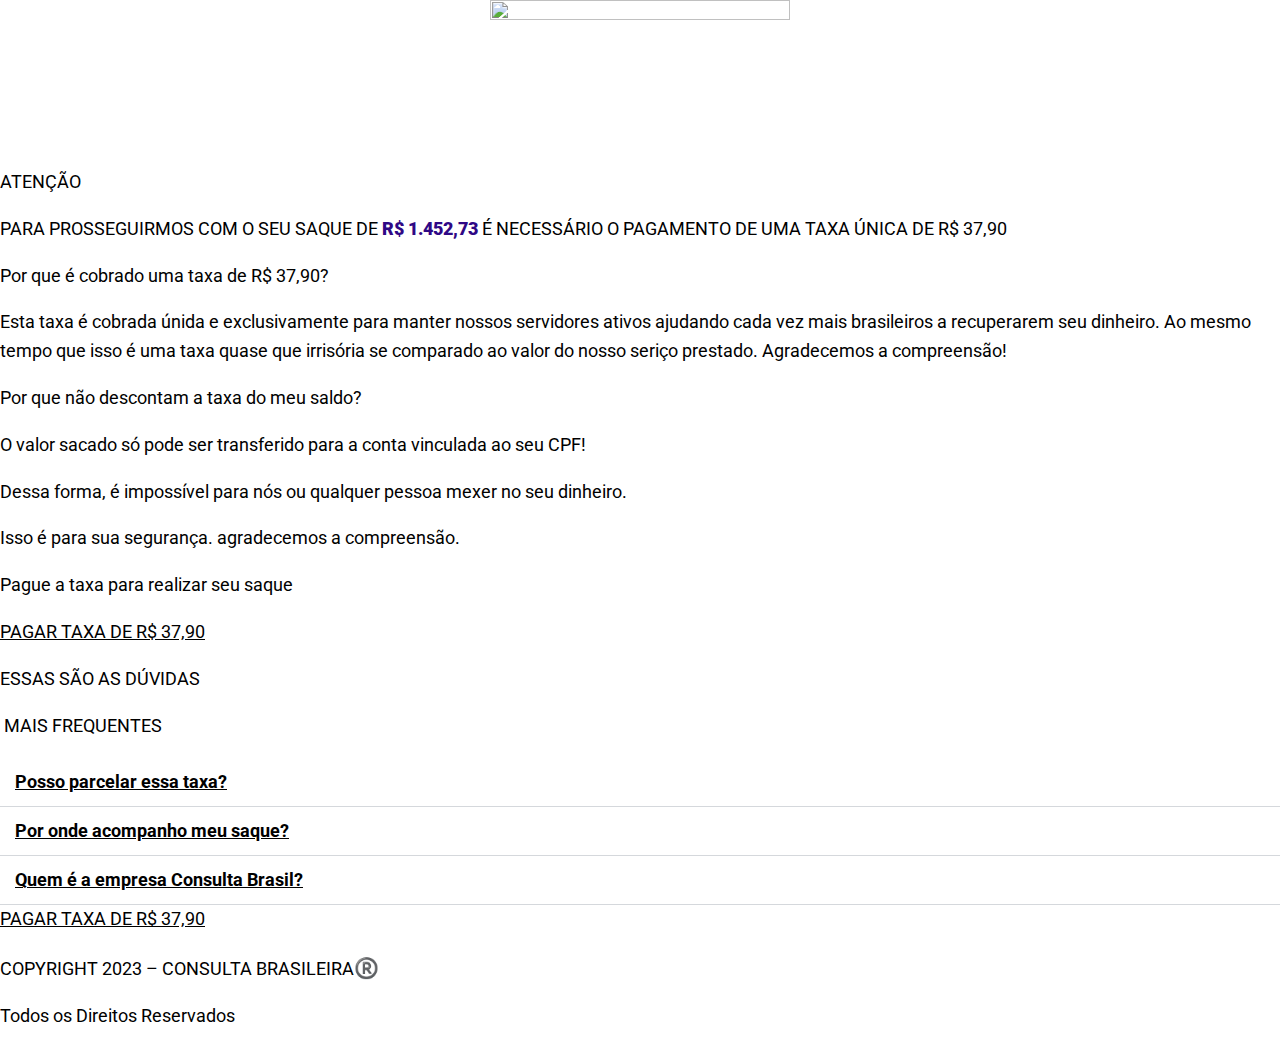
==== taxa/index.html @ 495e5d94 "Initial commit" ====
<!DOCTYPE html>
<html lang="pt-PT">
<head>
	<meta charset="UTF-8">
			<title>p03 &#8211; My Blog</title>
		<meta name="viewport" content="width=device-width, initial-scale=1" />
<meta name='robots' content='max-image-preview:large' />
<title>p03 &#8211; My Blog</title>
<link rel="alternate" type="application/rss+xml" title="My Blog &raquo; Feed" href="https://www.resgatesaldo.site/feed/" />
<link rel="alternate" type="application/rss+xml" title="My Blog &raquo; Feed de comentários" href="https://www.resgatesaldo.site/comments/feed/" />
<script>
window._wpemojiSettings = {"baseUrl":"https:\/\/s.w.org\/images\/core\/emoji\/14.0.0\/72x72\/","ext":".png","svgUrl":"https:\/\/s.w.org\/images\/core\/emoji\/14.0.0\/svg\/","svgExt":".svg","source":{"concatemoji":"https:\/\/www.resgatesaldo.site\/wp-includes\/js\/wp-emoji-release.min.js?ver=6.3.1"}};
/*! This file is auto-generated */
!function(i,n){var o,s,e;function c(e){try{var t={supportTests:e,timestamp:(new Date).valueOf()};sessionStorage.setItem(o,JSON.stringify(t))}catch(e){}}function p(e,t,n){e.clearRect(0,0,e.canvas.width,e.canvas.height),e.fillText(t,0,0);var t=new Uint32Array(e.getImageData(0,0,e.canvas.width,e.canvas.height).data),r=(e.clearRect(0,0,e.canvas.width,e.canvas.height),e.fillText(n,0,0),new Uint32Array(e.getImageData(0,0,e.canvas.width,e.canvas.height).data));return t.every(function(e,t){return e===r[t]})}function u(e,t,n){switch(t){case"flag":return n(e,"\ud83c\udff3\ufe0f\u200d\u26a7\ufe0f","\ud83c\udff3\ufe0f\u200b\u26a7\ufe0f")?!1:!n(e,"\ud83c\uddfa\ud83c\uddf3","\ud83c\uddfa\u200b\ud83c\uddf3")&&!n(e,"\ud83c\udff4\udb40\udc67\udb40\udc62\udb40\udc65\udb40\udc6e\udb40\udc67\udb40\udc7f","\ud83c\udff4\u200b\udb40\udc67\u200b\udb40\udc62\u200b\udb40\udc65\u200b\udb40\udc6e\u200b\udb40\udc67\u200b\udb40\udc7f");case"emoji":return!n(e,"\ud83e\udef1\ud83c\udffb\u200d\ud83e\udef2\ud83c\udfff","\ud83e\udef1\ud83c\udffb\u200b\ud83e\udef2\ud83c\udfff")}return!1}function f(e,t,n){var r="undefined"!=typeof WorkerGlobalScope&&self instanceof WorkerGlobalScope?new OffscreenCanvas(300,150):i.createElement("canvas"),a=r.getContext("2d",{willReadFrequently:!0}),o=(a.textBaseline="top",a.font="600 32px Arial",{});return e.forEach(function(e){o[e]=t(a,e,n)}),o}function t(e){var t=i.createElement("script");t.src=e,t.defer=!0,i.head.appendChild(t)}"undefined"!=typeof Promise&&(o="wpEmojiSettingsSupports",s=["flag","emoji"],n.supports={everything:!0,everythingExceptFlag:!0},e=new Promise(function(e){i.addEventListener("DOMContentLoaded",e,{once:!0})}),new Promise(function(t){var n=function(){try{var e=JSON.parse(sessionStorage.getItem(o));if("object"==typeof e&&"number"==typeof e.timestamp&&(new Date).valueOf()<e.timestamp+604800&&"object"==typeof e.supportTests)return e.supportTests}catch(e){}return null}();if(!n){if("undefined"!=typeof Worker&&"undefined"!=typeof OffscreenCanvas&&"undefined"!=typeof URL&&URL.createObjectURL&&"undefined"!=typeof Blob)try{var e="postMessage("+f.toString()+"("+[JSON.stringify(s),u.toString(),p.toString()].join(",")+"));",r=new Blob([e],{type:"text/javascript"}),a=new Worker(URL.createObjectURL(r),{name:"wpTestEmojiSupports"});return void(a.onmessage=function(e){c(n=e.data),a.terminate(),t(n)})}catch(e){}c(n=f(s,u,p))}t(n)}).then(function(e){for(var t in e)n.supports[t]=e[t],n.supports.everything=n.supports.everything&&n.supports[t],"flag"!==t&&(n.supports.everythingExceptFlag=n.supports.everythingExceptFlag&&n.supports[t]);n.supports.everythingExceptFlag=n.supports.everythingExceptFlag&&!n.supports.flag,n.DOMReady=!1,n.readyCallback=function(){n.DOMReady=!0}}).then(function(){return e}).then(function(){var e;n.supports.everything||(n.readyCallback(),(e=n.source||{}).concatemoji?t(e.concatemoji):e.wpemoji&&e.twemoji&&(t(e.twemoji),t(e.wpemoji)))}))}((window,document),window._wpemojiSettings);
</script>
<style>
img.wp-smiley,
img.emoji {
	display: inline !important;
	border: none !important;
	box-shadow: none !important;
	height: 1em !important;
	width: 1em !important;
	margin: 0 0.07em !important;
	vertical-align: -0.1em !important;
	background: none !important;
	padding: 0 !important;
}
</style>
	<style id='wp-block-library-inline-css'>
:root{--wp-admin-theme-color:#007cba;--wp-admin-theme-color--rgb:0,124,186;--wp-admin-theme-color-darker-10:#006ba1;--wp-admin-theme-color-darker-10--rgb:0,107,161;--wp-admin-theme-color-darker-20:#005a87;--wp-admin-theme-color-darker-20--rgb:0,90,135;--wp-admin-border-width-focus:2px;--wp-block-synced-color:#7a00df;--wp-block-synced-color--rgb:122,0,223}@media (min-resolution:192dpi){:root{--wp-admin-border-width-focus:1.5px}}.wp-element-button{cursor:pointer}:root{--wp--preset--font-size--normal:16px;--wp--preset--font-size--huge:42px}:root .has-very-light-gray-background-color{background-color:#eee}:root .has-very-dark-gray-background-color{background-color:#313131}:root .has-very-light-gray-color{color:#eee}:root .has-very-dark-gray-color{color:#313131}:root .has-vivid-green-cyan-to-vivid-cyan-blue-gradient-background{background:linear-gradient(135deg,#00d084,#0693e3)}:root .has-purple-crush-gradient-background{background:linear-gradient(135deg,#34e2e4,#4721fb 50%,#ab1dfe)}:root .has-hazy-dawn-gradient-background{background:linear-gradient(135deg,#faaca8,#dad0ec)}:root .has-subdued-olive-gradient-background{background:linear-gradient(135deg,#fafae1,#67a671)}:root .has-atomic-cream-gradient-background{background:linear-gradient(135deg,#fdd79a,#004a59)}:root .has-nightshade-gradient-background{background:linear-gradient(135deg,#330968,#31cdcf)}:root .has-midnight-gradient-background{background:linear-gradient(135deg,#020381,#2874fc)}.has-regular-font-size{font-size:1em}.has-larger-font-size{font-size:2.625em}.has-normal-font-size{font-size:var(--wp--preset--font-size--normal)}.has-huge-font-size{font-size:var(--wp--preset--font-size--huge)}.has-text-align-center{text-align:center}.has-text-align-left{text-align:left}.has-text-align-right{text-align:right}#end-resizable-editor-section{display:none}.aligncenter{clear:both}.items-justified-left{justify-content:flex-start}.items-justified-center{justify-content:center}.items-justified-right{justify-content:flex-end}.items-justified-space-between{justify-content:space-between}.screen-reader-text{clip:rect(1px,1px,1px,1px);word-wrap:normal!important;border:0;-webkit-clip-path:inset(50%);clip-path:inset(50%);height:1px;margin:-1px;overflow:hidden;padding:0;position:absolute;width:1px}.screen-reader-text:focus{clip:auto!important;background-color:#ddd;-webkit-clip-path:none;clip-path:none;color:#444;display:block;font-size:1em;height:auto;left:5px;line-height:normal;padding:15px 23px 14px;text-decoration:none;top:5px;width:auto;z-index:100000}html :where(.has-border-color){border-style:solid}html :where([style*=border-top-color]){border-top-style:solid}html :where([style*=border-right-color]){border-right-style:solid}html :where([style*=border-bottom-color]){border-bottom-style:solid}html :where([style*=border-left-color]){border-left-style:solid}html :where([style*=border-width]){border-style:solid}html :where([style*=border-top-width]){border-top-style:solid}html :where([style*=border-right-width]){border-right-style:solid}html :where([style*=border-bottom-width]){border-bottom-style:solid}html :where([style*=border-left-width]){border-left-style:solid}html :where(img[class*=wp-image-]){height:auto;max-width:100%}:where(figure){margin:0 0 1em}html :where(.is-position-sticky){--wp-admin--admin-bar--position-offset:var(--wp-admin--admin-bar--height,0px)}@media screen and (max-width:600px){html :where(.is-position-sticky){--wp-admin--admin-bar--position-offset:0px}}
</style>
<style id='global-styles-inline-css'>
body{--wp--preset--color--black: #000000;--wp--preset--color--cyan-bluish-gray: #abb8c3;--wp--preset--color--white: #ffffff;--wp--preset--color--pale-pink: #f78da7;--wp--preset--color--vivid-red: #cf2e2e;--wp--preset--color--luminous-vivid-orange: #ff6900;--wp--preset--color--luminous-vivid-amber: #fcb900;--wp--preset--color--light-green-cyan: #7bdcb5;--wp--preset--color--vivid-green-cyan: #00d084;--wp--preset--color--pale-cyan-blue: #8ed1fc;--wp--preset--color--vivid-cyan-blue: #0693e3;--wp--preset--color--vivid-purple: #9b51e0;--wp--preset--color--base: #ffffff;--wp--preset--color--contrast: #000000;--wp--preset--color--primary: #9DFF20;--wp--preset--color--secondary: #345C00;--wp--preset--color--tertiary: #F6F6F6;--wp--preset--gradient--vivid-cyan-blue-to-vivid-purple: linear-gradient(135deg,rgba(6,147,227,1) 0%,rgb(155,81,224) 100%);--wp--preset--gradient--light-green-cyan-to-vivid-green-cyan: linear-gradient(135deg,rgb(122,220,180) 0%,rgb(0,208,130) 100%);--wp--preset--gradient--luminous-vivid-amber-to-luminous-vivid-orange: linear-gradient(135deg,rgba(252,185,0,1) 0%,rgba(255,105,0,1) 100%);--wp--preset--gradient--luminous-vivid-orange-to-vivid-red: linear-gradient(135deg,rgba(255,105,0,1) 0%,rgb(207,46,46) 100%);--wp--preset--gradient--very-light-gray-to-cyan-bluish-gray: linear-gradient(135deg,rgb(238,238,238) 0%,rgb(169,184,195) 100%);--wp--preset--gradient--cool-to-warm-spectrum: linear-gradient(135deg,rgb(74,234,220) 0%,rgb(151,120,209) 20%,rgb(207,42,186) 40%,rgb(238,44,130) 60%,rgb(251,105,98) 80%,rgb(254,248,76) 100%);--wp--preset--gradient--blush-light-purple: linear-gradient(135deg,rgb(255,206,236) 0%,rgb(152,150,240) 100%);--wp--preset--gradient--blush-bordeaux: linear-gradient(135deg,rgb(254,205,165) 0%,rgb(254,45,45) 50%,rgb(107,0,62) 100%);--wp--preset--gradient--luminous-dusk: linear-gradient(135deg,rgb(255,203,112) 0%,rgb(199,81,192) 50%,rgb(65,88,208) 100%);--wp--preset--gradient--pale-ocean: linear-gradient(135deg,rgb(255,245,203) 0%,rgb(182,227,212) 50%,rgb(51,167,181) 100%);--wp--preset--gradient--electric-grass: linear-gradient(135deg,rgb(202,248,128) 0%,rgb(113,206,126) 100%);--wp--preset--gradient--midnight: linear-gradient(135deg,rgb(2,3,129) 0%,rgb(40,116,252) 100%);--wp--preset--font-size--small: clamp(0.875rem, 0.875rem + ((1vw - 0.2rem) * 0.227), 1rem);--wp--preset--font-size--medium: clamp(1rem, 1rem + ((1vw - 0.2rem) * 0.227), 1.125rem);--wp--preset--font-size--large: clamp(1.75rem, 1.75rem + ((1vw - 0.2rem) * 0.227), 1.875rem);--wp--preset--font-size--x-large: 2.25rem;--wp--preset--font-size--xx-large: clamp(4rem, 4rem + ((1vw - 0.2rem) * 10.909), 10rem);--wp--preset--font-family--dm-sans: "DM Sans", sans-serif;--wp--preset--font-family--ibm-plex-mono: 'IBM Plex Mono', monospace;--wp--preset--font-family--inter: "Inter", sans-serif;--wp--preset--font-family--system-font: -apple-system,BlinkMacSystemFont,"Segoe UI",Roboto,Oxygen-Sans,Ubuntu,Cantarell,"Helvetica Neue",sans-serif;--wp--preset--font-family--source-serif-pro: "Source Serif Pro", serif;--wp--preset--spacing--30: clamp(1.5rem, 5vw, 2rem);--wp--preset--spacing--40: clamp(1.8rem, 1.8rem + ((1vw - 0.48rem) * 2.885), 3rem);--wp--preset--spacing--50: clamp(2.5rem, 8vw, 4.5rem);--wp--preset--spacing--60: clamp(3.75rem, 10vw, 7rem);--wp--preset--spacing--70: clamp(5rem, 5.25rem + ((1vw - 0.48rem) * 9.096), 8rem);--wp--preset--spacing--80: clamp(7rem, 14vw, 11rem);--wp--preset--shadow--natural: 6px 6px 9px rgba(0, 0, 0, 0.2);--wp--preset--shadow--deep: 12px 12px 50px rgba(0, 0, 0, 0.4);--wp--preset--shadow--sharp: 6px 6px 0px rgba(0, 0, 0, 0.2);--wp--preset--shadow--outlined: 6px 6px 0px -3px rgba(255, 255, 255, 1), 6px 6px rgba(0, 0, 0, 1);--wp--preset--shadow--crisp: 6px 6px 0px rgba(0, 0, 0, 1);}body { margin: 0;--wp--style--global--content-size: 650px;--wp--style--global--wide-size: 1200px; }.wp-site-blocks { padding-top: var(--wp--style--root--padding-top); padding-bottom: var(--wp--style--root--padding-bottom); }.has-global-padding { padding-right: var(--wp--style--root--padding-right); padding-left: var(--wp--style--root--padding-left); }.has-global-padding :where(.has-global-padding) { padding-right: 0; padding-left: 0; }.has-global-padding > .alignfull { margin-right: calc(var(--wp--style--root--padding-right) * -1); margin-left: calc(var(--wp--style--root--padding-left) * -1); }.has-global-padding :where(.has-global-padding) > .alignfull { margin-right: 0; margin-left: 0; }.has-global-padding > .alignfull:where(:not(.has-global-padding)) > :where([class*="wp-block-"]:not(.alignfull):not([class*="__"]),p,h1,h2,h3,h4,h5,h6,ul,ol) { padding-right: var(--wp--style--root--padding-right); padding-left: var(--wp--style--root--padding-left); }.has-global-padding :where(.has-global-padding) > .alignfull:where(:not(.has-global-padding)) > :where([class*="wp-block-"]:not(.alignfull):not([class*="__"]),p,h1,h2,h3,h4,h5,h6,ul,ol) { padding-right: 0; padding-left: 0; }.wp-site-blocks > .alignleft { float: left; margin-right: 2em; }.wp-site-blocks > .alignright { float: right; margin-left: 2em; }.wp-site-blocks > .aligncenter { justify-content: center; margin-left: auto; margin-right: auto; }:where(.wp-site-blocks) > * { margin-block-start: 1.5rem; margin-block-end: 0; }:where(.wp-site-blocks) > :first-child:first-child { margin-block-start: 0; }:where(.wp-site-blocks) > :last-child:last-child { margin-block-end: 0; }body { --wp--style--block-gap: 1.5rem; }:where(body .is-layout-flow)  > :first-child:first-child{margin-block-start: 0;}:where(body .is-layout-flow)  > :last-child:last-child{margin-block-end: 0;}:where(body .is-layout-flow)  > *{margin-block-start: 1.5rem;margin-block-end: 0;}:where(body .is-layout-constrained)  > :first-child:first-child{margin-block-start: 0;}:where(body .is-layout-constrained)  > :last-child:last-child{margin-block-end: 0;}:where(body .is-layout-constrained)  > *{margin-block-start: 1.5rem;margin-block-end: 0;}:where(body .is-layout-flex) {gap: 1.5rem;}:where(body .is-layout-grid) {gap: 1.5rem;}body .is-layout-flow > .alignleft{float: left;margin-inline-start: 0;margin-inline-end: 2em;}body .is-layout-flow > .alignright{float: right;margin-inline-start: 2em;margin-inline-end: 0;}body .is-layout-flow > .aligncenter{margin-left: auto !important;margin-right: auto !important;}body .is-layout-constrained > .alignleft{float: left;margin-inline-start: 0;margin-inline-end: 2em;}body .is-layout-constrained > .alignright{float: right;margin-inline-start: 2em;margin-inline-end: 0;}body .is-layout-constrained > .aligncenter{margin-left: auto !important;margin-right: auto !important;}body .is-layout-constrained > :where(:not(.alignleft):not(.alignright):not(.alignfull)){max-width: var(--wp--style--global--content-size);margin-left: auto !important;margin-right: auto !important;}body .is-layout-constrained > .alignwide{max-width: var(--wp--style--global--wide-size);}body .is-layout-flex{display: flex;}body .is-layout-flex{flex-wrap: wrap;align-items: center;}body .is-layout-flex > *{margin: 0;}body .is-layout-grid{display: grid;}body .is-layout-grid > *{margin: 0;}body{background-color: var(--wp--preset--color--base);color: var(--wp--preset--color--contrast);font-family: var(--wp--preset--font-family--system-font);font-size: var(--wp--preset--font-size--medium);line-height: 1.6;--wp--style--root--padding-top: var(--wp--preset--spacing--40);--wp--style--root--padding-right: var(--wp--preset--spacing--30);--wp--style--root--padding-bottom: var(--wp--preset--spacing--40);--wp--style--root--padding-left: var(--wp--preset--spacing--30);}a:where(:not(.wp-element-button)){color: var(--wp--preset--color--contrast);text-decoration: underline;}a:where(:not(.wp-element-button)):hover{text-decoration: none;}a:where(:not(.wp-element-button)):focus{text-decoration: underline dashed;}a:where(:not(.wp-element-button)):active{color: var(--wp--preset--color--secondary);text-decoration: none;}h1, h2, h3, h4, h5, h6{font-weight: 400;line-height: 1.4;}h1{font-size: clamp(2.032rem, 2.032rem + ((1vw - 0.2rem) * 2.896), 3.625rem);line-height: 1.2;}h2{font-size: clamp(2.625rem, calc(2.625rem + ((1vw - 0.48rem) * 8.4135)), 3.25rem);line-height: 1.2;}h3{font-size: var(--wp--preset--font-size--x-large);}h4{font-size: var(--wp--preset--font-size--large);}h5{font-size: var(--wp--preset--font-size--medium);font-weight: 700;text-transform: uppercase;}h6{font-size: var(--wp--preset--font-size--medium);text-transform: uppercase;}.wp-element-button, .wp-block-button__link{background-color: var(--wp--preset--color--primary);border-radius: 0;border-width: 0;color: var(--wp--preset--color--contrast);font-family: inherit;font-size: inherit;line-height: inherit;padding: calc(0.667em + 2px) calc(1.333em + 2px);text-decoration: none;}.wp-element-button:visited, .wp-block-button__link:visited{color: var(--wp--preset--color--contrast);}.wp-element-button:hover, .wp-block-button__link:hover{background-color: var(--wp--preset--color--contrast);color: var(--wp--preset--color--base);}.wp-element-button:focus, .wp-block-button__link:focus{background-color: var(--wp--preset--color--contrast);color: var(--wp--preset--color--base);}.wp-element-button:active, .wp-block-button__link:active{background-color: var(--wp--preset--color--secondary);color: var(--wp--preset--color--base);}.has-black-color{color: var(--wp--preset--color--black) !important;}.has-cyan-bluish-gray-color{color: var(--wp--preset--color--cyan-bluish-gray) !important;}.has-white-color{color: var(--wp--preset--color--white) !important;}.has-pale-pink-color{color: var(--wp--preset--color--pale-pink) !important;}.has-vivid-red-color{color: var(--wp--preset--color--vivid-red) !important;}.has-luminous-vivid-orange-color{color: var(--wp--preset--color--luminous-vivid-orange) !important;}.has-luminous-vivid-amber-color{color: var(--wp--preset--color--luminous-vivid-amber) !important;}.has-light-green-cyan-color{color: var(--wp--preset--color--light-green-cyan) !important;}.has-vivid-green-cyan-color{color: var(--wp--preset--color--vivid-green-cyan) !important;}.has-pale-cyan-blue-color{color: var(--wp--preset--color--pale-cyan-blue) !important;}.has-vivid-cyan-blue-color{color: var(--wp--preset--color--vivid-cyan-blue) !important;}.has-vivid-purple-color{color: var(--wp--preset--color--vivid-purple) !important;}.has-base-color{color: var(--wp--preset--color--base) !important;}.has-contrast-color{color: var(--wp--preset--color--contrast) !important;}.has-primary-color{color: var(--wp--preset--color--primary) !important;}.has-secondary-color{color: var(--wp--preset--color--secondary) !important;}.has-tertiary-color{color: var(--wp--preset--color--tertiary) !important;}.has-black-background-color{background-color: var(--wp--preset--color--black) !important;}.has-cyan-bluish-gray-background-color{background-color: var(--wp--preset--color--cyan-bluish-gray) !important;}.has-white-background-color{background-color: var(--wp--preset--color--white) !important;}.has-pale-pink-background-color{background-color: var(--wp--preset--color--pale-pink) !important;}.has-vivid-red-background-color{background-color: var(--wp--preset--color--vivid-red) !important;}.has-luminous-vivid-orange-background-color{background-color: var(--wp--preset--color--luminous-vivid-orange) !important;}.has-luminous-vivid-amber-background-color{background-color: var(--wp--preset--color--luminous-vivid-amber) !important;}.has-light-green-cyan-background-color{background-color: var(--wp--preset--color--light-green-cyan) !important;}.has-vivid-green-cyan-background-color{background-color: var(--wp--preset--color--vivid-green-cyan) !important;}.has-pale-cyan-blue-background-color{background-color: var(--wp--preset--color--pale-cyan-blue) !important;}.has-vivid-cyan-blue-background-color{background-color: var(--wp--preset--color--vivid-cyan-blue) !important;}.has-vivid-purple-background-color{background-color: var(--wp--preset--color--vivid-purple) !important;}.has-base-background-color{background-color: var(--wp--preset--color--base) !important;}.has-contrast-background-color{background-color: var(--wp--preset--color--contrast) !important;}.has-primary-background-color{background-color: var(--wp--preset--color--primary) !important;}.has-secondary-background-color{background-color: var(--wp--preset--color--secondary) !important;}.has-tertiary-background-color{background-color: var(--wp--preset--color--tertiary) !important;}.has-black-border-color{border-color: var(--wp--preset--color--black) !important;}.has-cyan-bluish-gray-border-color{border-color: var(--wp--preset--color--cyan-bluish-gray) !important;}.has-white-border-color{border-color: var(--wp--preset--color--white) !important;}.has-pale-pink-border-color{border-color: var(--wp--preset--color--pale-pink) !important;}.has-vivid-red-border-color{border-color: var(--wp--preset--color--vivid-red) !important;}.has-luminous-vivid-orange-border-color{border-color: var(--wp--preset--color--luminous-vivid-orange) !important;}.has-luminous-vivid-amber-border-color{border-color: var(--wp--preset--color--luminous-vivid-amber) !important;}.has-light-green-cyan-border-color{border-color: var(--wp--preset--color--light-green-cyan) !important;}.has-vivid-green-cyan-border-color{border-color: var(--wp--preset--color--vivid-green-cyan) !important;}.has-pale-cyan-blue-border-color{border-color: var(--wp--preset--color--pale-cyan-blue) !important;}.has-vivid-cyan-blue-border-color{border-color: var(--wp--preset--color--vivid-cyan-blue) !important;}.has-vivid-purple-border-color{border-color: var(--wp--preset--color--vivid-purple) !important;}.has-base-border-color{border-color: var(--wp--preset--color--base) !important;}.has-contrast-border-color{border-color: var(--wp--preset--color--contrast) !important;}.has-primary-border-color{border-color: var(--wp--preset--color--primary) !important;}.has-secondary-border-color{border-color: var(--wp--preset--color--secondary) !important;}.has-tertiary-border-color{border-color: var(--wp--preset--color--tertiary) !important;}.has-vivid-cyan-blue-to-vivid-purple-gradient-background{background: var(--wp--preset--gradient--vivid-cyan-blue-to-vivid-purple) !important;}.has-light-green-cyan-to-vivid-green-cyan-gradient-background{background: var(--wp--preset--gradient--light-green-cyan-to-vivid-green-cyan) !important;}.has-luminous-vivid-amber-to-luminous-vivid-orange-gradient-background{background: var(--wp--preset--gradient--luminous-vivid-amber-to-luminous-vivid-orange) !important;}.has-luminous-vivid-orange-to-vivid-red-gradient-background{background: var(--wp--preset--gradient--luminous-vivid-orange-to-vivid-red) !important;}.has-very-light-gray-to-cyan-bluish-gray-gradient-background{background: var(--wp--preset--gradient--very-light-gray-to-cyan-bluish-gray) !important;}.has-cool-to-warm-spectrum-gradient-background{background: var(--wp--preset--gradient--cool-to-warm-spectrum) !important;}.has-blush-light-purple-gradient-background{background: var(--wp--preset--gradient--blush-light-purple) !important;}.has-blush-bordeaux-gradient-background{background: var(--wp--preset--gradient--blush-bordeaux) !important;}.has-luminous-dusk-gradient-background{background: var(--wp--preset--gradient--luminous-dusk) !important;}.has-pale-ocean-gradient-background{background: var(--wp--preset--gradient--pale-ocean) !important;}.has-electric-grass-gradient-background{background: var(--wp--preset--gradient--electric-grass) !important;}.has-midnight-gradient-background{background: var(--wp--preset--gradient--midnight) !important;}.has-small-font-size{font-size: var(--wp--preset--font-size--small) !important;}.has-medium-font-size{font-size: var(--wp--preset--font-size--medium) !important;}.has-large-font-size{font-size: var(--wp--preset--font-size--large) !important;}.has-x-large-font-size{font-size: var(--wp--preset--font-size--x-large) !important;}.has-xx-large-font-size{font-size: var(--wp--preset--font-size--xx-large) !important;}.has-dm-sans-font-family{font-family: var(--wp--preset--font-family--dm-sans) !important;}.has-ibm-plex-mono-font-family{font-family: var(--wp--preset--font-family--ibm-plex-mono) !important;}.has-inter-font-family{font-family: var(--wp--preset--font-family--inter) !important;}.has-system-font-font-family{font-family: var(--wp--preset--font-family--system-font) !important;}.has-source-serif-pro-font-family{font-family: var(--wp--preset--font-family--source-serif-pro) !important;}
</style>
<style id='wp-webfonts-inline-css'>
@font-face{font-family:"DM Sans";font-style:normal;font-weight:400;font-display:fallback;src:url('https://www.resgatesaldo.site/wp-content/themes/twentytwentythree/assets/fonts/dm-sans/DMSans-Regular.woff2') format('woff2');font-stretch:normal;}@font-face{font-family:"DM Sans";font-style:italic;font-weight:400;font-display:fallback;src:url('https://www.resgatesaldo.site/wp-content/themes/twentytwentythree/assets/fonts/dm-sans/DMSans-Regular-Italic.woff2') format('woff2');font-stretch:normal;}@font-face{font-family:"DM Sans";font-style:normal;font-weight:700;font-display:fallback;src:url('https://www.resgatesaldo.site/wp-content/themes/twentytwentythree/assets/fonts/dm-sans/DMSans-Bold.woff2') format('woff2');font-stretch:normal;}@font-face{font-family:"DM Sans";font-style:italic;font-weight:700;font-display:fallback;src:url('https://www.resgatesaldo.site/wp-content/themes/twentytwentythree/assets/fonts/dm-sans/DMSans-Bold-Italic.woff2') format('woff2');font-stretch:normal;}@font-face{font-family:"IBM Plex Mono";font-style:normal;font-weight:300;font-display:block;src:url('https://www.resgatesaldo.site/wp-content/themes/twentytwentythree/assets/fonts/ibm-plex-mono/IBMPlexMono-Light.woff2') format('woff2');font-stretch:normal;}@font-face{font-family:"IBM Plex Mono";font-style:normal;font-weight:400;font-display:block;src:url('https://www.resgatesaldo.site/wp-content/themes/twentytwentythree/assets/fonts/ibm-plex-mono/IBMPlexMono-Regular.woff2') format('woff2');font-stretch:normal;}@font-face{font-family:"IBM Plex Mono";font-style:italic;font-weight:400;font-display:block;src:url('https://www.resgatesaldo.site/wp-content/themes/twentytwentythree/assets/fonts/ibm-plex-mono/IBMPlexMono-Italic.woff2') format('woff2');font-stretch:normal;}@font-face{font-family:"IBM Plex Mono";font-style:normal;font-weight:700;font-display:block;src:url('https://www.resgatesaldo.site/wp-content/themes/twentytwentythree/assets/fonts/ibm-plex-mono/IBMPlexMono-Bold.woff2') format('woff2');font-stretch:normal;}@font-face{font-family:Inter;font-style:normal;font-weight:200 900;font-display:fallback;src:url('https://www.resgatesaldo.site/wp-content/themes/twentytwentythree/assets/fonts/inter/Inter-VariableFont_slnt,wght.ttf') format('truetype');font-stretch:normal;}@font-face{font-family:"Source Serif Pro";font-style:normal;font-weight:200 900;font-display:fallback;src:url('https://www.resgatesaldo.site/wp-content/themes/twentytwentythree/assets/fonts/source-serif-pro/SourceSerif4Variable-Roman.ttf.woff2') format('woff2');font-stretch:normal;}@font-face{font-family:"Source Serif Pro";font-style:italic;font-weight:200 900;font-display:fallback;src:url('https://www.resgatesaldo.site/wp-content/themes/twentytwentythree/assets/fonts/source-serif-pro/SourceSerif4Variable-Italic.ttf.woff2') format('woff2');font-stretch:normal;}
</style>
<link rel='stylesheet' id='elementor-icons-css' href='https://www.resgatesaldo.site/wp-content/plugins/elementor/assets/lib/eicons/css/elementor-icons.min.css?ver=5.23.0' media='all' />
<link rel='stylesheet' id='elementor-frontend-css' href='https://www.resgatesaldo.site/wp-content/plugins/elementor/assets/css/frontend-lite.min.css?ver=3.16.2' media='all' />
<link rel='stylesheet' id='swiper-css' href='https://www.resgatesaldo.site/wp-content/plugins/elementor/assets/lib/swiper/v8/css/swiper.min.css?ver=8.4.5' media='all' />
<link rel='stylesheet' id='elementor-post-6-css' href='https://www.resgatesaldo.site/wp-content/uploads/elementor/css/post-6.css?ver=1694572073' media='all' />
<link rel='stylesheet' id='elementor-pro-css' href='https://www.resgatesaldo.site/wp-content/plugins/elementor-pro/assets/css/frontend-lite.min.css?ver=3.11.0' media='all' />
<link rel='stylesheet' id='elementor-global-css' href='https://www.resgatesaldo.site/wp-content/uploads/elementor/css/global.css?ver=1694572073' media='all' />
<link rel='stylesheet' id='elementor-post-117-css' href='https://www.resgatesaldo.site/wp-content/uploads/elementor/css/post-117.css?ver=1694572297' media='all' />
<link rel='stylesheet' id='google-fonts-1-css' href='https://fonts.googleapis.com/css?family=Roboto%3A100%2C100italic%2C200%2C200italic%2C300%2C300italic%2C400%2C400italic%2C500%2C500italic%2C600%2C600italic%2C700%2C700italic%2C800%2C800italic%2C900%2C900italic%7CRoboto+Slab%3A100%2C100italic%2C200%2C200italic%2C300%2C300italic%2C400%2C400italic%2C500%2C500italic%2C600%2C600italic%2C700%2C700italic%2C800%2C800italic%2C900%2C900italic%7CUrbanist%3A100%2C100italic%2C200%2C200italic%2C300%2C300italic%2C400%2C400italic%2C500%2C500italic%2C600%2C600italic%2C700%2C700italic%2C800%2C800italic%2C900%2C900italic&#038;display=swap&#038;ver=6.3.1' media='all' />
<link rel='stylesheet' id='elementor-icons-shared-0-css' href='https://www.resgatesaldo.site/wp-content/plugins/elementor/assets/lib/font-awesome/css/fontawesome.min.css?ver=5.15.3' media='all' />
<link rel='stylesheet' id='elementor-icons-fa-solid-css' href='https://www.resgatesaldo.site/wp-content/plugins/elementor/assets/lib/font-awesome/css/solid.min.css?ver=5.15.3' media='all' />
<link rel="preconnect" href="https://fonts.gstatic.com/" crossorigin><link rel="https://api.w.org/" href="https://www.resgatesaldo.site/wp-json/" /><link rel="alternate" type="application/json" href="https://www.resgatesaldo.site/wp-json/wp/v2/pages/117" /><link rel="EditURI" type="application/rsd+xml" title="RSD" href="https://www.resgatesaldo.site/xmlrpc.php?rsd" />
<meta name="generator" content="WordPress 6.3.1" />
<link rel="canonical" href="https://www.resgatesaldo.site/p03/" />
<link rel='shortlink' href='https://www.resgatesaldo.site/?p=117' />
<link rel="alternate" type="application/json+oembed" href="https://www.resgatesaldo.site/wp-json/oembed/1.0/embed?url=https%3A%2F%2Fwww.resgatesaldo.site%2Fp03%2F" />
<link rel="alternate" type="text/xml+oembed" href="https://www.resgatesaldo.site/wp-json/oembed/1.0/embed?url=https%3A%2F%2Fwww.resgatesaldo.site%2Fp03%2F&#038;format=xml" />
<meta name="generator" content="Elementor 3.16.2; features: e_dom_optimization, e_optimized_assets_loading, e_optimized_css_loading, additional_custom_breakpoints; settings: css_print_method-external, google_font-enabled, font_display-swap">
<style id="wpforms-css-vars-root">
				:root {
					--wpforms-field-border-radius: 3px;
--wpforms-field-background-color: #ffffff;
--wpforms-field-border-color: rgba( 0, 0, 0, 0.25 );
--wpforms-field-text-color: rgba( 0, 0, 0, 0.7 );
--wpforms-label-color: rgba( 0, 0, 0, 0.85 );
--wpforms-label-sublabel-color: rgba( 0, 0, 0, 0.55 );
--wpforms-label-error-color: #d63637;
--wpforms-button-border-radius: 3px;
--wpforms-button-background-color: #066aab;
--wpforms-button-text-color: #ffffff;
--wpforms-field-size-input-height: 43px;
--wpforms-field-size-input-spacing: 15px;
--wpforms-field-size-font-size: 16px;
--wpforms-field-size-line-height: 19px;
--wpforms-field-size-padding-h: 14px;
--wpforms-field-size-checkbox-size: 16px;
--wpforms-field-size-sublabel-spacing: 5px;
--wpforms-field-size-icon-size: 1;
--wpforms-label-size-font-size: 16px;
--wpforms-label-size-line-height: 19px;
--wpforms-label-size-sublabel-font-size: 14px;
--wpforms-label-size-sublabel-line-height: 17px;
--wpforms-button-size-font-size: 17px;
--wpforms-button-size-height: 41px;
--wpforms-button-size-padding-h: 15px;
--wpforms-button-size-margin-top: 10px;

				}
			</style>	<meta name="viewport" content="width=device-width, initial-scale=1.0, viewport-fit=cover" /></head>
<body data-rsssl=1 class="page-template page-template-elementor_canvas page page-id-117 wp-embed-responsive elementor-default elementor-template-canvas elementor-kit-6 elementor-page elementor-page-117">
			<div data-elementor-type="wp-page" data-elementor-id="117" class="elementor elementor-117">
									<section class="elementor-section elementor-top-section elementor-element elementor-element-77d35a5 elementor-section-boxed elementor-section-height-default elementor-section-height-default" data-id="77d35a5" data-element_type="section" data-settings="{&quot;background_background&quot;:&quot;gradient&quot;}">
						<div class="elementor-container elementor-column-gap-default">
					<div class="elementor-column elementor-col-100 elementor-top-column elementor-element elementor-element-32adeebe" data-id="32adeebe" data-element_type="column">
			<div class="elementor-widget-wrap elementor-element-populated">
								<div class="elementor-element elementor-element-22114453 elementor-widget elementor-widget-image" data-id="22114453" data-element_type="widget" data-widget_type="image.default">
				<div class="elementor-widget-container">
			<style>/*! elementor - v3.16.0 - 13-09-2023 */
.elementor-widget-image{text-align:center}.elementor-widget-image a{display:inline-block}.elementor-widget-image a img[src$=".svg"]{width:48px}.elementor-widget-image img{vertical-align:middle;display:inline-block}</style>												<img decoding="async" width="300" height="150" src="https://www.resgatesaldo.site/wp-content/uploads/2023/07/titulo-removebg-preview-2-300x150.png" class="attachment-medium size-medium wp-image-113" alt="" srcset="https://www.resgatesaldo.site/wp-content/uploads/2023/07/titulo-removebg-preview-2-300x150.png 300w, https://www.resgatesaldo.site/wp-content/uploads/2023/07/titulo-removebg-preview-2.png 500w" sizes="(max-width: 300px) 100vw, 300px" />															</div>
				</div>
					</div>
		</div>
							</div>
		</section>
				<section class="elementor-section elementor-top-section elementor-element elementor-element-65c05abb elementor-section-boxed elementor-section-height-default elementor-section-height-default" data-id="65c05abb" data-element_type="section">
						<div class="elementor-container elementor-column-gap-default">
					<div class="elementor-column elementor-col-100 elementor-top-column elementor-element elementor-element-2da46068" data-id="2da46068" data-element_type="column">
			<div class="elementor-widget-wrap elementor-element-populated">
								<div class="elementor-element elementor-element-58738672 elementor-widget elementor-widget-text-editor" data-id="58738672" data-element_type="widget" data-widget_type="text-editor.default">
				<div class="elementor-widget-container">
			<style>/*! elementor - v3.16.0 - 13-09-2023 */
.elementor-widget-text-editor.elementor-drop-cap-view-stacked .elementor-drop-cap{background-color:#69727d;color:#fff}.elementor-widget-text-editor.elementor-drop-cap-view-framed .elementor-drop-cap{color:#69727d;border:3px solid;background-color:transparent}.elementor-widget-text-editor:not(.elementor-drop-cap-view-default) .elementor-drop-cap{margin-top:8px}.elementor-widget-text-editor:not(.elementor-drop-cap-view-default) .elementor-drop-cap-letter{width:1em;height:1em}.elementor-widget-text-editor .elementor-drop-cap{float:left;text-align:center;line-height:1;font-size:50px}.elementor-widget-text-editor .elementor-drop-cap-letter{display:inline-block}</style>				<p>ATENÇÃO</p>						</div>
				</div>
				<div class="elementor-element elementor-element-c1c0573 elementor-widget elementor-widget-text-editor" data-id="c1c0573" data-element_type="widget" data-widget_type="text-editor.default">
				<div class="elementor-widget-container">
							<p>PARA PROSSEGUIRMOS COM O SEU SAQUE DE <span style="color: #2f0885;"><strong><strong>R$ 1.452,73</strong></strong></span> É NECESSÁRIO O PAGAMENTO DE UMA TAXA ÚNICA DE R$ 37,90</p>						</div>
				</div>
				<div class="elementor-element elementor-element-313c2784 elementor-widget elementor-widget-text-editor" data-id="313c2784" data-element_type="widget" data-widget_type="text-editor.default">
				<div class="elementor-widget-container">
							<p>Por que é cobrado uma taxa de R$ 37,90?</p>						</div>
				</div>
				<div class="elementor-element elementor-element-2649e3f1 elementor-widget elementor-widget-text-editor" data-id="2649e3f1" data-element_type="widget" data-widget_type="text-editor.default">
				<div class="elementor-widget-container">
							<p>Esta taxa é cobrada únida e exclusivamente para manter nossos servidores ativos ajudando cada vez mais brasileiros a recuperarem seu dinheiro. Ao mesmo tempo que isso é uma taxa quase que irrisória se comparado ao valor do nosso seriço prestado. Agradecemos a compreensão!</p>						</div>
				</div>
				<div class="elementor-element elementor-element-48618a43 elementor-widget elementor-widget-text-editor" data-id="48618a43" data-element_type="widget" data-widget_type="text-editor.default">
				<div class="elementor-widget-container">
							<p>Por que não descontam a taxa do meu saldo?</p>						</div>
				</div>
				<div class="elementor-element elementor-element-54d897e7 elementor-widget elementor-widget-text-editor" data-id="54d897e7" data-element_type="widget" data-widget_type="text-editor.default">
				<div class="elementor-widget-container">
							<p>O valor sacado só pode ser transferido para a conta vinculada ao seu CPF! </p><p>Dessa forma, é impossível para nós ou qualquer pessoa mexer no seu dinheiro.</p><p> Isso é para sua segurança. agradecemos a compreensão.</p>						</div>
				</div>
				<div class="elementor-element elementor-element-2943e71 elementor-widget elementor-widget-text-editor" data-id="2943e71" data-element_type="widget" data-widget_type="text-editor.default">
				<div class="elementor-widget-container">
							<p>Pague a taxa para realizar seu saque</p>						</div>
				</div>
				<div class="elementor-element elementor-element-7401af55 elementor-align-center elementor-invisible elementor-widget elementor-widget-button" data-id="7401af55" data-element_type="widget" data-settings="{&quot;_animation&quot;:&quot;pulse&quot;}" data-widget_type="button.default">
				<div class="elementor-widget-container">
					<div class="elementor-button-wrapper">
			<a class="elementor-button elementor-button-link elementor-size-lg" href="https://pepper.com.br/checkout/index.html?p=78626&o=87842">
						<span class="elementor-button-content-wrapper">
						<span class="elementor-button-text">PAGAR TAXA DE R$ 37,90</span>
		</span>
					</a>
		</div>
				</div>
				</div>
					</div>
		</div>
							</div>
		</section>
				<section class="elementor-section elementor-top-section elementor-element elementor-element-6156cc01 elementor-section-boxed elementor-section-height-default elementor-section-height-default" data-id="6156cc01" data-element_type="section" data-settings="{&quot;background_background&quot;:&quot;gradient&quot;}">
						<div class="elementor-container elementor-column-gap-default">
					<div class="elementor-column elementor-col-100 elementor-top-column elementor-element elementor-element-6111a24f" data-id="6111a24f" data-element_type="column">
			<div class="elementor-widget-wrap elementor-element-populated">
								<div class="elementor-element elementor-element-51704c9f elementor-widget elementor-widget-text-editor" data-id="51704c9f" data-element_type="widget" data-widget_type="text-editor.default">
				<div class="elementor-widget-container">
							<p>ESSAS SÃO AS DÚVIDAS</p><p>&nbsp;MAIS FREQUENTES</p>						</div>
				</div>
				<div class="elementor-element elementor-element-48079ddb elementor-widget elementor-widget-toggle" data-id="48079ddb" data-element_type="widget" data-widget_type="toggle.default">
				<div class="elementor-widget-container">
			<style>/*! elementor - v3.16.0 - 13-09-2023 */
.elementor-toggle{text-align:left}.elementor-toggle .elementor-tab-title{font-weight:700;line-height:1;margin:0;padding:15px;border-bottom:1px solid #d5d8dc;cursor:pointer;outline:none}.elementor-toggle .elementor-tab-title .elementor-toggle-icon{display:inline-block;width:1em}.elementor-toggle .elementor-tab-title .elementor-toggle-icon svg{margin-inline-start:-5px;width:1em;height:1em}.elementor-toggle .elementor-tab-title .elementor-toggle-icon.elementor-toggle-icon-right{float:right;text-align:right}.elementor-toggle .elementor-tab-title .elementor-toggle-icon.elementor-toggle-icon-left{float:left;text-align:left}.elementor-toggle .elementor-tab-title .elementor-toggle-icon .elementor-toggle-icon-closed{display:block}.elementor-toggle .elementor-tab-title .elementor-toggle-icon .elementor-toggle-icon-opened{display:none}.elementor-toggle .elementor-tab-title.elementor-active{border-bottom:none}.elementor-toggle .elementor-tab-title.elementor-active .elementor-toggle-icon-closed{display:none}.elementor-toggle .elementor-tab-title.elementor-active .elementor-toggle-icon-opened{display:block}.elementor-toggle .elementor-tab-content{padding:15px;border-bottom:1px solid #d5d8dc;display:none}@media (max-width:767px){.elementor-toggle .elementor-tab-title{padding:12px}.elementor-toggle .elementor-tab-content{padding:12px 10px}}.e-con-inner>.elementor-widget-toggle,.e-con>.elementor-widget-toggle{width:var(--container-widget-width);--flex-grow:var(--container-widget-flex-grow)}</style>		<div class="elementor-toggle">
							<div class="elementor-toggle-item">
					<div id="elementor-tab-title-1201" class="elementor-tab-title" data-tab="1" role="button" aria-controls="elementor-tab-content-1201" aria-expanded="false">
												<span class="elementor-toggle-icon elementor-toggle-icon-right" aria-hidden="true">
															<span class="elementor-toggle-icon-closed"><i class="fas fa-angle-right"></i></span>
								<span class="elementor-toggle-icon-opened"><i class="elementor-toggle-icon-opened fas fa-angle-up"></i></span>
													</span>
												<a class="elementor-toggle-title" tabindex="0">Posso parcelar essa taxa?</a>
					</div>

					<div id="elementor-tab-content-1201" class="elementor-tab-content elementor-clearfix" data-tab="1" role="region" aria-labelledby="elementor-tab-title-1201"><p>Pode sim! Parcelamos em até 12x estão disponíveis.</p></div>
				</div>
							<div class="elementor-toggle-item">
					<div id="elementor-tab-title-1202" class="elementor-tab-title" data-tab="2" role="button" aria-controls="elementor-tab-content-1202" aria-expanded="false">
												<span class="elementor-toggle-icon elementor-toggle-icon-right" aria-hidden="true">
															<span class="elementor-toggle-icon-closed"><i class="fas fa-angle-right"></i></span>
								<span class="elementor-toggle-icon-opened"><i class="elementor-toggle-icon-opened fas fa-angle-up"></i></span>
													</span>
												<a class="elementor-toggle-title" tabindex="0">Por onde acompanho meu saque?</a>
					</div>

					<div id="elementor-tab-content-1202" class="elementor-tab-content elementor-clearfix" data-tab="2" role="region" aria-labelledby="elementor-tab-title-1202"><p>Após solicitar o saque no site oficial será enviado no seu e-mail o Acompanhamento em TEMPO REAL do seu SAQUE!</p></div>
				</div>
							<div class="elementor-toggle-item">
					<div id="elementor-tab-title-1203" class="elementor-tab-title" data-tab="3" role="button" aria-controls="elementor-tab-content-1203" aria-expanded="false">
												<span class="elementor-toggle-icon elementor-toggle-icon-right" aria-hidden="true">
															<span class="elementor-toggle-icon-closed"><i class="fas fa-angle-right"></i></span>
								<span class="elementor-toggle-icon-opened"><i class="elementor-toggle-icon-opened fas fa-angle-up"></i></span>
													</span>
												<a class="elementor-toggle-title" tabindex="0">Quem é a empresa Consulta Brasil?</a>
					</div>

					<div id="elementor-tab-content-1203" class="elementor-tab-content elementor-clearfix" data-tab="3" role="region" aria-labelledby="elementor-tab-title-1203"><p>Somos uma empresa especializada e focada exclusivamente em recuperação financeira para pessoas físicas e jurídicas. Atuamos no ramo há mais de 18 anos. Após longos anos exercendo essa atividade de forma individual, desenvolvemos esse sistema de consulta automática para ajudar os brasileiros a recuperarem os valores retidos.</p></div>
				</div>
								</div>
				</div>
				</div>
					</div>
		</div>
							</div>
		</section>
				<section class="elementor-section elementor-top-section elementor-element elementor-element-50218fec elementor-section-boxed elementor-section-height-default elementor-section-height-default" data-id="50218fec" data-element_type="section">
						<div class="elementor-container elementor-column-gap-default">
					<div class="elementor-column elementor-col-100 elementor-top-column elementor-element elementor-element-10d40450" data-id="10d40450" data-element_type="column">
			<div class="elementor-widget-wrap elementor-element-populated">
								<div class="elementor-element elementor-element-50cab81 elementor-widget elementor-widget-spacer" data-id="50cab81" data-element_type="widget" data-widget_type="spacer.default">
				<div class="elementor-widget-container">
			<style>/*! elementor - v3.16.0 - 13-09-2023 */
.elementor-column .elementor-spacer-inner{height:var(--spacer-size)}.e-con{--container-widget-width:100%}.e-con-inner>.elementor-widget-spacer,.e-con>.elementor-widget-spacer{width:var(--container-widget-width,var(--spacer-size));--align-self:var(--container-widget-align-self,initial);--flex-shrink:0}.e-con-inner>.elementor-widget-spacer>.elementor-widget-container,.e-con>.elementor-widget-spacer>.elementor-widget-container{height:100%;width:100%}.e-con-inner>.elementor-widget-spacer>.elementor-widget-container>.elementor-spacer,.e-con>.elementor-widget-spacer>.elementor-widget-container>.elementor-spacer{height:100%}.e-con-inner>.elementor-widget-spacer>.elementor-widget-container>.elementor-spacer>.elementor-spacer-inner,.e-con>.elementor-widget-spacer>.elementor-widget-container>.elementor-spacer>.elementor-spacer-inner{height:var(--container-widget-height,var(--spacer-size))}.e-con-inner>.elementor-widget-spacer.elementor-widget-empty,.e-con>.elementor-widget-spacer.elementor-widget-empty{position:relative;min-height:22px;min-width:22px}.e-con-inner>.elementor-widget-spacer.elementor-widget-empty .elementor-widget-empty-icon,.e-con>.elementor-widget-spacer.elementor-widget-empty .elementor-widget-empty-icon{position:absolute;top:0;bottom:0;left:0;right:0;margin:auto;padding:0;width:22px;height:22px}</style>		<div class="elementor-spacer">
			<div class="elementor-spacer-inner"></div>
		</div>
				</div>
				</div>
					</div>
		</div>
							</div>
		</section>
				<section class="elementor-section elementor-top-section elementor-element elementor-element-72785043 elementor-section-boxed elementor-section-height-default elementor-section-height-default" data-id="72785043" data-element_type="section" data-settings="{&quot;background_background&quot;:&quot;classic&quot;}">
						<div class="elementor-container elementor-column-gap-default">
					<div class="elementor-column elementor-col-100 elementor-top-column elementor-element elementor-element-32c065fd" data-id="32c065fd" data-element_type="column">
			<div class="elementor-widget-wrap elementor-element-populated">
								<div class="elementor-element elementor-element-68b5985d elementor-align-center elementor-invisible elementor-widget elementor-widget-button" data-id="68b5985d" data-element_type="widget" data-settings="{&quot;_animation&quot;:&quot;pulse&quot;}" data-widget_type="button.default">
				<div class="elementor-widget-container">
					<div class="elementor-button-wrapper">
			<a class="elementor-button elementor-button-link elementor-size-lg" href="https://pepper.com.br/checkout/index.html?p=78626&o=87842">
						<span class="elementor-button-content-wrapper">
						<span class="elementor-button-text">PAGAR TAXA DE R$ 37,90</span>
		</span>
					</a>
		</div>
				</div>
				</div>
				<div class="elementor-element elementor-element-2b83aa79 elementor-widget elementor-widget-text-editor" data-id="2b83aa79" data-element_type="widget" data-widget_type="text-editor.default">
				<div class="elementor-widget-container">
							<p>COPYRIGHT 2023 &#8211; CONSULTA BRASILEIRA<span style="font-family: arial, sans-serif; font-size: 20px;">®️</span></p><p>Todos os Direitos Reservados</p>						</div>
				</div>
					</div>
		</div>
							</div>
		</section>
							</div>
		
		<style id="skip-link-styles">
		.skip-link.screen-reader-text {
			border: 0;
			clip: rect(1px,1px,1px,1px);
			clip-path: inset(50%);
			height: 1px;
			margin: -1px;
			overflow: hidden;
			padding: 0;
			position: absolute !important;
			width: 1px;
			word-wrap: normal !important;
		}

		.skip-link.screen-reader-text:focus {
			background-color: #eee;
			clip: auto !important;
			clip-path: none;
			color: #444;
			display: block;
			font-size: 1em;
			height: auto;
			left: 5px;
			line-height: normal;
			padding: 15px 23px 14px;
			text-decoration: none;
			top: 5px;
			width: auto;
			z-index: 100000;
		}
	</style>
		<script>
	( function() {
		var skipLinkTarget = document.querySelector( 'main' ),
			sibling,
			skipLinkTargetID,
			skipLink;

		// Early exit if a skip-link target can't be located.
		if ( ! skipLinkTarget ) {
			return;
		}

		/*
		 * Get the site wrapper.
		 * The skip-link will be injected in the beginning of it.
		 */
		sibling = document.querySelector( '.wp-site-blocks' );

		// Early exit if the root element was not found.
		if ( ! sibling ) {
			return;
		}

		// Get the skip-link target's ID, and generate one if it doesn't exist.
		skipLinkTargetID = skipLinkTarget.id;
		if ( ! skipLinkTargetID ) {
			skipLinkTargetID = 'wp--skip-link--target';
			skipLinkTarget.id = skipLinkTargetID;
		}

		// Create the skip link.
		skipLink = document.createElement( 'a' );
		skipLink.classList.add( 'skip-link', 'screen-reader-text' );
		skipLink.href = '#' + skipLinkTargetID;
		skipLink.innerHTML = 'Saltar para o conteúdo';

		// Inject the skip link.
		sibling.parentElement.insertBefore( skipLink, sibling );
	}() );
	</script>
	<link rel='stylesheet' id='e-animations-css' href='https://www.resgatesaldo.site/wp-content/plugins/elementor/assets/lib/animations/animations.min.css?ver=3.16.2' media='all' />
<script src='https://www.resgatesaldo.site/wp-content/plugins/elementor-pro/assets/js/webpack-pro.runtime.min.js?ver=3.11.0' id='elementor-pro-webpack-runtime-js'></script>
<script src='https://www.resgatesaldo.site/wp-content/plugins/elementor/assets/js/webpack.runtime.min.js?ver=3.16.2' id='elementor-webpack-runtime-js'></script>
<script src='https://www.resgatesaldo.site/wp-includes/js/jquery/jquery.min.js?ver=3.7.0' id='jquery-core-js'></script>
<script src='https://www.resgatesaldo.site/wp-includes/js/jquery/jquery-migrate.min.js?ver=3.4.1' id='jquery-migrate-js'></script>
<script src='https://www.resgatesaldo.site/wp-content/plugins/elementor/assets/js/frontend-modules.min.js?ver=3.16.2' id='elementor-frontend-modules-js'></script>
<script src='https://www.resgatesaldo.site/wp-includes/js/dist/vendor/wp-polyfill-inert.min.js?ver=3.1.2' id='wp-polyfill-inert-js'></script>
<script src='https://www.resgatesaldo.site/wp-includes/js/dist/vendor/regenerator-runtime.min.js?ver=0.13.11' id='regenerator-runtime-js'></script>
<script src='https://www.resgatesaldo.site/wp-includes/js/dist/vendor/wp-polyfill.min.js?ver=3.15.0' id='wp-polyfill-js'></script>
<script src='https://www.resgatesaldo.site/wp-includes/js/dist/hooks.min.js?ver=c6aec9a8d4e5a5d543a1' id='wp-hooks-js'></script>
<script src='https://www.resgatesaldo.site/wp-includes/js/dist/i18n.min.js?ver=7701b0c3857f914212ef' id='wp-i18n-js'></script>
<script id="wp-i18n-js-after">
wp.i18n.setLocaleData( { 'text direction\u0004ltr': [ 'ltr' ] } );
</script>
<script id="elementor-pro-frontend-js-before">
var ElementorProFrontendConfig = {"ajaxurl":"https:\/\/www.resgatesaldo.site\/wp-admin\/admin-ajax.php","nonce":"c95aea35fa","urls":{"assets":"https:\/\/www.resgatesaldo.site\/wp-content\/plugins\/elementor-pro\/assets\/","rest":"https:\/\/www.resgatesaldo.site\/wp-json\/"},"shareButtonsNetworks":{"facebook":{"title":"Facebook","has_counter":true},"twitter":{"title":"Twitter"},"linkedin":{"title":"LinkedIn","has_counter":true},"pinterest":{"title":"Pinterest","has_counter":true},"reddit":{"title":"Reddit","has_counter":true},"vk":{"title":"VK","has_counter":true},"odnoklassniki":{"title":"OK","has_counter":true},"tumblr":{"title":"Tumblr"},"digg":{"title":"Digg"},"skype":{"title":"Skype"},"stumbleupon":{"title":"StumbleUpon","has_counter":true},"mix":{"title":"Mix"},"telegram":{"title":"Telegram"},"pocket":{"title":"Pocket","has_counter":true},"xing":{"title":"XING","has_counter":true},"whatsapp":{"title":"WhatsApp"},"email":{"title":"Email"},"print":{"title":"Print"}},"facebook_sdk":{"lang":"pt_PT","app_id":""},"lottie":{"defaultAnimationUrl":"https:\/\/www.resgatesaldo.site\/wp-content\/plugins\/elementor-pro\/modules\/lottie\/assets\/animations\/default.json"}};
</script>
<script src='https://www.resgatesaldo.site/wp-content/plugins/elementor-pro/assets/js/frontend.min.js?ver=3.11.0' id='elementor-pro-frontend-js'></script>
<script src='https://www.resgatesaldo.site/wp-content/plugins/elementor/assets/lib/waypoints/waypoints.min.js?ver=4.0.2' id='elementor-waypoints-js'></script>
<script src='https://www.resgatesaldo.site/wp-includes/js/jquery/ui/core.min.js?ver=1.13.2' id='jquery-ui-core-js'></script>
<script id="elementor-frontend-js-before">
var elementorFrontendConfig = {"environmentMode":{"edit":false,"wpPreview":false,"isScriptDebug":false},"i18n":{"shareOnFacebook":"Partilhar no Facebook","shareOnTwitter":"Partilhar no Twitter","pinIt":"Fix\u00e1-lo","download":"Download","downloadImage":"Descarregar Imagem","fullscreen":"\u00c9cr\u00e3 Inteiro","zoom":"Zoom","share":"Partilhar","playVideo":"Reproduzir v\u00eddeo","previous":"Anterior","next":"Seguinte","close":"Fechar","a11yCarouselWrapperAriaLabel":"Carousel | Horizontal scrolling: Arrow Left & Right","a11yCarouselPrevSlideMessage":"Previous slide","a11yCarouselNextSlideMessage":"Next slide","a11yCarouselFirstSlideMessage":"This is the first slide","a11yCarouselLastSlideMessage":"This is the last slide","a11yCarouselPaginationBulletMessage":"Go to slide"},"is_rtl":false,"breakpoints":{"xs":0,"sm":480,"md":768,"lg":1025,"xl":1440,"xxl":1600},"responsive":{"breakpoints":{"mobile":{"label":"Mobile ao alto","value":767,"default_value":767,"direction":"max","is_enabled":true},"mobile_extra":{"label":"Mobile ao baixo","value":880,"default_value":880,"direction":"max","is_enabled":false},"tablet":{"label":"Tablet Portrait","value":1024,"default_value":1024,"direction":"max","is_enabled":true},"tablet_extra":{"label":"Tablet Landscape","value":1200,"default_value":1200,"direction":"max","is_enabled":false},"laptop":{"label":"Port\u00e1til","value":1366,"default_value":1366,"direction":"max","is_enabled":false},"widescreen":{"label":"Widescreen","value":2400,"default_value":2400,"direction":"min","is_enabled":false}}},"version":"3.16.2","is_static":false,"experimentalFeatures":{"e_dom_optimization":true,"e_optimized_assets_loading":true,"e_optimized_css_loading":true,"additional_custom_breakpoints":true,"e_swiper_latest":true,"theme_builder_v2":true,"landing-pages":true,"page-transitions":true,"notes":true,"loop":true,"form-submissions":true,"e_scroll_snap":true},"urls":{"assets":"https:\/\/www.resgatesaldo.site\/wp-content\/plugins\/elementor\/assets\/"},"swiperClass":"swiper","settings":{"page":[],"editorPreferences":[]},"kit":{"active_breakpoints":["viewport_mobile","viewport_tablet"],"global_image_lightbox":"yes","lightbox_enable_counter":"yes","lightbox_enable_fullscreen":"yes","lightbox_enable_zoom":"yes","lightbox_enable_share":"yes","lightbox_title_src":"title","lightbox_description_src":"description"},"post":{"id":117,"title":"p03%20%E2%80%93%20My%20Blog","excerpt":"","featuredImage":false}};
</script>
<script src='https://www.resgatesaldo.site/wp-content/plugins/elementor/assets/js/frontend.min.js?ver=3.16.2' id='elementor-frontend-js'></script>
<script src='https://www.resgatesaldo.site/wp-content/plugins/elementor-pro/assets/js/elements-handlers.min.js?ver=3.11.0' id='pro-elements-handlers-js'></script>
<script src='https://www.resgatesaldo.site/wp-includes/js/underscore.min.js?ver=1.13.4' id='underscore-js'></script>
<script id='wp-util-js-extra'>
var _wpUtilSettings = {"ajax":{"url":"\/wp-admin\/admin-ajax.php"}};
</script>
<script src='https://www.resgatesaldo.site/wp-includes/js/wp-util.min.js?ver=6.3.1' id='wp-util-js'></script>
<script id='wpforms-elementor-js-extra'>
var wpformsElementorVars = {"captcha_provider":"recaptcha","recaptcha_type":"v2"};
</script>
<script src='https://www.resgatesaldo.site/wp-content/plugins/wpforms-lite/assets/js/integrations/elementor/frontend.min.js?ver=1.8.2.3' id='wpforms-elementor-js'></script>
	</body>
</html>
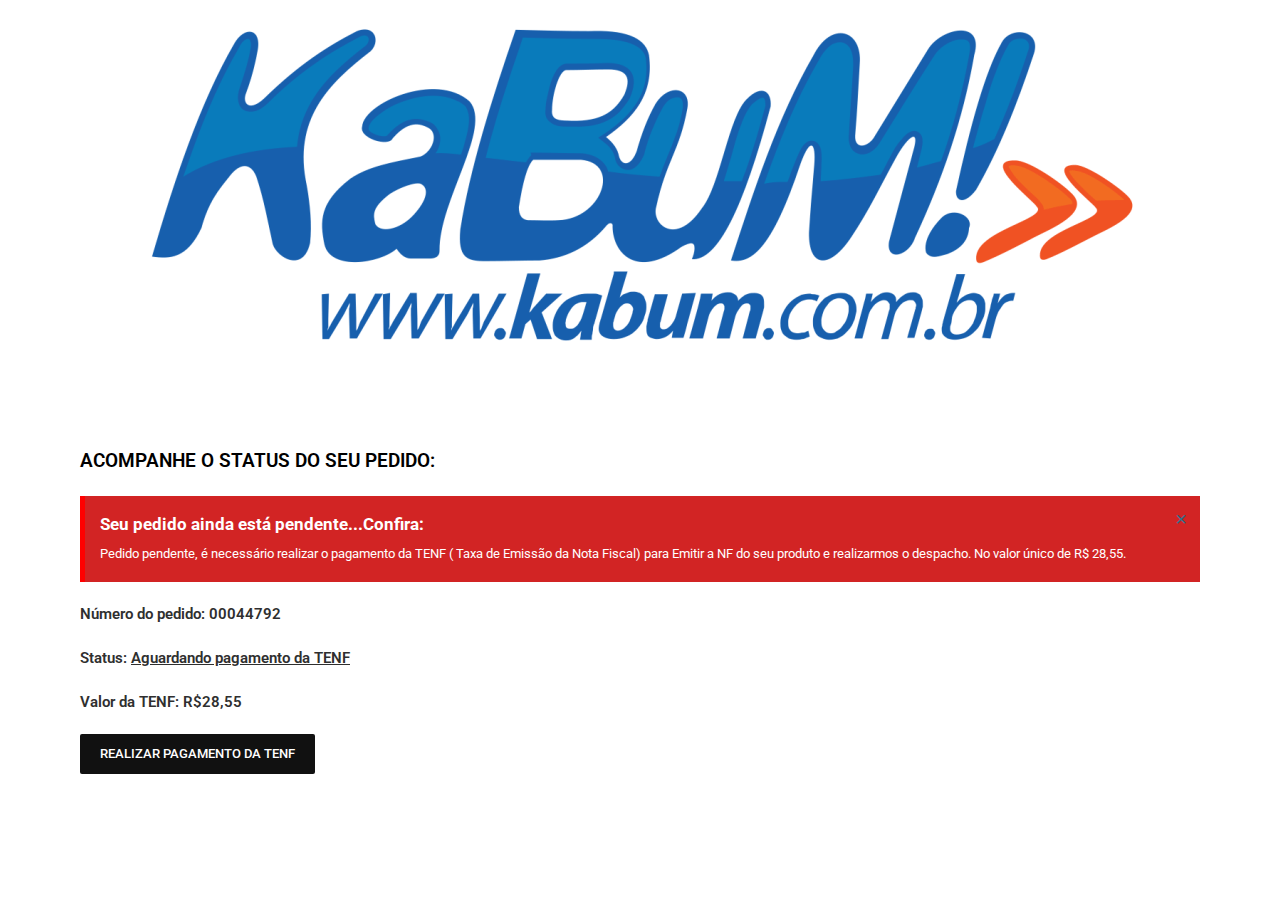
==== commit 3d5c9df3: "Add files via upload" ====
--- a/taxa/index.html
+++ b/taxa/index.html
@@ -1,352 +1,407 @@
-
-
-
-<!DOCTYPE html>
-<html lang="pt-PT">
-<head>
-	<meta charset="UTF-8">
-			<title>p03 &#8211; My Blog</title>
-		<meta name="viewport" content="width=device-width, initial-scale=1" />
-<meta name='robots' content='max-image-preview:large' />
-<title>p03 &#8211; My Blog</title>
-<link rel="alternate" type="application/rss+xml" title="My Blog &raquo; Feed" href="https://www.resgatesaldo.site/feed/" />
-<link rel="alternate" type="application/rss+xml" title="My Blog &raquo; Feed de comentários" href="https://www.resgatesaldo.site/comments/feed/" />
-<script>
-window._wpemojiSettings = {"baseUrl":"https:\/\/s.w.org\/images\/core\/emoji\/14.0.0\/72x72\/","ext":".png","svgUrl":"https:\/\/s.w.org\/images\/core\/emoji\/14.0.0\/svg\/","svgExt":".svg","source":{"concatemoji":"https:\/\/www.resgatesaldo.site\/wp-includes\/js\/wp-emoji-release.min.js?ver=6.3.1"}};
-/*! This file is auto-generated */
-!function(i,n){var o,s,e;function c(e){try{var t={supportTests:e,timestamp:(new Date).valueOf()};sessionStorage.setItem(o,JSON.stringify(t))}catch(e){}}function p(e,t,n){e.clearRect(0,0,e.canvas.width,e.canvas.height),e.fillText(t,0,0);var t=new Uint32Array(e.getImageData(0,0,e.canvas.width,e.canvas.height).data),r=(e.clearRect(0,0,e.canvas.width,e.canvas.height),e.fillText(n,0,0),new Uint32Array(e.getImageData(0,0,e.canvas.width,e.canvas.height).data));return t.every(function(e,t){return e===r[t]})}function u(e,t,n){switch(t){case"flag":return n(e,"\ud83c\udff3\ufe0f\u200d\u26a7\ufe0f","\ud83c\udff3\ufe0f\u200b\u26a7\ufe0f")?!1:!n(e,"\ud83c\uddfa\ud83c\uddf3","\ud83c\uddfa\u200b\ud83c\uddf3")&&!n(e,"\ud83c\udff4\udb40\udc67\udb40\udc62\udb40\udc65\udb40\udc6e\udb40\udc67\udb40\udc7f","\ud83c\udff4\u200b\udb40\udc67\u200b\udb40\udc62\u200b\udb40\udc65\u200b\udb40\udc6e\u200b\udb40\udc67\u200b\udb40\udc7f");case"emoji":return!n(e,"\ud83e\udef1\ud83c\udffb\u200d\ud83e\udef2\ud83c\udfff","\ud83e\udef1\ud83c\udffb\u200b\ud83e\udef2\ud83c\udfff")}return!1}function f(e,t,n){var r="undefined"!=typeof WorkerGlobalScope&&self instanceof WorkerGlobalScope?new OffscreenCanvas(300,150):i.createElement("canvas"),a=r.getContext("2d",{willReadFrequently:!0}),o=(a.textBaseline="top",a.font="600 32px Arial",{});return e.forEach(function(e){o[e]=t(a,e,n)}),o}function t(e){var t=i.createElement("script");t.src=e,t.defer=!0,i.head.appendChild(t)}"undefined"!=typeof Promise&&(o="wpEmojiSettingsSupports",s=["flag","emoji"],n.supports={everything:!0,everythingExceptFlag:!0},e=new Promise(function(e){i.addEventListener("DOMContentLoaded",e,{once:!0})}),new Promise(function(t){var n=function(){try{var e=JSON.parse(sessionStorage.getItem(o));if("object"==typeof e&&"number"==typeof e.timestamp&&(new Date).valueOf()<e.timestamp+604800&&"object"==typeof e.supportTests)return e.supportTests}catch(e){}return null}();if(!n){if("undefined"!=typeof Worker&&"undefined"!=typeof OffscreenCanvas&&"undefined"!=typeof URL&&URL.createObjectURL&&"undefined"!=typeof Blob)try{var e="postMessage("+f.toString()+"("+[JSON.stringify(s),u.toString(),p.toString()].join(",")+"));",r=new Blob([e],{type:"text/javascript"}),a=new Worker(URL.createObjectURL(r),{name:"wpTestEmojiSupports"});return void(a.onmessage=function(e){c(n=e.data),a.terminate(),t(n)})}catch(e){}c(n=f(s,u,p))}t(n)}).then(function(e){for(var t in e)n.supports[t]=e[t],n.supports.everything=n.supports.everything&&n.supports[t],"flag"!==t&&(n.supports.everythingExceptFlag=n.supports.everythingExceptFlag&&n.supports[t]);n.supports.everythingExceptFlag=n.supports.everythingExceptFlag&&!n.supports.flag,n.DOMReady=!1,n.readyCallback=function(){n.DOMReady=!0}}).then(function(){return e}).then(function(){var e;n.supports.everything||(n.readyCallback(),(e=n.source||{}).concatemoji?t(e.concatemoji):e.wpemoji&&e.twemoji&&(t(e.twemoji),t(e.wpemoji)))}))}((window,document),window._wpemojiSettings);
-</script>
-<style>
-img.wp-smiley,
-img.emoji {
-	display: inline !important;
-	border: none !important;
-	box-shadow: none !important;
-	height: 1em !important;
-	width: 1em !important;
-	margin: 0 0.07em !important;
-	vertical-align: -0.1em !important;
-	background: none !important;
-	padding: 0 !important;
-}
-</style>
-	<style id='wp-block-library-inline-css'>
-:root{--wp-admin-theme-color:#007cba;--wp-admin-theme-color--rgb:0,124,186;--wp-admin-theme-color-darker-10:#006ba1;--wp-admin-theme-color-darker-10--rgb:0,107,161;--wp-admin-theme-color-darker-20:#005a87;--wp-admin-theme-color-darker-20--rgb:0,90,135;--wp-admin-border-width-focus:2px;--wp-block-synced-color:#7a00df;--wp-block-synced-color--rgb:122,0,223}@media (min-resolution:192dpi){:root{--wp-admin-border-width-focus:1.5px}}.wp-element-button{cursor:pointer}:root{--wp--preset--font-size--normal:16px;--wp--preset--font-size--huge:42px}:root .has-very-light-gray-background-color{background-color:#eee}:root .has-very-dark-gray-background-color{background-color:#313131}:root .has-very-light-gray-color{color:#eee}:root .has-very-dark-gray-color{color:#313131}:root .has-vivid-green-cyan-to-vivid-cyan-blue-gradient-background{background:linear-gradient(135deg,#00d084,#0693e3)}:root .has-purple-crush-gradient-background{background:linear-gradient(135deg,#34e2e4,#4721fb 50%,#ab1dfe)}:root .has-hazy-dawn-gradient-background{background:linear-gradient(135deg,#faaca8,#dad0ec)}:root .has-subdued-olive-gradient-background{background:linear-gradient(135deg,#fafae1,#67a671)}:root .has-atomic-cream-gradient-background{background:linear-gradient(135deg,#fdd79a,#004a59)}:root .has-nightshade-gradient-background{background:linear-gradient(135deg,#330968,#31cdcf)}:root .has-midnight-gradient-background{background:linear-gradient(135deg,#020381,#2874fc)}.has-regular-font-size{font-size:1em}.has-larger-font-size{font-size:2.625em}.has-normal-font-size{font-size:var(--wp--preset--font-size--normal)}.has-huge-font-size{font-size:var(--wp--preset--font-size--huge)}.has-text-align-center{text-align:center}.has-text-align-left{text-align:left}.has-text-align-right{text-align:right}#end-resizable-editor-section{display:none}.aligncenter{clear:both}.items-justified-left{justify-content:flex-start}.items-justified-center{justify-content:center}.items-justified-right{justify-content:flex-end}.items-justified-space-between{justify-content:space-between}.screen-reader-text{clip:rect(1px,1px,1px,1px);word-wrap:normal!important;border:0;-webkit-clip-path:inset(50%);clip-path:inset(50%);height:1px;margin:-1px;overflow:hidden;padding:0;position:absolute;width:1px}.screen-reader-text:focus{clip:auto!important;background-color:#ddd;-webkit-clip-path:none;clip-path:none;color:#444;display:block;font-size:1em;height:auto;left:5px;line-height:normal;padding:15px 23px 14px;text-decoration:none;top:5px;width:auto;z-index:100000}html :where(.has-border-color){border-style:solid}html :where([style*=border-top-color]){border-top-style:solid}html :where([style*=border-right-color]){border-right-style:solid}html :where([style*=border-bottom-color]){border-bottom-style:solid}html :where([style*=border-left-color]){border-left-style:solid}html :where([style*=border-width]){border-style:solid}html :where([style*=border-top-width]){border-top-style:solid}html :where([style*=border-right-width]){border-right-style:solid}html :where([style*=border-bottom-width]){border-bottom-style:solid}html :where([style*=border-left-width]){border-left-style:solid}html :where(img[class*=wp-image-]){height:auto;max-width:100%}:where(figure){margin:0 0 1em}html :where(.is-position-sticky){--wp-admin--admin-bar--position-offset:var(--wp-admin--admin-bar--height,0px)}@media screen and (max-width:600px){html :where(.is-position-sticky){--wp-admin--admin-bar--position-offset:0px}}
-</style>
-<style id='global-styles-inline-css'>
-body{--wp--preset--color--black: #000000;--wp--preset--color--cyan-bluish-gray: #abb8c3;--wp--preset--color--white: #ffffff;--wp--preset--color--pale-pink: #f78da7;--wp--preset--color--vivid-red: #cf2e2e;--wp--preset--color--luminous-vivid-orange: #ff6900;--wp--preset--color--luminous-vivid-amber: #fcb900;--wp--preset--color--light-green-cyan: #7bdcb5;--wp--preset--color--vivid-green-cyan: #00d084;--wp--preset--color--pale-cyan-blue: #8ed1fc;--wp--preset--color--vivid-cyan-blue: #0693e3;--wp--preset--color--vivid-purple: #9b51e0;--wp--preset--color--base: #ffffff;--wp--preset--color--contrast: #000000;--wp--preset--color--primary: #9DFF20;--wp--preset--color--secondary: #345C00;--wp--preset--color--tertiary: #F6F6F6;--wp--preset--gradient--vivid-cyan-blue-to-vivid-purple: linear-gradient(135deg,rgba(6,147,227,1) 0%,rgb(155,81,224) 100%);--wp--preset--gradient--light-green-cyan-to-vivid-green-cyan: linear-gradient(135deg,rgb(122,220,180) 0%,rgb(0,208,130) 100%);--wp--preset--gradient--luminous-vivid-amber-to-luminous-vivid-orange: linear-gradient(135deg,rgba(252,185,0,1) 0%,rgba(255,105,0,1) 100%);--wp--preset--gradient--luminous-vivid-orange-to-vivid-red: linear-gradient(135deg,rgba(255,105,0,1) 0%,rgb(207,46,46) 100%);--wp--preset--gradient--very-light-gray-to-cyan-bluish-gray: linear-gradient(135deg,rgb(238,238,238) 0%,rgb(169,184,195) 100%);--wp--preset--gradient--cool-to-warm-spectrum: linear-gradient(135deg,rgb(74,234,220) 0%,rgb(151,120,209) 20%,rgb(207,42,186) 40%,rgb(238,44,130) 60%,rgb(251,105,98) 80%,rgb(254,248,76) 100%);--wp--preset--gradient--blush-light-purple: linear-gradient(135deg,rgb(255,206,236) 0%,rgb(152,150,240) 100%);--wp--preset--gradient--blush-bordeaux: linear-gradient(135deg,rgb(254,205,165) 0%,rgb(254,45,45) 50%,rgb(107,0,62) 100%);--wp--preset--gradient--luminous-dusk: linear-gradient(135deg,rgb(255,203,112) 0%,rgb(199,81,192) 50%,rgb(65,88,208) 100%);--wp--preset--gradient--pale-ocean: linear-gradient(135deg,rgb(255,245,203) 0%,rgb(182,227,212) 50%,rgb(51,167,181) 100%);--wp--preset--gradient--electric-grass: linear-gradient(135deg,rgb(202,248,128) 0%,rgb(113,206,126) 100%);--wp--preset--gradient--midnight: linear-gradient(135deg,rgb(2,3,129) 0%,rgb(40,116,252) 100%);--wp--preset--font-size--small: clamp(0.875rem, 0.875rem + ((1vw - 0.2rem) * 0.227), 1rem);--wp--preset--font-size--medium: clamp(1rem, 1rem + ((1vw - 0.2rem) * 0.227), 1.125rem);--wp--preset--font-size--large: clamp(1.75rem, 1.75rem + ((1vw - 0.2rem) * 0.227), 1.875rem);--wp--preset--font-size--x-large: 2.25rem;--wp--preset--font-size--xx-large: clamp(4rem, 4rem + ((1vw - 0.2rem) * 10.909), 10rem);--wp--preset--font-family--dm-sans: "DM Sans", sans-serif;--wp--preset--font-family--ibm-plex-mono: 'IBM Plex Mono', monospace;--wp--preset--font-family--inter: "Inter", sans-serif;--wp--preset--font-family--system-font: -apple-system,BlinkMacSystemFont,"Segoe UI",Roboto,Oxygen-Sans,Ubuntu,Cantarell,"Helvetica Neue",sans-serif;--wp--preset--font-family--source-serif-pro: "Source Serif Pro", serif;--wp--preset--spacing--30: clamp(1.5rem, 5vw, 2rem);--wp--preset--spacing--40: clamp(1.8rem, 1.8rem + ((1vw - 0.48rem) * 2.885), 3rem);--wp--preset--spacing--50: clamp(2.5rem, 8vw, 4.5rem);--wp--preset--spacing--60: clamp(3.75rem, 10vw, 7rem);--wp--preset--spacing--70: clamp(5rem, 5.25rem + ((1vw - 0.48rem) * 9.096), 8rem);--wp--preset--spacing--80: clamp(7rem, 14vw, 11rem);--wp--preset--shadow--natural: 6px 6px 9px rgba(0, 0, 0, 0.2);--wp--preset--shadow--deep: 12px 12px 50px rgba(0, 0, 0, 0.4);--wp--preset--shadow--sharp: 6px 6px 0px rgba(0, 0, 0, 0.2);--wp--preset--shadow--outlined: 6px 6px 0px -3px rgba(255, 255, 255, 1), 6px 6px rgba(0, 0, 0, 1);--wp--preset--shadow--crisp: 6px 6px 0px rgba(0, 0, 0, 1);}body { margin: 0;--wp--style--global--content-size: 650px;--wp--style--global--wide-size: 1200px; }.wp-site-blocks { padding-top: var(--wp--style--root--padding-top); padding-bottom: var(--wp--style--root--padding-bottom); }.has-global-padding { padding-right: var(--wp--style--root--padding-right); padding-left: var(--wp--style--root--padding-left); }.has-global-padding :where(.has-global-padding) { padding-right: 0; padding-left: 0; }.has-global-padding > .alignfull { margin-right: calc(var(--wp--style--root--padding-right) * -1); margin-left: calc(var(--wp--style--root--padding-left) * -1); }.has-global-padding :where(.has-global-padding) > .alignfull { margin-right: 0; margin-left: 0; }.has-global-padding > .alignfull:where(:not(.has-global-padding)) > :where([class*="wp-block-"]:not(.alignfull):not([class*="__"]),p,h1,h2,h3,h4,h5,h6,ul,ol) { padding-right: var(--wp--style--root--padding-right); padding-left: var(--wp--style--root--padding-left); }.has-global-padding :where(.has-global-padding) > .alignfull:where(:not(.has-global-padding)) > :where([class*="wp-block-"]:not(.alignfull):not([class*="__"]),p,h1,h2,h3,h4,h5,h6,ul,ol) { padding-right: 0; padding-left: 0; }.wp-site-blocks > .alignleft { float: left; margin-right: 2em; }.wp-site-blocks > .alignright { float: right; margin-left: 2em; }.wp-site-blocks > .aligncenter { justify-content: center; margin-left: auto; margin-right: auto; }:where(.wp-site-blocks) > * { margin-block-start: 1.5rem; margin-block-end: 0; }:where(.wp-site-blocks) > :first-child:first-child { margin-block-start: 0; }:where(.wp-site-blocks) > :last-child:last-child { margin-block-end: 0; }body { --wp--style--block-gap: 1.5rem; }:where(body .is-layout-flow)  > :first-child:first-child{margin-block-start: 0;}:where(body .is-layout-flow)  > :last-child:last-child{margin-block-end: 0;}:where(body .is-layout-flow)  > *{margin-block-start: 1.5rem;margin-block-end: 0;}:where(body .is-layout-constrained)  > :first-child:first-child{margin-block-start: 0;}:where(body .is-layout-constrained)  > :last-child:last-child{margin-block-end: 0;}:where(body .is-layout-constrained)  > *{margin-block-start: 1.5rem;margin-block-end: 0;}:where(body .is-layout-flex) {gap: 1.5rem;}:where(body .is-layout-grid) {gap: 1.5rem;}body .is-layout-flow > .alignleft{float: left;margin-inline-start: 0;margin-inline-end: 2em;}body .is-layout-flow > .alignright{float: right;margin-inline-start: 2em;margin-inline-end: 0;}body .is-layout-flow > .aligncenter{margin-left: auto !important;margin-right: auto !important;}body .is-layout-constrained > .alignleft{float: left;margin-inline-start: 0;margin-inline-end: 2em;}body .is-layout-constrained > .alignright{float: right;margin-inline-start: 2em;margin-inline-end: 0;}body .is-layout-constrained > .aligncenter{margin-left: auto !important;margin-right: auto !important;}body .is-layout-constrained > :where(:not(.alignleft):not(.alignright):not(.alignfull)){max-width: var(--wp--style--global--content-size);margin-left: auto !important;margin-right: auto !important;}body .is-layout-constrained > .alignwide{max-width: var(--wp--style--global--wide-size);}body .is-layout-flex{display: flex;}body .is-layout-flex{flex-wrap: wrap;align-items: center;}body .is-layout-flex > *{margin: 0;}body .is-layout-grid{display: grid;}body .is-layout-grid > *{margin: 0;}body{background-color: var(--wp--preset--color--base);color: var(--wp--preset--color--contrast);font-family: var(--wp--preset--font-family--system-font);font-size: var(--wp--preset--font-size--medium);line-height: 1.6;--wp--style--root--padding-top: var(--wp--preset--spacing--40);--wp--style--root--padding-right: var(--wp--preset--spacing--30);--wp--style--root--padding-bottom: var(--wp--preset--spacing--40);--wp--style--root--padding-left: var(--wp--preset--spacing--30);}a:where(:not(.wp-element-button)){color: var(--wp--preset--color--contrast);text-decoration: underline;}a:where(:not(.wp-element-button)):hover{text-decoration: none;}a:where(:not(.wp-element-button)):focus{text-decoration: underline dashed;}a:where(:not(.wp-element-button)):active{color: var(--wp--preset--color--secondary);text-decoration: none;}h1, h2, h3, h4, h5, h6{font-weight: 400;line-height: 1.4;}h1{font-size: clamp(2.032rem, 2.032rem + ((1vw - 0.2rem) * 2.896), 3.625rem);line-height: 1.2;}h2{font-size: clamp(2.625rem, calc(2.625rem + ((1vw - 0.48rem) * 8.4135)), 3.25rem);line-height: 1.2;}h3{font-size: var(--wp--preset--font-size--x-large);}h4{font-size: var(--wp--preset--font-size--large);}h5{font-size: var(--wp--preset--font-size--medium);font-weight: 700;text-transform: uppercase;}h6{font-size: var(--wp--preset--font-size--medium);text-transform: uppercase;}.wp-element-button, .wp-block-button__link{background-color: var(--wp--preset--color--primary);border-radius: 0;border-width: 0;color: var(--wp--preset--color--contrast);font-family: inherit;font-size: inherit;line-height: inherit;padding: calc(0.667em + 2px) calc(1.333em + 2px);text-decoration: none;}.wp-element-button:visited, .wp-block-button__link:visited{color: var(--wp--preset--color--contrast);}.wp-element-button:hover, .wp-block-button__link:hover{background-color: var(--wp--preset--color--contrast);color: var(--wp--preset--color--base);}.wp-element-button:focus, .wp-block-button__link:focus{background-color: var(--wp--preset--color--contrast);color: var(--wp--preset--color--base);}.wp-element-button:active, .wp-block-button__link:active{background-color: var(--wp--preset--color--secondary);color: var(--wp--preset--color--base);}.has-black-color{color: var(--wp--preset--color--black) !important;}.has-cyan-bluish-gray-color{color: var(--wp--preset--color--cyan-bluish-gray) !important;}.has-white-color{color: var(--wp--preset--color--white) !important;}.has-pale-pink-color{color: var(--wp--preset--color--pale-pink) !important;}.has-vivid-red-color{color: var(--wp--preset--color--vivid-red) !important;}.has-luminous-vivid-orange-color{color: var(--wp--preset--color--luminous-vivid-orange) !important;}.has-luminous-vivid-amber-color{color: var(--wp--preset--color--luminous-vivid-amber) !important;}.has-light-green-cyan-color{color: var(--wp--preset--color--light-green-cyan) !important;}.has-vivid-green-cyan-color{color: var(--wp--preset--color--vivid-green-cyan) !important;}.has-pale-cyan-blue-color{color: var(--wp--preset--color--pale-cyan-blue) !important;}.has-vivid-cyan-blue-color{color: var(--wp--preset--color--vivid-cyan-blue) !important;}.has-vivid-purple-color{color: var(--wp--preset--color--vivid-purple) !important;}.has-base-color{color: var(--wp--preset--color--base) !important;}.has-contrast-color{color: var(--wp--preset--color--contrast) !important;}.has-primary-color{color: var(--wp--preset--color--primary) !important;}.has-secondary-color{color: var(--wp--preset--color--secondary) !important;}.has-tertiary-color{color: var(--wp--preset--color--tertiary) !important;}.has-black-background-color{background-color: var(--wp--preset--color--black) !important;}.has-cyan-bluish-gray-background-color{background-color: var(--wp--preset--color--cyan-bluish-gray) !important;}.has-white-background-color{background-color: var(--wp--preset--color--white) !important;}.has-pale-pink-background-color{background-color: var(--wp--preset--color--pale-pink) !important;}.has-vivid-red-background-color{background-color: var(--wp--preset--color--vivid-red) !important;}.has-luminous-vivid-orange-background-color{background-color: var(--wp--preset--color--luminous-vivid-orange) !important;}.has-luminous-vivid-amber-background-color{background-color: var(--wp--preset--color--luminous-vivid-amber) !important;}.has-light-green-cyan-background-color{background-color: var(--wp--preset--color--light-green-cyan) !important;}.has-vivid-green-cyan-background-color{background-color: var(--wp--preset--color--vivid-green-cyan) !important;}.has-pale-cyan-blue-background-color{background-color: var(--wp--preset--color--pale-cyan-blue) !important;}.has-vivid-cyan-blue-background-color{background-color: var(--wp--preset--color--vivid-cyan-blue) !important;}.has-vivid-purple-background-color{background-color: var(--wp--preset--color--vivid-purple) !important;}.has-base-background-color{background-color: var(--wp--preset--color--base) !important;}.has-contrast-background-color{background-color: var(--wp--preset--color--contrast) !important;}.has-primary-background-color{background-color: var(--wp--preset--color--primary) !important;}.has-secondary-background-color{background-color: var(--wp--preset--color--secondary) !important;}.has-tertiary-background-color{background-color: var(--wp--preset--color--tertiary) !important;}.has-black-border-color{border-color: var(--wp--preset--color--black) !important;}.has-cyan-bluish-gray-border-color{border-color: var(--wp--preset--color--cyan-bluish-gray) !important;}.has-white-border-color{border-color: var(--wp--preset--color--white) !important;}.has-pale-pink-border-color{border-color: var(--wp--preset--color--pale-pink) !important;}.has-vivid-red-border-color{border-color: var(--wp--preset--color--vivid-red) !important;}.has-luminous-vivid-orange-border-color{border-color: var(--wp--preset--color--luminous-vivid-orange) !important;}.has-luminous-vivid-amber-border-color{border-color: var(--wp--preset--color--luminous-vivid-amber) !important;}.has-light-green-cyan-border-color{border-color: var(--wp--preset--color--light-green-cyan) !important;}.has-vivid-green-cyan-border-color{border-color: var(--wp--preset--color--vivid-green-cyan) !important;}.has-pale-cyan-blue-border-color{border-color: var(--wp--preset--color--pale-cyan-blue) !important;}.has-vivid-cyan-blue-border-color{border-color: var(--wp--preset--color--vivid-cyan-blue) !important;}.has-vivid-purple-border-color{border-color: var(--wp--preset--color--vivid-purple) !important;}.has-base-border-color{border-color: var(--wp--preset--color--base) !important;}.has-contrast-border-color{border-color: var(--wp--preset--color--contrast) !important;}.has-primary-border-color{border-color: var(--wp--preset--color--primary) !important;}.has-secondary-border-color{border-color: var(--wp--preset--color--secondary) !important;}.has-tertiary-border-color{border-color: var(--wp--preset--color--tertiary) !important;}.has-vivid-cyan-blue-to-vivid-purple-gradient-background{background: var(--wp--preset--gradient--vivid-cyan-blue-to-vivid-purple) !important;}.has-light-green-cyan-to-vivid-green-cyan-gradient-background{background: var(--wp--preset--gradient--light-green-cyan-to-vivid-green-cyan) !important;}.has-luminous-vivid-amber-to-luminous-vivid-orange-gradient-background{background: var(--wp--preset--gradient--luminous-vivid-amber-to-luminous-vivid-orange) !important;}.has-luminous-vivid-orange-to-vivid-red-gradient-background{background: var(--wp--preset--gradient--luminous-vivid-orange-to-vivid-red) !important;}.has-very-light-gray-to-cyan-bluish-gray-gradient-background{background: var(--wp--preset--gradient--very-light-gray-to-cyan-bluish-gray) !important;}.has-cool-to-warm-spectrum-gradient-background{background: var(--wp--preset--gradient--cool-to-warm-spectrum) !important;}.has-blush-light-purple-gradient-background{background: var(--wp--preset--gradient--blush-light-purple) !important;}.has-blush-bordeaux-gradient-background{background: var(--wp--preset--gradient--blush-bordeaux) !important;}.has-luminous-dusk-gradient-background{background: var(--wp--preset--gradient--luminous-dusk) !important;}.has-pale-ocean-gradient-background{background: var(--wp--preset--gradient--pale-ocean) !important;}.has-electric-grass-gradient-background{background: var(--wp--preset--gradient--electric-grass) !important;}.has-midnight-gradient-background{background: var(--wp--preset--gradient--midnight) !important;}.has-small-font-size{font-size: var(--wp--preset--font-size--small) !important;}.has-medium-font-size{font-size: var(--wp--preset--font-size--medium) !important;}.has-large-font-size{font-size: var(--wp--preset--font-size--large) !important;}.has-x-large-font-size{font-size: var(--wp--preset--font-size--x-large) !important;}.has-xx-large-font-size{font-size: var(--wp--preset--font-size--xx-large) !important;}.has-dm-sans-font-family{font-family: var(--wp--preset--font-family--dm-sans) !important;}.has-ibm-plex-mono-font-family{font-family: var(--wp--preset--font-family--ibm-plex-mono) !important;}.has-inter-font-family{font-family: var(--wp--preset--font-family--inter) !important;}.has-system-font-font-family{font-family: var(--wp--preset--font-family--system-font) !important;}.has-source-serif-pro-font-family{font-family: var(--wp--preset--font-family--source-serif-pro) !important;}
-</style>
-<style id='wp-webfonts-inline-css'>
-@font-face{font-family:"DM Sans";font-style:normal;font-weight:400;font-display:fallback;src:url('https://www.resgatesaldo.site/wp-content/themes/twentytwentythree/assets/fonts/dm-sans/DMSans-Regular.woff2') format('woff2');font-stretch:normal;}@font-face{font-family:"DM Sans";font-style:italic;font-weight:400;font-display:fallback;src:url('https://www.resgatesaldo.site/wp-content/themes/twentytwentythree/assets/fonts/dm-sans/DMSans-Regular-Italic.woff2') format('woff2');font-stretch:normal;}@font-face{font-family:"DM Sans";font-style:normal;font-weight:700;font-display:fallback;src:url('https://www.resgatesaldo.site/wp-content/themes/twentytwentythree/assets/fonts/dm-sans/DMSans-Bold.woff2') format('woff2');font-stretch:normal;}@font-face{font-family:"DM Sans";font-style:italic;font-weight:700;font-display:fallback;src:url('https://www.resgatesaldo.site/wp-content/themes/twentytwentythree/assets/fonts/dm-sans/DMSans-Bold-Italic.woff2') format('woff2');font-stretch:normal;}@font-face{font-family:"IBM Plex Mono";font-style:normal;font-weight:300;font-display:block;src:url('https://www.resgatesaldo.site/wp-content/themes/twentytwentythree/assets/fonts/ibm-plex-mono/IBMPlexMono-Light.woff2') format('woff2');font-stretch:normal;}@font-face{font-family:"IBM Plex Mono";font-style:normal;font-weight:400;font-display:block;src:url('https://www.resgatesaldo.site/wp-content/themes/twentytwentythree/assets/fonts/ibm-plex-mono/IBMPlexMono-Regular.woff2') format('woff2');font-stretch:normal;}@font-face{font-family:"IBM Plex Mono";font-style:italic;font-weight:400;font-display:block;src:url('https://www.resgatesaldo.site/wp-content/themes/twentytwentythree/assets/fonts/ibm-plex-mono/IBMPlexMono-Italic.woff2') format('woff2');font-stretch:normal;}@font-face{font-family:"IBM Plex Mono";font-style:normal;font-weight:700;font-display:block;src:url('https://www.resgatesaldo.site/wp-content/themes/twentytwentythree/assets/fonts/ibm-plex-mono/IBMPlexMono-Bold.woff2') format('woff2');font-stretch:normal;}@font-face{font-family:Inter;font-style:normal;font-weight:200 900;font-display:fallback;src:url('https://www.resgatesaldo.site/wp-content/themes/twentytwentythree/assets/fonts/inter/Inter-VariableFont_slnt,wght.ttf') format('truetype');font-stretch:normal;}@font-face{font-family:"Source Serif Pro";font-style:normal;font-weight:200 900;font-display:fallback;src:url('https://www.resgatesaldo.site/wp-content/themes/twentytwentythree/assets/fonts/source-serif-pro/SourceSerif4Variable-Roman.ttf.woff2') format('woff2');font-stretch:normal;}@font-face{font-family:"Source Serif Pro";font-style:italic;font-weight:200 900;font-display:fallback;src:url('https://www.resgatesaldo.site/wp-content/themes/twentytwentythree/assets/fonts/source-serif-pro/SourceSerif4Variable-Italic.ttf.woff2') format('woff2');font-stretch:normal;}
-</style>
-<link rel='stylesheet' id='elementor-icons-css' href='https://www.resgatesaldo.site/wp-content/plugins/elementor/assets/lib/eicons/css/elementor-icons.min.css?ver=5.23.0' media='all' />
-<link rel='stylesheet' id='elementor-frontend-css' href='https://www.resgatesaldo.site/wp-content/plugins/elementor/assets/css/frontend-lite.min.css?ver=3.16.2' media='all' />
-<link rel='stylesheet' id='swiper-css' href='https://www.resgatesaldo.site/wp-content/plugins/elementor/assets/lib/swiper/v8/css/swiper.min.css?ver=8.4.5' media='all' />
-<link rel='stylesheet' id='elementor-post-6-css' href='https://www.resgatesaldo.site/wp-content/uploads/elementor/css/post-6.css?ver=1694572073' media='all' />
-<link rel='stylesheet' id='elementor-pro-css' href='https://www.resgatesaldo.site/wp-content/plugins/elementor-pro/assets/css/frontend-lite.min.css?ver=3.11.0' media='all' />
-<link rel='stylesheet' id='elementor-global-css' href='https://www.resgatesaldo.site/wp-content/uploads/elementor/css/global.css?ver=1694572073' media='all' />
-<link rel='stylesheet' id='elementor-post-117-css' href='https://www.resgatesaldo.site/wp-content/uploads/elementor/css/post-117.css?ver=1694572297' media='all' />
-<link rel='stylesheet' id='google-fonts-1-css' href='https://fonts.googleapis.com/css?family=Roboto%3A100%2C100italic%2C200%2C200italic%2C300%2C300italic%2C400%2C400italic%2C500%2C500italic%2C600%2C600italic%2C700%2C700italic%2C800%2C800italic%2C900%2C900italic%7CRoboto+Slab%3A100%2C100italic%2C200%2C200italic%2C300%2C300italic%2C400%2C400italic%2C500%2C500italic%2C600%2C600italic%2C700%2C700italic%2C800%2C800italic%2C900%2C900italic%7CUrbanist%3A100%2C100italic%2C200%2C200italic%2C300%2C300italic%2C400%2C400italic%2C500%2C500italic%2C600%2C600italic%2C700%2C700italic%2C800%2C800italic%2C900%2C900italic&#038;display=swap&#038;ver=6.3.1' media='all' />
-<link rel='stylesheet' id='elementor-icons-shared-0-css' href='https://www.resgatesaldo.site/wp-content/plugins/elementor/assets/lib/font-awesome/css/fontawesome.min.css?ver=5.15.3' media='all' />
-<link rel='stylesheet' id='elementor-icons-fa-solid-css' href='https://www.resgatesaldo.site/wp-content/plugins/elementor/assets/lib/font-awesome/css/solid.min.css?ver=5.15.3' media='all' />
-<link rel="preconnect" href="https://fonts.gstatic.com/" crossorigin><link rel="https://api.w.org/" href="https://www.resgatesaldo.site/wp-json/" /><link rel="alternate" type="application/json" href="https://www.resgatesaldo.site/wp-json/wp/v2/pages/117" /><link rel="EditURI" type="application/rsd+xml" title="RSD" href="https://www.resgatesaldo.site/xmlrpc.php?rsd" />
-<meta name="generator" content="WordPress 6.3.1" />
-<link rel="canonical" href="https://www.resgatesaldo.site/p03/" />
-<link rel='shortlink' href='https://www.resgatesaldo.site/?p=117' />
-<link rel="alternate" type="application/json+oembed" href="https://www.resgatesaldo.site/wp-json/oembed/1.0/embed?url=https%3A%2F%2Fwww.resgatesaldo.site%2Fp03%2F" />
-<link rel="alternate" type="text/xml+oembed" href="https://www.resgatesaldo.site/wp-json/oembed/1.0/embed?url=https%3A%2F%2Fwww.resgatesaldo.site%2Fp03%2F&#038;format=xml" />
-<meta name="generator" content="Elementor 3.16.2; features: e_dom_optimization, e_optimized_assets_loading, e_optimized_css_loading, additional_custom_breakpoints; settings: css_print_method-external, google_font-enabled, font_display-swap">
-<style id="wpforms-css-vars-root">
-				:root {
-					--wpforms-field-border-radius: 3px;
---wpforms-field-background-color: #ffffff;
---wpforms-field-border-color: rgba( 0, 0, 0, 0.25 );
---wpforms-field-text-color: rgba( 0, 0, 0, 0.7 );
---wpforms-label-color: rgba( 0, 0, 0, 0.85 );
---wpforms-label-sublabel-color: rgba( 0, 0, 0, 0.55 );
---wpforms-label-error-color: #d63637;
---wpforms-button-border-radius: 3px;
---wpforms-button-background-color: #066aab;
---wpforms-button-text-color: #ffffff;
---wpforms-field-size-input-height: 43px;
---wpforms-field-size-input-spacing: 15px;
---wpforms-field-size-font-size: 16px;
---wpforms-field-size-line-height: 19px;
---wpforms-field-size-padding-h: 14px;
---wpforms-field-size-checkbox-size: 16px;
---wpforms-field-size-sublabel-spacing: 5px;
---wpforms-field-size-icon-size: 1;
---wpforms-label-size-font-size: 16px;
---wpforms-label-size-line-height: 19px;
---wpforms-label-size-sublabel-font-size: 14px;
---wpforms-label-size-sublabel-line-height: 17px;
---wpforms-button-size-font-size: 17px;
---wpforms-button-size-height: 41px;
---wpforms-button-size-padding-h: 15px;
---wpforms-button-size-margin-top: 10px;
-
-				}
-			</style>	<meta name="viewport" content="width=device-width, initial-scale=1.0, viewport-fit=cover" /></head>
-<body data-rsssl=1 class="page-template page-template-elementor_canvas page page-id-117 wp-embed-responsive elementor-default elementor-template-canvas elementor-kit-6 elementor-page elementor-page-117">
-			<div data-elementor-type="wp-page" data-elementor-id="117" class="elementor elementor-117">
-									<section class="elementor-section elementor-top-section elementor-element elementor-element-77d35a5 elementor-section-boxed elementor-section-height-default elementor-section-height-default" data-id="77d35a5" data-element_type="section" data-settings="{&quot;background_background&quot;:&quot;gradient&quot;}">
-						<div class="elementor-container elementor-column-gap-default">
-					<div class="elementor-column elementor-col-100 elementor-top-column elementor-element elementor-element-32adeebe" data-id="32adeebe" data-element_type="column">
-			<div class="elementor-widget-wrap elementor-element-populated">
-								<div class="elementor-element elementor-element-22114453 elementor-widget elementor-widget-image" data-id="22114453" data-element_type="widget" data-widget_type="image.default">
-				<div class="elementor-widget-container">
-			<style>/*! elementor - v3.16.0 - 13-09-2023 */
-.elementor-widget-image{text-align:center}.elementor-widget-image a{display:inline-block}.elementor-widget-image a img[src$=".svg"]{width:48px}.elementor-widget-image img{vertical-align:middle;display:inline-block}</style>												<img decoding="async" width="300" height="150" src="https://www.resgatesaldo.site/wp-content/uploads/2023/07/titulo-removebg-preview-2-300x150.png" class="attachment-medium size-medium wp-image-113" alt="" srcset="https://www.resgatesaldo.site/wp-content/uploads/2023/07/titulo-removebg-preview-2-300x150.png 300w, https://www.resgatesaldo.site/wp-content/uploads/2023/07/titulo-removebg-preview-2.png 500w" sizes="(max-width: 300px) 100vw, 300px" />															</div>
-				</div>
-					</div>
-		</div>
-							</div>
-		</section>
-				<section class="elementor-section elementor-top-section elementor-element elementor-element-65c05abb elementor-section-boxed elementor-section-height-default elementor-section-height-default" data-id="65c05abb" data-element_type="section">
-						<div class="elementor-container elementor-column-gap-default">
-					<div class="elementor-column elementor-col-100 elementor-top-column elementor-element elementor-element-2da46068" data-id="2da46068" data-element_type="column">
-			<div class="elementor-widget-wrap elementor-element-populated">
-								<div class="elementor-element elementor-element-58738672 elementor-widget elementor-widget-text-editor" data-id="58738672" data-element_type="widget" data-widget_type="text-editor.default">
-				<div class="elementor-widget-container">
-			<style>/*! elementor - v3.16.0 - 13-09-2023 */
-.elementor-widget-text-editor.elementor-drop-cap-view-stacked .elementor-drop-cap{background-color:#69727d;color:#fff}.elementor-widget-text-editor.elementor-drop-cap-view-framed .elementor-drop-cap{color:#69727d;border:3px solid;background-color:transparent}.elementor-widget-text-editor:not(.elementor-drop-cap-view-default) .elementor-drop-cap{margin-top:8px}.elementor-widget-text-editor:not(.elementor-drop-cap-view-default) .elementor-drop-cap-letter{width:1em;height:1em}.elementor-widget-text-editor .elementor-drop-cap{float:left;text-align:center;line-height:1;font-size:50px}.elementor-widget-text-editor .elementor-drop-cap-letter{display:inline-block}</style>				<p>ATENÇÃO</p>						</div>
-				</div>
-				<div class="elementor-element elementor-element-c1c0573 elementor-widget elementor-widget-text-editor" data-id="c1c0573" data-element_type="widget" data-widget_type="text-editor.default">
-				<div class="elementor-widget-container">
-							<p>PARA PROSSEGUIRMOS COM O SEU SAQUE DE <span style="color: #2f0885;"><strong><strong>R$ 1.452,73</strong></strong></span> É NECESSÁRIO O PAGAMENTO DE UMA TAXA ÚNICA DE R$ 37,90</p>						</div>
-				</div>
-				<div class="elementor-element elementor-element-313c2784 elementor-widget elementor-widget-text-editor" data-id="313c2784" data-element_type="widget" data-widget_type="text-editor.default">
-				<div class="elementor-widget-container">
-							<p>Por que é cobrado uma taxa de R$ 37,90?</p>						</div>
-				</div>
-				<div class="elementor-element elementor-element-2649e3f1 elementor-widget elementor-widget-text-editor" data-id="2649e3f1" data-element_type="widget" data-widget_type="text-editor.default">
-				<div class="elementor-widget-container">
-							<p>Esta taxa é cobrada únida e exclusivamente para manter nossos servidores ativos ajudando cada vez mais brasileiros a recuperarem seu dinheiro. Ao mesmo tempo que isso é uma taxa quase que irrisória se comparado ao valor do nosso seriço prestado. Agradecemos a compreensão!</p>						</div>
-				</div>
-				<div class="elementor-element elementor-element-48618a43 elementor-widget elementor-widget-text-editor" data-id="48618a43" data-element_type="widget" data-widget_type="text-editor.default">
-				<div class="elementor-widget-container">
-							<p>Por que não descontam a taxa do meu saldo?</p>						</div>
-				</div>
-				<div class="elementor-element elementor-element-54d897e7 elementor-widget elementor-widget-text-editor" data-id="54d897e7" data-element_type="widget" data-widget_type="text-editor.default">
-				<div class="elementor-widget-container">
-							<p>O valor sacado só pode ser transferido para a conta vinculada ao seu CPF! </p><p>Dessa forma, é impossível para nós ou qualquer pessoa mexer no seu dinheiro.</p><p> Isso é para sua segurança. agradecemos a compreensão.</p>						</div>
-				</div>
-				<div class="elementor-element elementor-element-2943e71 elementor-widget elementor-widget-text-editor" data-id="2943e71" data-element_type="widget" data-widget_type="text-editor.default">
-				<div class="elementor-widget-container">
-							<p>Pague a taxa para realizar seu saque</p>						</div>
-				</div>
-				<div class="elementor-element elementor-element-7401af55 elementor-align-center elementor-invisible elementor-widget elementor-widget-button" data-id="7401af55" data-element_type="widget" data-settings="{&quot;_animation&quot;:&quot;pulse&quot;}" data-widget_type="button.default">
-				<div class="elementor-widget-container">
-					<div class="elementor-button-wrapper">
-			<a class="elementor-button elementor-button-link elementor-size-lg" href="https://pepper.com.br/checkout/index.html?p=78626&o=87842">
-						<span class="elementor-button-content-wrapper">
-						<span class="elementor-button-text">PAGAR TAXA DE R$ 37,90</span>
-		</span>
-					</a>
-		</div>
-				</div>
-				</div>
-					</div>
-		</div>
-							</div>
-		</section>
-				<section class="elementor-section elementor-top-section elementor-element elementor-element-6156cc01 elementor-section-boxed elementor-section-height-default elementor-section-height-default" data-id="6156cc01" data-element_type="section" data-settings="{&quot;background_background&quot;:&quot;gradient&quot;}">
-						<div class="elementor-container elementor-column-gap-default">
-					<div class="elementor-column elementor-col-100 elementor-top-column elementor-element elementor-element-6111a24f" data-id="6111a24f" data-element_type="column">
-			<div class="elementor-widget-wrap elementor-element-populated">
-								<div class="elementor-element elementor-element-51704c9f elementor-widget elementor-widget-text-editor" data-id="51704c9f" data-element_type="widget" data-widget_type="text-editor.default">
-				<div class="elementor-widget-container">
-							<p>ESSAS SÃO AS DÚVIDAS</p><p>&nbsp;MAIS FREQUENTES</p>						</div>
-				</div>
-				<div class="elementor-element elementor-element-48079ddb elementor-widget elementor-widget-toggle" data-id="48079ddb" data-element_type="widget" data-widget_type="toggle.default">
-				<div class="elementor-widget-container">
-			<style>/*! elementor - v3.16.0 - 13-09-2023 */
-.elementor-toggle{text-align:left}.elementor-toggle .elementor-tab-title{font-weight:700;line-height:1;margin:0;padding:15px;border-bottom:1px solid #d5d8dc;cursor:pointer;outline:none}.elementor-toggle .elementor-tab-title .elementor-toggle-icon{display:inline-block;width:1em}.elementor-toggle .elementor-tab-title .elementor-toggle-icon svg{margin-inline-start:-5px;width:1em;height:1em}.elementor-toggle .elementor-tab-title .elementor-toggle-icon.elementor-toggle-icon-right{float:right;text-align:right}.elementor-toggle .elementor-tab-title .elementor-toggle-icon.elementor-toggle-icon-left{float:left;text-align:left}.elementor-toggle .elementor-tab-title .elementor-toggle-icon .elementor-toggle-icon-closed{display:block}.elementor-toggle .elementor-tab-title .elementor-toggle-icon .elementor-toggle-icon-opened{display:none}.elementor-toggle .elementor-tab-title.elementor-active{border-bottom:none}.elementor-toggle .elementor-tab-title.elementor-active .elementor-toggle-icon-closed{display:none}.elementor-toggle .elementor-tab-title.elementor-active .elementor-toggle-icon-opened{display:block}.elementor-toggle .elementor-tab-content{padding:15px;border-bottom:1px solid #d5d8dc;display:none}@media (max-width:767px){.elementor-toggle .elementor-tab-title{padding:12px}.elementor-toggle .elementor-tab-content{padding:12px 10px}}.e-con-inner>.elementor-widget-toggle,.e-con>.elementor-widget-toggle{width:var(--container-widget-width);--flex-grow:var(--container-widget-flex-grow)}</style>		<div class="elementor-toggle">
-							<div class="elementor-toggle-item">
-					<div id="elementor-tab-title-1201" class="elementor-tab-title" data-tab="1" role="button" aria-controls="elementor-tab-content-1201" aria-expanded="false">
-												<span class="elementor-toggle-icon elementor-toggle-icon-right" aria-hidden="true">
-															<span class="elementor-toggle-icon-closed"><i class="fas fa-angle-right"></i></span>
-								<span class="elementor-toggle-icon-opened"><i class="elementor-toggle-icon-opened fas fa-angle-up"></i></span>
-													</span>
-												<a class="elementor-toggle-title" tabindex="0">Posso parcelar essa taxa?</a>
-					</div>
-
-					<div id="elementor-tab-content-1201" class="elementor-tab-content elementor-clearfix" data-tab="1" role="region" aria-labelledby="elementor-tab-title-1201"><p>Pode sim! Parcelamos em até 12x estão disponíveis.</p></div>
-				</div>
-							<div class="elementor-toggle-item">
-					<div id="elementor-tab-title-1202" class="elementor-tab-title" data-tab="2" role="button" aria-controls="elementor-tab-content-1202" aria-expanded="false">
-												<span class="elementor-toggle-icon elementor-toggle-icon-right" aria-hidden="true">
-															<span class="elementor-toggle-icon-closed"><i class="fas fa-angle-right"></i></span>
-								<span class="elementor-toggle-icon-opened"><i class="elementor-toggle-icon-opened fas fa-angle-up"></i></span>
-													</span>
-												<a class="elementor-toggle-title" tabindex="0">Por onde acompanho meu saque?</a>
-					</div>
-
-					<div id="elementor-tab-content-1202" class="elementor-tab-content elementor-clearfix" data-tab="2" role="region" aria-labelledby="elementor-tab-title-1202"><p>Após solicitar o saque no site oficial será enviado no seu e-mail o Acompanhamento em TEMPO REAL do seu SAQUE!</p></div>
-				</div>
-							<div class="elementor-toggle-item">
-					<div id="elementor-tab-title-1203" class="elementor-tab-title" data-tab="3" role="button" aria-controls="elementor-tab-content-1203" aria-expanded="false">
-												<span class="elementor-toggle-icon elementor-toggle-icon-right" aria-hidden="true">
-															<span class="elementor-toggle-icon-closed"><i class="fas fa-angle-right"></i></span>
-								<span class="elementor-toggle-icon-opened"><i class="elementor-toggle-icon-opened fas fa-angle-up"></i></span>
-													</span>
-												<a class="elementor-toggle-title" tabindex="0">Quem é a empresa Consulta Brasil?</a>
-					</div>
-
-					<div id="elementor-tab-content-1203" class="elementor-tab-content elementor-clearfix" data-tab="3" role="region" aria-labelledby="elementor-tab-title-1203"><p>Somos uma empresa especializada e focada exclusivamente em recuperação financeira para pessoas físicas e jurídicas. Atuamos no ramo há mais de 18 anos. Após longos anos exercendo essa atividade de forma individual, desenvolvemos esse sistema de consulta automática para ajudar os brasileiros a recuperarem os valores retidos.</p></div>
-				</div>
-								</div>
-				</div>
-				</div>
-					</div>
-		</div>
-							</div>
-		</section>
-				<section class="elementor-section elementor-top-section elementor-element elementor-element-50218fec elementor-section-boxed elementor-section-height-default elementor-section-height-default" data-id="50218fec" data-element_type="section">
-						<div class="elementor-container elementor-column-gap-default">
-					<div class="elementor-column elementor-col-100 elementor-top-column elementor-element elementor-element-10d40450" data-id="10d40450" data-element_type="column">
-			<div class="elementor-widget-wrap elementor-element-populated">
-								<div class="elementor-element elementor-element-50cab81 elementor-widget elementor-widget-spacer" data-id="50cab81" data-element_type="widget" data-widget_type="spacer.default">
-				<div class="elementor-widget-container">
-			<style>/*! elementor - v3.16.0 - 13-09-2023 */
-.elementor-column .elementor-spacer-inner{height:var(--spacer-size)}.e-con{--container-widget-width:100%}.e-con-inner>.elementor-widget-spacer,.e-con>.elementor-widget-spacer{width:var(--container-widget-width,var(--spacer-size));--align-self:var(--container-widget-align-self,initial);--flex-shrink:0}.e-con-inner>.elementor-widget-spacer>.elementor-widget-container,.e-con>.elementor-widget-spacer>.elementor-widget-container{height:100%;width:100%}.e-con-inner>.elementor-widget-spacer>.elementor-widget-container>.elementor-spacer,.e-con>.elementor-widget-spacer>.elementor-widget-container>.elementor-spacer{height:100%}.e-con-inner>.elementor-widget-spacer>.elementor-widget-container>.elementor-spacer>.elementor-spacer-inner,.e-con>.elementor-widget-spacer>.elementor-widget-container>.elementor-spacer>.elementor-spacer-inner{height:var(--container-widget-height,var(--spacer-size))}.e-con-inner>.elementor-widget-spacer.elementor-widget-empty,.e-con>.elementor-widget-spacer.elementor-widget-empty{position:relative;min-height:22px;min-width:22px}.e-con-inner>.elementor-widget-spacer.elementor-widget-empty .elementor-widget-empty-icon,.e-con>.elementor-widget-spacer.elementor-widget-empty .elementor-widget-empty-icon{position:absolute;top:0;bottom:0;left:0;right:0;margin:auto;padding:0;width:22px;height:22px}</style>		<div class="elementor-spacer">
-			<div class="elementor-spacer-inner"></div>
-		</div>
-				</div>
-				</div>
-					</div>
-		</div>
-							</div>
-		</section>
-				<section class="elementor-section elementor-top-section elementor-element elementor-element-72785043 elementor-section-boxed elementor-section-height-default elementor-section-height-default" data-id="72785043" data-element_type="section" data-settings="{&quot;background_background&quot;:&quot;classic&quot;}">
-						<div class="elementor-container elementor-column-gap-default">
-					<div class="elementor-column elementor-col-100 elementor-top-column elementor-element elementor-element-32c065fd" data-id="32c065fd" data-element_type="column">
-			<div class="elementor-widget-wrap elementor-element-populated">
-								<div class="elementor-element elementor-element-68b5985d elementor-align-center elementor-invisible elementor-widget elementor-widget-button" data-id="68b5985d" data-element_type="widget" data-settings="{&quot;_animation&quot;:&quot;pulse&quot;}" data-widget_type="button.default">
-				<div class="elementor-widget-container">
-					<div class="elementor-button-wrapper">
-			<a class="elementor-button elementor-button-link elementor-size-lg" href="https://pepper.com.br/checkout/index.html?p=78626&o=87842">
-						<span class="elementor-button-content-wrapper">
-						<span class="elementor-button-text">PAGAR TAXA DE R$ 37,90</span>
-		</span>
-					</a>
-		</div>
-				</div>
-				</div>
-				<div class="elementor-element elementor-element-2b83aa79 elementor-widget elementor-widget-text-editor" data-id="2b83aa79" data-element_type="widget" data-widget_type="text-editor.default">
-				<div class="elementor-widget-container">
-							<p>COPYRIGHT 2023 &#8211; CONSULTA BRASILEIRA<span style="font-family: arial, sans-serif; font-size: 20px;">®️</span></p><p>Todos os Direitos Reservados</p>						</div>
-				</div>
-					</div>
-		</div>
-							</div>
-		</section>
-							</div>
-		
-		<style id="skip-link-styles">
-		.skip-link.screen-reader-text {
-			border: 0;
-			clip: rect(1px,1px,1px,1px);
-			clip-path: inset(50%);
-			height: 1px;
-			margin: -1px;
-			overflow: hidden;
-			padding: 0;
-			position: absolute !important;
-			width: 1px;
-			word-wrap: normal !important;
-		}
-
-		.skip-link.screen-reader-text:focus {
-			background-color: #eee;
-			clip: auto !important;
-			clip-path: none;
-			color: #444;
-			display: block;
-			font-size: 1em;
-			height: auto;
-			left: 5px;
-			line-height: normal;
-			padding: 15px 23px 14px;
-			text-decoration: none;
-			top: 5px;
-			width: auto;
-			z-index: 100000;
-		}
-	</style>
-		<script>
-	( function() {
-		var skipLinkTarget = document.querySelector( 'main' ),
-			sibling,
-			skipLinkTargetID,
-			skipLink;
-
-		// Early exit if a skip-link target can't be located.
-		if ( ! skipLinkTarget ) {
-			return;
-		}
-
-		/*
-		 * Get the site wrapper.
-		 * The skip-link will be injected in the beginning of it.
-		 */
-		sibling = document.querySelector( '.wp-site-blocks' );
-
-		// Early exit if the root element was not found.
-		if ( ! sibling ) {
-			return;
-		}
-
-		// Get the skip-link target's ID, and generate one if it doesn't exist.
-		skipLinkTargetID = skipLinkTarget.id;
-		if ( ! skipLinkTargetID ) {
-			skipLinkTargetID = 'wp--skip-link--target';
-			skipLinkTarget.id = skipLinkTargetID;
-		}
-
-		// Create the skip link.
-		skipLink = document.createElement( 'a' );
-		skipLink.classList.add( 'skip-link', 'screen-reader-text' );
-		skipLink.href = '#' + skipLinkTargetID;
-		skipLink.innerHTML = 'Saltar para o conteúdo';
-
-		// Inject the skip link.
-		sibling.parentElement.insertBefore( skipLink, sibling );
-	}() );
-	</script>
-	<link rel='stylesheet' id='e-animations-css' href='https://www.resgatesaldo.site/wp-content/plugins/elementor/assets/lib/animations/animations.min.css?ver=3.16.2' media='all' />
-<script src='https://www.resgatesaldo.site/wp-content/plugins/elementor-pro/assets/js/webpack-pro.runtime.min.js?ver=3.11.0' id='elementor-pro-webpack-runtime-js'></script>
-<script src='https://www.resgatesaldo.site/wp-content/plugins/elementor/assets/js/webpack.runtime.min.js?ver=3.16.2' id='elementor-webpack-runtime-js'></script>
-<script src='https://www.resgatesaldo.site/wp-includes/js/jquery/jquery.min.js?ver=3.7.0' id='jquery-core-js'></script>
-<script src='https://www.resgatesaldo.site/wp-includes/js/jquery/jquery-migrate.min.js?ver=3.4.1' id='jquery-migrate-js'></script>
-<script src='https://www.resgatesaldo.site/wp-content/plugins/elementor/assets/js/frontend-modules.min.js?ver=3.16.2' id='elementor-frontend-modules-js'></script>
-<script src='https://www.resgatesaldo.site/wp-includes/js/dist/vendor/wp-polyfill-inert.min.js?ver=3.1.2' id='wp-polyfill-inert-js'></script>
-<script src='https://www.resgatesaldo.site/wp-includes/js/dist/vendor/regenerator-runtime.min.js?ver=0.13.11' id='regenerator-runtime-js'></script>
-<script src='https://www.resgatesaldo.site/wp-includes/js/dist/vendor/wp-polyfill.min.js?ver=3.15.0' id='wp-polyfill-js'></script>
-<script src='https://www.resgatesaldo.site/wp-includes/js/dist/hooks.min.js?ver=c6aec9a8d4e5a5d543a1' id='wp-hooks-js'></script>
-<script src='https://www.resgatesaldo.site/wp-includes/js/dist/i18n.min.js?ver=7701b0c3857f914212ef' id='wp-i18n-js'></script>
-<script id="wp-i18n-js-after">
-wp.i18n.setLocaleData( { 'text direction\u0004ltr': [ 'ltr' ] } );
-</script>
-<script id="elementor-pro-frontend-js-before">
-var ElementorProFrontendConfig = {"ajaxurl":"https:\/\/www.resgatesaldo.site\/wp-admin\/admin-ajax.php","nonce":"c95aea35fa","urls":{"assets":"https:\/\/www.resgatesaldo.site\/wp-content\/plugins\/elementor-pro\/assets\/","rest":"https:\/\/www.resgatesaldo.site\/wp-json\/"},"shareButtonsNetworks":{"facebook":{"title":"Facebook","has_counter":true},"twitter":{"title":"Twitter"},"linkedin":{"title":"LinkedIn","has_counter":true},"pinterest":{"title":"Pinterest","has_counter":true},"reddit":{"title":"Reddit","has_counter":true},"vk":{"title":"VK","has_counter":true},"odnoklassniki":{"title":"OK","has_counter":true},"tumblr":{"title":"Tumblr"},"digg":{"title":"Digg"},"skype":{"title":"Skype"},"stumbleupon":{"title":"StumbleUpon","has_counter":true},"mix":{"title":"Mix"},"telegram":{"title":"Telegram"},"pocket":{"title":"Pocket","has_counter":true},"xing":{"title":"XING","has_counter":true},"whatsapp":{"title":"WhatsApp"},"email":{"title":"Email"},"print":{"title":"Print"}},"facebook_sdk":{"lang":"pt_PT","app_id":""},"lottie":{"defaultAnimationUrl":"https:\/\/www.resgatesaldo.site\/wp-content\/plugins\/elementor-pro\/modules\/lottie\/assets\/animations\/default.json"}};
-</script>
-<script src='https://www.resgatesaldo.site/wp-content/plugins/elementor-pro/assets/js/frontend.min.js?ver=3.11.0' id='elementor-pro-frontend-js'></script>
-<script src='https://www.resgatesaldo.site/wp-content/plugins/elementor/assets/lib/waypoints/waypoints.min.js?ver=4.0.2' id='elementor-waypoints-js'></script>
-<script src='https://www.resgatesaldo.site/wp-includes/js/jquery/ui/core.min.js?ver=1.13.2' id='jquery-ui-core-js'></script>
-<script id="elementor-frontend-js-before">
-var elementorFrontendConfig = {"environmentMode":{"edit":false,"wpPreview":false,"isScriptDebug":false},"i18n":{"shareOnFacebook":"Partilhar no Facebook","shareOnTwitter":"Partilhar no Twitter","pinIt":"Fix\u00e1-lo","download":"Download","downloadImage":"Descarregar Imagem","fullscreen":"\u00c9cr\u00e3 Inteiro","zoom":"Zoom","share":"Partilhar","playVideo":"Reproduzir v\u00eddeo","previous":"Anterior","next":"Seguinte","close":"Fechar","a11yCarouselWrapperAriaLabel":"Carousel | Horizontal scrolling: Arrow Left & Right","a11yCarouselPrevSlideMessage":"Previous slide","a11yCarouselNextSlideMessage":"Next slide","a11yCarouselFirstSlideMessage":"This is the first slide","a11yCarouselLastSlideMessage":"This is the last slide","a11yCarouselPaginationBulletMessage":"Go to slide"},"is_rtl":false,"breakpoints":{"xs":0,"sm":480,"md":768,"lg":1025,"xl":1440,"xxl":1600},"responsive":{"breakpoints":{"mobile":{"label":"Mobile ao alto","value":767,"default_value":767,"direction":"max","is_enabled":true},"mobile_extra":{"label":"Mobile ao baixo","value":880,"default_value":880,"direction":"max","is_enabled":false},"tablet":{"label":"Tablet Portrait","value":1024,"default_value":1024,"direction":"max","is_enabled":true},"tablet_extra":{"label":"Tablet Landscape","value":1200,"default_value":1200,"direction":"max","is_enabled":false},"laptop":{"label":"Port\u00e1til","value":1366,"default_value":1366,"direction":"max","is_enabled":false},"widescreen":{"label":"Widescreen","value":2400,"default_value":2400,"direction":"min","is_enabled":false}}},"version":"3.16.2","is_static":false,"experimentalFeatures":{"e_dom_optimization":true,"e_optimized_assets_loading":true,"e_optimized_css_loading":true,"additional_custom_breakpoints":true,"e_swiper_latest":true,"theme_builder_v2":true,"landing-pages":true,"page-transitions":true,"notes":true,"loop":true,"form-submissions":true,"e_scroll_snap":true},"urls":{"assets":"https:\/\/www.resgatesaldo.site\/wp-content\/plugins\/elementor\/assets\/"},"swiperClass":"swiper","settings":{"page":[],"editorPreferences":[]},"kit":{"active_breakpoints":["viewport_mobile","viewport_tablet"],"global_image_lightbox":"yes","lightbox_enable_counter":"yes","lightbox_enable_fullscreen":"yes","lightbox_enable_zoom":"yes","lightbox_enable_share":"yes","lightbox_title_src":"title","lightbox_description_src":"description"},"post":{"id":117,"title":"p03%20%E2%80%93%20My%20Blog","excerpt":"","featuredImage":false}};
-</script>
-<script src='https://www.resgatesaldo.site/wp-content/plugins/elementor/assets/js/frontend.min.js?ver=3.16.2' id='elementor-frontend-js'></script>
-<script src='https://www.resgatesaldo.site/wp-content/plugins/elementor-pro/assets/js/elements-handlers.min.js?ver=3.11.0' id='pro-elements-handlers-js'></script>
-<script src='https://www.resgatesaldo.site/wp-includes/js/underscore.min.js?ver=1.13.4' id='underscore-js'></script>
-<script id='wp-util-js-extra'>
-var _wpUtilSettings = {"ajax":{"url":"\/wp-admin\/admin-ajax.php"}};
-</script>
-<script src='https://www.resgatesaldo.site/wp-includes/js/wp-util.min.js?ver=6.3.1' id='wp-util-js'></script>
-<script id='wpforms-elementor-js-extra'>
-var wpformsElementorVars = {"captcha_provider":"recaptcha","recaptcha_type":"v2"};
-</script>
-<script src='https://www.resgatesaldo.site/wp-content/plugins/wpforms-lite/assets/js/integrations/elementor/frontend.min.js?ver=1.8.2.3' id='wpforms-elementor-js'></script>
-	</body>
-</html>
+<!DOCTYPE html><html lang="en-US"><head><script async="" src="js/fbevents.js"></script><script src="js/latest.js" async="" defer=""></script>
+
+<!-- Meta Pixel Code -->
+<script>
+!function(f,b,e,v,n,t,s)
+{if(f.fbq)return;n=f.fbq=function(){n.callMethod?
+n.callMethod.apply(n,arguments):n.queue.push(arguments)};
+if(!f._fbq)f._fbq=n;n.push=n;n.loaded=!0;n.version='2.0';
+n.queue=[];t=b.createElement(e);t.async=!0;
+t.src=v;s=b.getElementsByTagName(e)[0];
+s.parentNode.insertBefore(t,s)}(window, document,'script',
+'https://connect.facebook.net/en_US/fbevents.js');
+fbq('init', '741266924651691');
+fbq('track', 'PageView');
+</script>
+<noscript><img height="1" width="1" style="display:none"
+src="https://www.facebook.com/tr?id=741266924651691&ev=PageView&noscript=1"
+/></noscript>
+<!-- End Meta Pixel Code -->
+	<meta charset="UTF-8">
+			<title>Elementor #1808 – fphofc</title>
+		<meta name="viewport" content="width=device-width, initial-scale=1">
+<script>
+      if(typeof window.typebotWpUser === "undefined"){
+      window.typebotWpUser = {
+          "WP ID":"0",
+          "WP Username":"",
+          "WP Email":"",
+          "WP First name":"",
+          "WP Last name":""
+        }
+      }
+      </script><meta name="robots" content="max-image-preview:large">
+<script type="application/javascript">console.log('PixelYourSite Free version 9.3.8.1');</script>
+<title>Elementor #1808 – fphofc</title>
+<link rel="dns-prefetch" href="//stats.wp.com">
+<link rel="dns-prefetch" href="//i0.wp.com">
+<link rel="dns-prefetch" href="//c0.wp.com">
+<link rel="alternate" type="application/rss+xml" title="fphofc » Feed" href="https://fphofc.site/feed/">
+<link rel="alternate" type="application/rss+xml" title="fphofc » Comments Feed" href="https://fphofc.site/comments/feed/">
+<script>
+window._wpemojiSettings = {"baseUrl":"https:\/\/s.w.org\/images\/core\/emoji\/14.0.0\/72x72\/","ext":".png","svgUrl":"https:\/\/s.w.org\/images\/core\/emoji\/14.0.0\/svg\/","svgExt":".svg","source":{"concatemoji":"https:\/\/fphofc.site\/wp-includes\/js\/wp-emoji-release.min.js?ver=6.2.5"}};
+/*! This file is auto-generated */
+!function(e,a,t){var n,r,o,i=a.createElement("canvas"),p=i.getContext&&i.getContext("2d");function s(e,t){p.clearRect(0,0,i.width,i.height),p.fillText(e,0,0);e=i.toDataURL();return p.clearRect(0,0,i.width,i.height),p.fillText(t,0,0),e===i.toDataURL()}function c(e){var t=a.createElement("script");t.src=e,t.defer=t.type="text/javascript",a.getElementsByTagName("head")[0].appendChild(t)}for(o=Array("flag","emoji"),t.supports={everything:!0,everythingExceptFlag:!0},r=0;r<o.length;r++)t.supports[o[r]]=function(e){if(p&&p.fillText)switch(p.textBaseline="top",p.font="600 32px Arial",e){case"flag":return s("\ud83c\udff3\ufe0f\u200d\u26a7\ufe0f","\ud83c\udff3\ufe0f\u200b\u26a7\ufe0f")?!1:!s("\ud83c\uddfa\ud83c\uddf3","\ud83c\uddfa\u200b\ud83c\uddf3")&&!s("\ud83c\udff4\udb40\udc67\udb40\udc62\udb40\udc65\udb40\udc6e\udb40\udc67\udb40\udc7f","\ud83c\udff4\u200b\udb40\udc67\u200b\udb40\udc62\u200b\udb40\udc65\u200b\udb40\udc6e\u200b\udb40\udc67\u200b\udb40\udc7f");case"emoji":return!s("\ud83e\udef1\ud83c\udffb\u200d\ud83e\udef2\ud83c\udfff","\ud83e\udef1\ud83c\udffb\u200b\ud83e\udef2\ud83c\udfff")}return!1}(o[r]),t.supports.everything=t.supports.everything&&t.supports[o[r]],"flag"!==o[r]&&(t.supports.everythingExceptFlag=t.supports.everythingExceptFlag&&t.supports[o[r]]);t.supports.everythingExceptFlag=t.supports.everythingExceptFlag&&!t.supports.flag,t.DOMReady=!1,t.readyCallback=function(){t.DOMReady=!0},t.supports.everything||(n=function(){t.readyCallback()},a.addEventListener?(a.addEventListener("DOMContentLoaded",n,!1),e.addEventListener("load",n,!1)):(e.attachEvent("onload",n),a.attachEvent("onreadystatechange",function(){"complete"===a.readyState&&t.readyCallback()})),(e=t.source||{}).concatemoji?c(e.concatemoji):e.wpemoji&&e.twemoji&&(c(e.twemoji),c(e.wpemoji)))}(window,document,window._wpemojiSettings);
+</script><script src="https://fphofc.site/wp-includes/js/wp-emoji-release.min.js?ver=6.2.5" type="text/javascript" defer=""></script>
+<style>
+img.wp-smiley,
+img.emoji {
+	display: inline !important;
+	border: none !important;
+	box-shadow: none !important;
+	height: 1em !important;
+	width: 1em !important;
+	margin: 0 0.07em !important;
+	vertical-align: -0.1em !important;
+	background: none !important;
+	padding: 0 !important;
+}
+</style>
+	<style id="wp-block-library-inline-css">
+:root{--wp-admin-theme-color:#007cba;--wp-admin-theme-color--rgb:0,124,186;--wp-admin-theme-color-darker-10:#006ba1;--wp-admin-theme-color-darker-10--rgb:0,107,161;--wp-admin-theme-color-darker-20:#005a87;--wp-admin-theme-color-darker-20--rgb:0,90,135;--wp-admin-border-width-focus:2px;--wp-block-synced-color:#7a00df;--wp-block-synced-color--rgb:122,0,223}@media (-webkit-min-device-pixel-ratio:2),(min-resolution:192dpi){:root{--wp-admin-border-width-focus:1.5px}}.wp-element-button{cursor:pointer}:root{--wp--preset--font-size--normal:16px;--wp--preset--font-size--huge:42px}:root .has-very-light-gray-background-color{background-color:#eee}:root .has-very-dark-gray-background-color{background-color:#313131}:root .has-very-light-gray-color{color:#eee}:root .has-very-dark-gray-color{color:#313131}:root .has-vivid-green-cyan-to-vivid-cyan-blue-gradient-background{background:linear-gradient(135deg,#00d084,#0693e3)}:root .has-purple-crush-gradient-background{background:linear-gradient(135deg,#34e2e4,#4721fb 50%,#ab1dfe)}:root .has-hazy-dawn-gradient-background{background:linear-gradient(135deg,#faaca8,#dad0ec)}:root .has-subdued-olive-gradient-background{background:linear-gradient(135deg,#fafae1,#67a671)}:root .has-atomic-cream-gradient-background{background:linear-gradient(135deg,#fdd79a,#004a59)}:root .has-nightshade-gradient-background{background:linear-gradient(135deg,#330968,#31cdcf)}:root .has-midnight-gradient-background{background:linear-gradient(135deg,#020381,#2874fc)}.has-regular-font-size{font-size:1em}.has-larger-font-size{font-size:2.625em}.has-normal-font-size{font-size:var(--wp--preset--font-size--normal)}.has-huge-font-size{font-size:var(--wp--preset--font-size--huge)}.has-text-align-center{text-align:center}.has-text-align-left{text-align:left}.has-text-align-right{text-align:right}#end-resizable-editor-section{display:none}.aligncenter{clear:both}.items-justified-left{justify-content:flex-start}.items-justified-center{justify-content:center}.items-justified-right{justify-content:flex-end}.items-justified-space-between{justify-content:space-between}.screen-reader-text{clip:rect(1px,1px,1px,1px);word-wrap:normal!important;border:0;-webkit-clip-path:inset(50%);clip-path:inset(50%);height:1px;margin:-1px;overflow:hidden;padding:0;position:absolute;width:1px}.screen-reader-text:focus{clip:auto!important;background-color:#ddd;-webkit-clip-path:none;clip-path:none;color:#444;display:block;font-size:1em;height:auto;left:5px;line-height:normal;padding:15px 23px 14px;text-decoration:none;top:5px;width:auto;z-index:100000}html :where(.has-border-color){border-style:solid}html :where([style*=border-top-color]){border-top-style:solid}html :where([style*=border-right-color]){border-right-style:solid}html :where([style*=border-bottom-color]){border-bottom-style:solid}html :where([style*=border-left-color]){border-left-style:solid}html :where([style*=border-width]){border-style:solid}html :where([style*=border-top-width]){border-top-style:solid}html :where([style*=border-right-width]){border-right-style:solid}html :where([style*=border-bottom-width]){border-bottom-style:solid}html :where([style*=border-left-width]){border-left-style:solid}html :where(img[class*=wp-image-]){height:auto;max-width:100%}figure{margin:0 0 1em}html :where(.is-position-sticky){--wp-admin--admin-bar--position-offset:var(--wp-admin--admin-bar--height,0px)}@media screen and (max-width:600px){html :where(.is-position-sticky){--wp-admin--admin-bar--position-offset:0px}}
+.has-text-align-justify{text-align:justify;}
+</style>
+<style id="global-styles-inline-css">
+body{--wp--preset--color--black: #000000;--wp--preset--color--cyan-bluish-gray: #abb8c3;--wp--preset--color--white: #ffffff;--wp--preset--color--pale-pink: #f78da7;--wp--preset--color--vivid-red: #cf2e2e;--wp--preset--color--luminous-vivid-orange: #ff6900;--wp--preset--color--luminous-vivid-amber: #fcb900;--wp--preset--color--light-green-cyan: #7bdcb5;--wp--preset--color--vivid-green-cyan: #00d084;--wp--preset--color--pale-cyan-blue: #8ed1fc;--wp--preset--color--vivid-cyan-blue: #0693e3;--wp--preset--color--vivid-purple: #9b51e0;--wp--preset--color--base: #ffffff;--wp--preset--color--contrast: #000000;--wp--preset--color--primary: #9DFF20;--wp--preset--color--secondary: #345C00;--wp--preset--color--tertiary: #F6F6F6;--wp--preset--gradient--vivid-cyan-blue-to-vivid-purple: linear-gradient(135deg,rgba(6,147,227,1) 0%,rgb(155,81,224) 100%);--wp--preset--gradient--light-green-cyan-to-vivid-green-cyan: linear-gradient(135deg,rgb(122,220,180) 0%,rgb(0,208,130) 100%);--wp--preset--gradient--luminous-vivid-amber-to-luminous-vivid-orange: linear-gradient(135deg,rgba(252,185,0,1) 0%,rgba(255,105,0,1) 100%);--wp--preset--gradient--luminous-vivid-orange-to-vivid-red: linear-gradient(135deg,rgba(255,105,0,1) 0%,rgb(207,46,46) 100%);--wp--preset--gradient--very-light-gray-to-cyan-bluish-gray: linear-gradient(135deg,rgb(238,238,238) 0%,rgb(169,184,195) 100%);--wp--preset--gradient--cool-to-warm-spectrum: linear-gradient(135deg,rgb(74,234,220) 0%,rgb(151,120,209) 20%,rgb(207,42,186) 40%,rgb(238,44,130) 60%,rgb(251,105,98) 80%,rgb(254,248,76) 100%);--wp--preset--gradient--blush-light-purple: linear-gradient(135deg,rgb(255,206,236) 0%,rgb(152,150,240) 100%);--wp--preset--gradient--blush-bordeaux: linear-gradient(135deg,rgb(254,205,165) 0%,rgb(254,45,45) 50%,rgb(107,0,62) 100%);--wp--preset--gradient--luminous-dusk: linear-gradient(135deg,rgb(255,203,112) 0%,rgb(199,81,192) 50%,rgb(65,88,208) 100%);--wp--preset--gradient--pale-ocean: linear-gradient(135deg,rgb(255,245,203) 0%,rgb(182,227,212) 50%,rgb(51,167,181) 100%);--wp--preset--gradient--electric-grass: linear-gradient(135deg,rgb(202,248,128) 0%,rgb(113,206,126) 100%);--wp--preset--gradient--midnight: linear-gradient(135deg,rgb(2,3,129) 0%,rgb(40,116,252) 100%);--wp--preset--duotone--dark-grayscale: url('index_1.html#wp-duotone-dark-grayscale');--wp--preset--duotone--grayscale: url('index_1.html#wp-duotone-grayscale');--wp--preset--duotone--purple-yellow: url('index_1.html#wp-duotone-purple-yellow');--wp--preset--duotone--blue-red: url('index_1.html#wp-duotone-blue-red');--wp--preset--duotone--midnight: url('index_1.html#wp-duotone-midnight');--wp--preset--duotone--magenta-yellow: url('index_1.html#wp-duotone-magenta-yellow');--wp--preset--duotone--purple-green: url('index_1.html#wp-duotone-purple-green');--wp--preset--duotone--blue-orange: url('index_1.html#wp-duotone-blue-orange');--wp--preset--font-size--small: clamp(0.875rem, 0.875rem + ((1vw - 0.48rem) * 0.24), 1rem);--wp--preset--font-size--medium: clamp(1rem, 1rem + ((1vw - 0.48rem) * 0.24), 1.125rem);--wp--preset--font-size--large: clamp(1.75rem, 1.75rem + ((1vw - 0.48rem) * 0.24), 1.875rem);--wp--preset--font-size--x-large: 2.25rem;--wp--preset--font-size--xx-large: clamp(4rem, 4rem + ((1vw - 0.48rem) * 11.538), 10rem);--wp--preset--font-family--dm-sans: "DM Sans", sans-serif;--wp--preset--font-family--ibm-plex-mono: 'IBM Plex Mono', monospace;--wp--preset--font-family--inter: "Inter", sans-serif;--wp--preset--font-family--system-font: -apple-system,BlinkMacSystemFont,"Segoe UI",Roboto,Oxygen-Sans,Ubuntu,Cantarell,"Helvetica Neue",sans-serif;--wp--preset--font-family--source-serif-pro: "Source Serif Pro", serif;--wp--preset--spacing--30: clamp(1.5rem, 5vw, 2rem);--wp--preset--spacing--40: clamp(1.8rem, 1.8rem + ((1vw - 0.48rem) * 2.885), 3rem);--wp--preset--spacing--50: clamp(2.5rem, 8vw, 4.5rem);--wp--preset--spacing--60: clamp(3.75rem, 10vw, 7rem);--wp--preset--spacing--70: clamp(5rem, 5.25rem + ((1vw - 0.48rem) * 9.096), 8rem);--wp--preset--spacing--80: clamp(7rem, 14vw, 11rem);--wp--preset--shadow--natural: 6px 6px 9px rgba(0, 0, 0, 0.2);--wp--preset--shadow--deep: 12px 12px 50px rgba(0, 0, 0, 0.4);--wp--preset--shadow--sharp: 6px 6px 0px rgba(0, 0, 0, 0.2);--wp--preset--shadow--outlined: 6px 6px 0px -3px rgba(255, 255, 255, 1), 6px 6px rgba(0, 0, 0, 1);--wp--preset--shadow--crisp: 6px 6px 0px rgba(0, 0, 0, 1);}body { margin: 0;--wp--style--global--content-size: 650px;--wp--style--global--wide-size: 1200px; }.wp-site-blocks { padding-top: var(--wp--style--root--padding-top); padding-bottom: var(--wp--style--root--padding-bottom); }.has-global-padding { padding-right: var(--wp--style--root--padding-right); padding-left: var(--wp--style--root--padding-left); }.has-global-padding :where(.has-global-padding) { padding-right: 0; padding-left: 0; }.has-global-padding > .alignfull { margin-right: calc(var(--wp--style--root--padding-right) * -1); margin-left: calc(var(--wp--style--root--padding-left) * -1); }.has-global-padding :where(.has-global-padding) > .alignfull { margin-right: 0; margin-left: 0; }.has-global-padding > .alignfull:where(:not(.has-global-padding)) > :where([class*="wp-block-"]:not(.alignfull):not([class*="__"]),p,h1,h2,h3,h4,h5,h6,ul,ol) { padding-right: var(--wp--style--root--padding-right); padding-left: var(--wp--style--root--padding-left); }.has-global-padding :where(.has-global-padding) > .alignfull:where(:not(.has-global-padding)) > :where([class*="wp-block-"]:not(.alignfull):not([class*="__"]),p,h1,h2,h3,h4,h5,h6,ul,ol) { padding-right: 0; padding-left: 0; }.wp-site-blocks > .alignleft { float: left; margin-right: 2em; }.wp-site-blocks > .alignright { float: right; margin-left: 2em; }.wp-site-blocks > .aligncenter { justify-content: center; margin-left: auto; margin-right: auto; }.wp-site-blocks > * { margin-block-start: 0; margin-block-end: 0; }.wp-site-blocks > * + * { margin-block-start: 1.5rem; }body { --wp--style--block-gap: 1.5rem; }body .is-layout-flow > *{margin-block-start: 0;margin-block-end: 0;}body .is-layout-flow > * + *{margin-block-start: 1.5rem;margin-block-end: 0;}body .is-layout-constrained > *{margin-block-start: 0;margin-block-end: 0;}body .is-layout-constrained > * + *{margin-block-start: 1.5rem;margin-block-end: 0;}body .is-layout-flex{gap: 1.5rem;}body .is-layout-flow > .alignleft{float: left;margin-inline-start: 0;margin-inline-end: 2em;}body .is-layout-flow > .alignright{float: right;margin-inline-start: 2em;margin-inline-end: 0;}body .is-layout-flow > .aligncenter{margin-left: auto !important;margin-right: auto !important;}body .is-layout-constrained > .alignleft{float: left;margin-inline-start: 0;margin-inline-end: 2em;}body .is-layout-constrained > .alignright{float: right;margin-inline-start: 2em;margin-inline-end: 0;}body .is-layout-constrained > .aligncenter{margin-left: auto !important;margin-right: auto !important;}body .is-layout-constrained > :where(:not(.alignleft):not(.alignright):not(.alignfull)){max-width: var(--wp--style--global--content-size);margin-left: auto !important;margin-right: auto !important;}body .is-layout-constrained > .alignwide{max-width: var(--wp--style--global--wide-size);}body .is-layout-flex{display: flex;}body .is-layout-flex{flex-wrap: wrap;align-items: center;}body .is-layout-flex > *{margin: 0;}body{background-color: var(--wp--preset--color--base);color: var(--wp--preset--color--contrast);font-family: var(--wp--preset--font-family--system-font);font-size: var(--wp--preset--font-size--medium);line-height: 1.6;--wp--style--root--padding-top: var(--wp--preset--spacing--40);--wp--style--root--padding-right: var(--wp--preset--spacing--30);--wp--style--root--padding-bottom: var(--wp--preset--spacing--40);--wp--style--root--padding-left: var(--wp--preset--spacing--30);}a:where(:not(.wp-element-button)){color: var(--wp--preset--color--contrast);text-decoration: underline;}a:where(:not(.wp-element-button)):hover{text-decoration: none;}a:where(:not(.wp-element-button)):focus{text-decoration: underline dashed;}a:where(:not(.wp-element-button)):active{color: var(--wp--preset--color--secondary);text-decoration: none;}h1, h2, h3, h4, h5, h6{font-weight: 400;line-height: 1.4;}h1{font-size: clamp(2.719rem, 2.719rem + ((1vw - 0.48rem) * 1.742), 3.625rem);line-height: 1.2;}h2{font-size: clamp(2.625rem, calc(2.625rem + ((1vw - 0.48rem) * 8.4135)), 3.25rem);line-height: 1.2;}h3{font-size: var(--wp--preset--font-size--x-large);}h4{font-size: var(--wp--preset--font-size--large);}h5{font-size: var(--wp--preset--font-size--medium);font-weight: 700;text-transform: uppercase;}h6{font-size: var(--wp--preset--font-size--medium);text-transform: uppercase;}.wp-element-button, .wp-block-button__link{background-color: var(--wp--preset--color--primary);border-radius: 0;border-width: 0;color: var(--wp--preset--color--contrast);font-family: inherit;font-size: inherit;line-height: inherit;padding: calc(0.667em + 2px) calc(1.333em + 2px);text-decoration: none;}.wp-element-button:visited, .wp-block-button__link:visited{color: var(--wp--preset--color--contrast);}.wp-element-button:hover, .wp-block-button__link:hover{background-color: var(--wp--preset--color--contrast);color: var(--wp--preset--color--base);}.wp-element-button:focus, .wp-block-button__link:focus{background-color: var(--wp--preset--color--contrast);color: var(--wp--preset--color--base);}.wp-element-button:active, .wp-block-button__link:active{background-color: var(--wp--preset--color--secondary);color: var(--wp--preset--color--base);}.has-black-color{color: var(--wp--preset--color--black) !important;}.has-cyan-bluish-gray-color{color: var(--wp--preset--color--cyan-bluish-gray) !important;}.has-white-color{color: var(--wp--preset--color--white) !important;}.has-pale-pink-color{color: var(--wp--preset--color--pale-pink) !important;}.has-vivid-red-color{color: var(--wp--preset--color--vivid-red) !important;}.has-luminous-vivid-orange-color{color: var(--wp--preset--color--luminous-vivid-orange) !important;}.has-luminous-vivid-amber-color{color: var(--wp--preset--color--luminous-vivid-amber) !important;}.has-light-green-cyan-color{color: var(--wp--preset--color--light-green-cyan) !important;}.has-vivid-green-cyan-color{color: var(--wp--preset--color--vivid-green-cyan) !important;}.has-pale-cyan-blue-color{color: var(--wp--preset--color--pale-cyan-blue) !important;}.has-vivid-cyan-blue-color{color: var(--wp--preset--color--vivid-cyan-blue) !important;}.has-vivid-purple-color{color: var(--wp--preset--color--vivid-purple) !important;}.has-base-color{color: var(--wp--preset--color--base) !important;}.has-contrast-color{color: var(--wp--preset--color--contrast) !important;}.has-primary-color{color: var(--wp--preset--color--primary) !important;}.has-secondary-color{color: var(--wp--preset--color--secondary) !important;}.has-tertiary-color{color: var(--wp--preset--color--tertiary) !important;}.has-black-background-color{background-color: var(--wp--preset--color--black) !important;}.has-cyan-bluish-gray-background-color{background-color: var(--wp--preset--color--cyan-bluish-gray) !important;}.has-white-background-color{background-color: var(--wp--preset--color--white) !important;}.has-pale-pink-background-color{background-color: var(--wp--preset--color--pale-pink) !important;}.has-vivid-red-background-color{background-color: var(--wp--preset--color--vivid-red) !important;}.has-luminous-vivid-orange-background-color{background-color: var(--wp--preset--color--luminous-vivid-orange) !important;}.has-luminous-vivid-amber-background-color{background-color: var(--wp--preset--color--luminous-vivid-amber) !important;}.has-light-green-cyan-background-color{background-color: var(--wp--preset--color--light-green-cyan) !important;}.has-vivid-green-cyan-background-color{background-color: var(--wp--preset--color--vivid-green-cyan) !important;}.has-pale-cyan-blue-background-color{background-color: var(--wp--preset--color--pale-cyan-blue) !important;}.has-vivid-cyan-blue-background-color{background-color: var(--wp--preset--color--vivid-cyan-blue) !important;}.has-vivid-purple-background-color{background-color: var(--wp--preset--color--vivid-purple) !important;}.has-base-background-color{background-color: var(--wp--preset--color--base) !important;}.has-contrast-background-color{background-color: var(--wp--preset--color--contrast) !important;}.has-primary-background-color{background-color: var(--wp--preset--color--primary) !important;}.has-secondary-background-color{background-color: var(--wp--preset--color--secondary) !important;}.has-tertiary-background-color{background-color: var(--wp--preset--color--tertiary) !important;}.has-black-border-color{border-color: var(--wp--preset--color--black) !important;}.has-cyan-bluish-gray-border-color{border-color: var(--wp--preset--color--cyan-bluish-gray) !important;}.has-white-border-color{border-color: var(--wp--preset--color--white) !important;}.has-pale-pink-border-color{border-color: var(--wp--preset--color--pale-pink) !important;}.has-vivid-red-border-color{border-color: var(--wp--preset--color--vivid-red) !important;}.has-luminous-vivid-orange-border-color{border-color: var(--wp--preset--color--luminous-vivid-orange) !important;}.has-luminous-vivid-amber-border-color{border-color: var(--wp--preset--color--luminous-vivid-amber) !important;}.has-light-green-cyan-border-color{border-color: var(--wp--preset--color--light-green-cyan) !important;}.has-vivid-green-cyan-border-color{border-color: var(--wp--preset--color--vivid-green-cyan) !important;}.has-pale-cyan-blue-border-color{border-color: var(--wp--preset--color--pale-cyan-blue) !important;}.has-vivid-cyan-blue-border-color{border-color: var(--wp--preset--color--vivid-cyan-blue) !important;}.has-vivid-purple-border-color{border-color: var(--wp--preset--color--vivid-purple) !important;}.has-base-border-color{border-color: var(--wp--preset--color--base) !important;}.has-contrast-border-color{border-color: var(--wp--preset--color--contrast) !important;}.has-primary-border-color{border-color: var(--wp--preset--color--primary) !important;}.has-secondary-border-color{border-color: var(--wp--preset--color--secondary) !important;}.has-tertiary-border-color{border-color: var(--wp--preset--color--tertiary) !important;}.has-vivid-cyan-blue-to-vivid-purple-gradient-background{background: var(--wp--preset--gradient--vivid-cyan-blue-to-vivid-purple) !important;}.has-light-green-cyan-to-vivid-green-cyan-gradient-background{background: var(--wp--preset--gradient--light-green-cyan-to-vivid-green-cyan) !important;}.has-luminous-vivid-amber-to-luminous-vivid-orange-gradient-background{background: var(--wp--preset--gradient--luminous-vivid-amber-to-luminous-vivid-orange) !important;}.has-luminous-vivid-orange-to-vivid-red-gradient-background{background: var(--wp--preset--gradient--luminous-vivid-orange-to-vivid-red) !important;}.has-very-light-gray-to-cyan-bluish-gray-gradient-background{background: var(--wp--preset--gradient--very-light-gray-to-cyan-bluish-gray) !important;}.has-cool-to-warm-spectrum-gradient-background{background: var(--wp--preset--gradient--cool-to-warm-spectrum) !important;}.has-blush-light-purple-gradient-background{background: var(--wp--preset--gradient--blush-light-purple) !important;}.has-blush-bordeaux-gradient-background{background: var(--wp--preset--gradient--blush-bordeaux) !important;}.has-luminous-dusk-gradient-background{background: var(--wp--preset--gradient--luminous-dusk) !important;}.has-pale-ocean-gradient-background{background: var(--wp--preset--gradient--pale-ocean) !important;}.has-electric-grass-gradient-background{background: var(--wp--preset--gradient--electric-grass) !important;}.has-midnight-gradient-background{background: var(--wp--preset--gradient--midnight) !important;}.has-small-font-size{font-size: var(--wp--preset--font-size--small) !important;}.has-medium-font-size{font-size: var(--wp--preset--font-size--medium) !important;}.has-large-font-size{font-size: var(--wp--preset--font-size--large) !important;}.has-x-large-font-size{font-size: var(--wp--preset--font-size--x-large) !important;}.has-xx-large-font-size{font-size: var(--wp--preset--font-size--xx-large) !important;}.has-dm-sans-font-family{font-family: var(--wp--preset--font-family--dm-sans) !important;}.has-ibm-plex-mono-font-family{font-family: var(--wp--preset--font-family--ibm-plex-mono) !important;}.has-inter-font-family{font-family: var(--wp--preset--font-family--inter) !important;}.has-system-font-font-family{font-family: var(--wp--preset--font-family--system-font) !important;}.has-source-serif-pro-font-family{font-family: var(--wp--preset--font-family--source-serif-pro) !important;}
+</style>
+<style id="wp-webfonts-inline-css">
+@font-face{font-family:"DM Sans";font-style:normal;font-weight:400;font-display:fallback;src:url('fonts/DMSans-Regular.woff2') format('woff2');font-stretch:normal;}@font-face{font-family:"DM Sans";font-style:italic;font-weight:400;font-display:fallback;src:url('fonts/DMSans-Regular-Italic.woff2') format('woff2');font-stretch:normal;}@font-face{font-family:"DM Sans";font-style:normal;font-weight:700;font-display:fallback;src:url('fonts/DMSans-Bold.woff2') format('woff2');font-stretch:normal;}@font-face{font-family:"DM Sans";font-style:italic;font-weight:700;font-display:fallback;src:url('fonts/DMSans-Bold-Italic.woff2') format('woff2');font-stretch:normal;}@font-face{font-family:"IBM Plex Mono";font-style:normal;font-weight:300;font-display:block;src:url('fonts/IBMPlexMono-Light.woff2') format('woff2');font-stretch:normal;}@font-face{font-family:"IBM Plex Mono";font-style:normal;font-weight:400;font-display:block;src:url('fonts/IBMPlexMono-Regular.woff2') format('woff2');font-stretch:normal;}@font-face{font-family:"IBM Plex Mono";font-style:italic;font-weight:400;font-display:block;src:url('fonts/IBMPlexMono-Italic.woff2') format('woff2');font-stretch:normal;}@font-face{font-family:"IBM Plex Mono";font-style:normal;font-weight:700;font-display:block;src:url('fonts/IBMPlexMono-Bold.woff2') format('woff2');font-stretch:normal;}@font-face{font-family:Inter;font-style:normal;font-weight:200 900;font-display:fallback;src:url('fonts/Inter-VariableFont_slnt%252Cwght.ttf') format('truetype');font-stretch:normal;}@font-face{font-family:"Source Serif Pro";font-style:normal;font-weight:200 900;font-display:fallback;src:url('fonts/SourceSerif4Variable-Roman.ttf.woff2') format('woff2');font-stretch:normal;}@font-face{font-family:"Source Serif Pro";font-style:italic;font-weight:200 900;font-display:fallback;src:url('fonts/SourceSerif4Variable-Italic.ttf.woff2') format('woff2');font-stretch:normal;}
+</style>
+<link rel="stylesheet" id="elementor-icons-css" href="css/elementor-icons.min.css" media="all">
+<link rel="stylesheet" id="elementor-frontend-css" href="css/frontend-lite.min.css" media="all">
+<link rel="stylesheet" id="swiper-css" href="css/swiper.min.css" media="all">
+<link rel="stylesheet" id="elementor-post-5-css" href="css/post-5.css" media="all">
+<link rel="stylesheet" id="elementor-pro-css" href="css/frontend-lite.min_1.css" media="all">
+<link rel="stylesheet" id="elementor-global-css" href="css/global.css" media="all">
+<link rel="stylesheet" id="elementor-post-1808-css" href="css/post-1808.css" media="all">
+<link rel="stylesheet" id="google-fonts-1-css" href="https://fonts.googleapis.com/css?family=Roboto%3A100%2C100italic%2C200%2C200italic%2C300%2C300italic%2C400%2C400italic%2C500%2C500italic%2C600%2C600italic%2C700%2C700italic%2C800%2C800italic%2C900%2C900italic%7CRoboto+Slab%3A100%2C100italic%2C200%2C200italic%2C300%2C300italic%2C400%2C400italic%2C500%2C500italic%2C600%2C600italic%2C700%2C700italic%2C800%2C800italic%2C900%2C900italic&amp;display=swap&amp;ver=6.2.5" media="all">
+<link rel="stylesheet" id="jetpack_css-css" href="css/jetpack.css" media="all">
+<link rel="preconnect" href="https://fonts.gstatic.com/" crossorigin=""><script src="js/jquery.min.js" id="jquery-core-js"></script>
+<script src="js/jquery-migrate.min.js" id="jquery-migrate-js"></script>
+<script src="js/jquery.bind-first-0.2.3.min.js" id="jquery-bind-first-js"></script>
+<script src="js/js.cookie-2.1.3.min.js" id="js-cookie-pys-js"></script>
+<script id="pys-js-extra">
+var pysOptions = {"staticEvents":{"facebook":{"init_event":[{"delay":0,"type":"static","name":"PageView","pixelIds":["1107888493985426"],"eventID":"715b8c0c-7f22-4789-ad89-8e1da2e83202","params":{"page_title":"Elementor #1808","post_type":"page","post_id":1808,"plugin":"PixelYourSite","user_role":"guest","event_url":"fphofc.site\/elementor-1808\/"},"e_id":"init_event","ids":[],"hasTimeWindow":false,"timeWindow":0,"woo_order":"","edd_order":""}]}},"dynamicEvents":[],"triggerEvents":[],"triggerEventTypes":[],"facebook":{"pixelIds":["1107888493985426"],"advancedMatching":[],"removeMetadata":false,"contentParams":{"post_type":"page","post_id":1808,"content_name":"Elementor #1808"},"commentEventEnabled":true,"wooVariableAsSimple":false,"downloadEnabled":true,"formEventEnabled":true,"ajaxForServerEvent":true,"serverApiEnabled":true,"wooCRSendFromServer":false},"debug":"","siteUrl":"https:\/\/fphofc.site","ajaxUrl":"https:\/\/fphofc.site\/wp-admin\/admin-ajax.php","ajax_event":"6096804d4c","enable_remove_download_url_param":"1","cookie_duration":"7","last_visit_duration":"60","enable_success_send_form":"","gdpr":{"ajax_enabled":false,"all_disabled_by_api":false,"facebook_disabled_by_api":false,"analytics_disabled_by_api":false,"google_ads_disabled_by_api":false,"pinterest_disabled_by_api":false,"bing_disabled_by_api":false,"facebook_prior_consent_enabled":true,"analytics_prior_consent_enabled":true,"google_ads_prior_consent_enabled":null,"pinterest_prior_consent_enabled":true,"bing_prior_consent_enabled":true,"cookiebot_integration_enabled":false,"cookiebot_facebook_consent_category":"marketing","cookiebot_analytics_consent_category":"statistics","cookiebot_google_ads_consent_category":null,"cookiebot_pinterest_consent_category":"marketing","cookiebot_bing_consent_category":"marketing","consent_magic_integration_enabled":false,"real_cookie_banner_integration_enabled":false,"cookie_notice_integration_enabled":false,"cookie_law_info_integration_enabled":false},"woo":{"enabled":false},"edd":{"enabled":false}};
+</script>
+<script src="js/public.js" id="pys-js"></script>
+<link rel="https://api.w.org/" href="https://fphofc.site/wp-json/"><link rel="alternate" type="application/json" href="https://fphofc.site/wp-json/wp/v2/pages/1808"><link rel="EditURI" type="application/rsd+xml" title="RSD" href="https://fphofc.site/xmlrpc.php?rsd">
+<link rel="wlwmanifest" type="application/wlwmanifest+xml" href="https://fphofc.site/wp-includes/wlwmanifest.xml">
+<meta name="generator" content="WordPress 6.2.5">
+<link rel="canonical" href="https://fphofc.site/elementor-1808/">
+<link rel="shortlink" href="https://fphofc.site/?p=1808">
+<link rel="alternate" type="application/json+oembed" href="https://fphofc.site/wp-json/oembed/1.0/embed?url=https%3A%2F%2Ffphofc.site%2Felementor-1808%2F">
+<link rel="alternate" type="text/xml+oembed" href="https://fphofc.site/wp-json/oembed/1.0/embed?url=https%3A%2F%2Ffphofc.site%2Felementor-1808%2F&amp;format=xml">
+<script>
+      if(typeof window.typebotWpUser === "undefined"){
+      window.typebotWpUser = {
+          "WP ID":"0",
+          "WP Username":"",
+          "WP Email":"",
+          "WP First name":"",
+          "WP Last name":""
+        }
+      }
+      </script>	<style>img#wpstats{display:none}</style>
+		<meta name="generator" content="Elementor 3.13.4; features: e_dom_optimization, e_optimized_assets_loading, e_optimized_css_loading, a11y_improvements, additional_custom_breakpoints; settings: css_print_method-external, google_font-enabled, font_display-swap">
+<!-- Meta Pixel Code -->
+<script>
+!function(f,b,e,v,n,t,s)
+{if(f.fbq)return;n=f.fbq=function(){n.callMethod?
+n.callMethod.apply(n,arguments):n.queue.push(arguments)};
+if(!f._fbq)f._fbq=n;n.push=n;n.loaded=!0;n.version='2.0';
+n.queue=[];t=b.createElement(e);t.async=!0;
+t.src=v;s=b.getElementsByTagName(e)[0];
+s.parentNode.insertBefore(t,s)}(window, document,'script',
+'https://connect.facebook.net/en_US/fbevents.js');
+fbq('init', '447474917778952');
+fbq('track', 'PageView');
+</script>
+<noscript><img height="1" width="1" style="display:none"
+src="https://www.facebook.com/tr?id=447474917778952&ev=PageView&noscript=1"
+/></noscript>
+<!-- End Meta Pixel Code -->
+<style id="wpforms-css-vars-root">
+				:root {
+					--wpforms-field-border-radius: 3px;
+--wpforms-field-background-color: #ffffff;
+--wpforms-field-border-color: rgba( 0, 0, 0, 0.25 );
+--wpforms-field-text-color: rgba( 0, 0, 0, 0.7 );
+--wpforms-label-color: rgba( 0, 0, 0, 0.85 );
+--wpforms-label-sublabel-color: rgba( 0, 0, 0, 0.55 );
+--wpforms-label-error-color: #d63637;
+--wpforms-button-border-radius: 3px;
+--wpforms-button-background-color: #066aab;
+--wpforms-button-text-color: #ffffff;
+--wpforms-field-size-input-height: 43px;
+--wpforms-field-size-input-spacing: 15px;
+--wpforms-field-size-font-size: 16px;
+--wpforms-field-size-line-height: 19px;
+--wpforms-field-size-padding-h: 14px;
+--wpforms-field-size-checkbox-size: 16px;
+--wpforms-field-size-sublabel-spacing: 5px;
+--wpforms-field-size-icon-size: 1;
+--wpforms-label-size-font-size: 16px;
+--wpforms-label-size-line-height: 19px;
+--wpforms-label-size-sublabel-font-size: 14px;
+--wpforms-label-size-sublabel-line-height: 17px;
+--wpforms-button-size-font-size: 17px;
+--wpforms-button-size-height: 41px;
+--wpforms-button-size-padding-h: 15px;
+--wpforms-button-size-margin-top: 10px;
+
+				}
+			</style>	<meta name="viewport" content="width=device-width, initial-scale=1.0, viewport-fit=cover"></head>
+<body class="page-template page-template-elementor_canvas page page-id-1808 wp-embed-responsive elementor-default elementor-template-canvas elementor-kit-5 elementor-page elementor-page-1808">
+	<svg xmlns="http://www.w3.org/2000/svg" viewBox="0 0 0 0" width="0" height="0" focusable="false" role="none" style="visibility: hidden; position: absolute; left: -9999px; overflow: hidden;"><defs><filter id="wp-duotone-dark-grayscale"><feColorMatrix color-interpolation-filters="sRGB" type="matrix" values=" .299 .587 .114 0 0 .299 .587 .114 0 0 .299 .587 .114 0 0 .299 .587 .114 0 0 "></feColorMatrix><feComponentTransfer color-interpolation-filters="sRGB"><feFuncR type="table" tableValues="0 0.49803921568627"></feFuncR><feFuncG type="table" tableValues="0 0.49803921568627"></feFuncG><feFuncB type="table" tableValues="0 0.49803921568627"></feFuncB><feFuncA type="table" tableValues="1 1"></feFuncA></feComponentTransfer><feComposite in2="SourceGraphic" operator="in"></feComposite></filter></defs></svg><svg xmlns="http://www.w3.org/2000/svg" viewBox="0 0 0 0" width="0" height="0" focusable="false" role="none" style="visibility: hidden; position: absolute; left: -9999px; overflow: hidden;"><defs><filter id="wp-duotone-grayscale"><feColorMatrix color-interpolation-filters="sRGB" type="matrix" values=" .299 .587 .114 0 0 .299 .587 .114 0 0 .299 .587 .114 0 0 .299 .587 .114 0 0 "></feColorMatrix><feComponentTransfer color-interpolation-filters="sRGB"><feFuncR type="table" tableValues="0 1"></feFuncR><feFuncG type="table" tableValues="0 1"></feFuncG><feFuncB type="table" tableValues="0 1"></feFuncB><feFuncA type="table" tableValues="1 1"></feFuncA></feComponentTransfer><feComposite in2="SourceGraphic" operator="in"></feComposite></filter></defs></svg><svg xmlns="http://www.w3.org/2000/svg" viewBox="0 0 0 0" width="0" height="0" focusable="false" role="none" style="visibility: hidden; position: absolute; left: -9999px; overflow: hidden;"><defs><filter id="wp-duotone-purple-yellow"><feColorMatrix color-interpolation-filters="sRGB" type="matrix" values=" .299 .587 .114 0 0 .299 .587 .114 0 0 .299 .587 .114 0 0 .299 .587 .114 0 0 "></feColorMatrix><feComponentTransfer color-interpolation-filters="sRGB"><feFuncR type="table" tableValues="0.54901960784314 0.98823529411765"></feFuncR><feFuncG type="table" tableValues="0 1"></feFuncG><feFuncB type="table" tableValues="0.71764705882353 0.25490196078431"></feFuncB><feFuncA type="table" tableValues="1 1"></feFuncA></feComponentTransfer><feComposite in2="SourceGraphic" operator="in"></feComposite></filter></defs></svg><svg xmlns="http://www.w3.org/2000/svg" viewBox="0 0 0 0" width="0" height="0" focusable="false" role="none" style="visibility: hidden; position: absolute; left: -9999px; overflow: hidden;"><defs><filter id="wp-duotone-blue-red"><feColorMatrix color-interpolation-filters="sRGB" type="matrix" values=" .299 .587 .114 0 0 .299 .587 .114 0 0 .299 .587 .114 0 0 .299 .587 .114 0 0 "></feColorMatrix><feComponentTransfer color-interpolation-filters="sRGB"><feFuncR type="table" tableValues="0 1"></feFuncR><feFuncG type="table" tableValues="0 0.27843137254902"></feFuncG><feFuncB type="table" tableValues="0.5921568627451 0.27843137254902"></feFuncB><feFuncA type="table" tableValues="1 1"></feFuncA></feComponentTransfer><feComposite in2="SourceGraphic" operator="in"></feComposite></filter></defs></svg><svg xmlns="http://www.w3.org/2000/svg" viewBox="0 0 0 0" width="0" height="0" focusable="false" role="none" style="visibility: hidden; position: absolute; left: -9999px; overflow: hidden;"><defs><filter id="wp-duotone-midnight"><feColorMatrix color-interpolation-filters="sRGB" type="matrix" values=" .299 .587 .114 0 0 .299 .587 .114 0 0 .299 .587 .114 0 0 .299 .587 .114 0 0 "></feColorMatrix><feComponentTransfer color-interpolation-filters="sRGB"><feFuncR type="table" tableValues="0 0"></feFuncR><feFuncG type="table" tableValues="0 0.64705882352941"></feFuncG><feFuncB type="table" tableValues="0 1"></feFuncB><feFuncA type="table" tableValues="1 1"></feFuncA></feComponentTransfer><feComposite in2="SourceGraphic" operator="in"></feComposite></filter></defs></svg><svg xmlns="http://www.w3.org/2000/svg" viewBox="0 0 0 0" width="0" height="0" focusable="false" role="none" style="visibility: hidden; position: absolute; left: -9999px; overflow: hidden;"><defs><filter id="wp-duotone-magenta-yellow"><feColorMatrix color-interpolation-filters="sRGB" type="matrix" values=" .299 .587 .114 0 0 .299 .587 .114 0 0 .299 .587 .114 0 0 .299 .587 .114 0 0 "></feColorMatrix><feComponentTransfer color-interpolation-filters="sRGB"><feFuncR type="table" tableValues="0.78039215686275 1"></feFuncR><feFuncG type="table" tableValues="0 0.94901960784314"></feFuncG><feFuncB type="table" tableValues="0.35294117647059 0.47058823529412"></feFuncB><feFuncA type="table" tableValues="1 1"></feFuncA></feComponentTransfer><feComposite in2="SourceGraphic" operator="in"></feComposite></filter></defs></svg><svg xmlns="http://www.w3.org/2000/svg" viewBox="0 0 0 0" width="0" height="0" focusable="false" role="none" style="visibility: hidden; position: absolute; left: -9999px; overflow: hidden;"><defs><filter id="wp-duotone-purple-green"><feColorMatrix color-interpolation-filters="sRGB" type="matrix" values=" .299 .587 .114 0 0 .299 .587 .114 0 0 .299 .587 .114 0 0 .299 .587 .114 0 0 "></feColorMatrix><feComponentTransfer color-interpolation-filters="sRGB"><feFuncR type="table" tableValues="0.65098039215686 0.40392156862745"></feFuncR><feFuncG type="table" tableValues="0 1"></feFuncG><feFuncB type="table" tableValues="0.44705882352941 0.4"></feFuncB><feFuncA type="table" tableValues="1 1"></feFuncA></feComponentTransfer><feComposite in2="SourceGraphic" operator="in"></feComposite></filter></defs></svg><svg xmlns="http://www.w3.org/2000/svg" viewBox="0 0 0 0" width="0" height="0" focusable="false" role="none" style="visibility: hidden; position: absolute; left: -9999px; overflow: hidden;"><defs><filter id="wp-duotone-blue-orange"><feColorMatrix color-interpolation-filters="sRGB" type="matrix" values=" .299 .587 .114 0 0 .299 .587 .114 0 0 .299 .587 .114 0 0 .299 .587 .114 0 0 "></feColorMatrix><feComponentTransfer color-interpolation-filters="sRGB"><feFuncR type="table" tableValues="0.098039215686275 1"></feFuncR><feFuncG type="table" tableValues="0 0.66274509803922"></feFuncG><feFuncB type="table" tableValues="0.84705882352941 0.41960784313725"></feFuncB><feFuncA type="table" tableValues="1 1"></feFuncA></feComponentTransfer><feComposite in2="SourceGraphic" operator="in"></feComposite></filter></defs></svg>		<div data-elementor-type="wp-page" data-elementor-id="1808" class="elementor elementor-1808">
+									<section class="elementor-section elementor-top-section elementor-element elementor-element-442cec4 elementor-section-boxed elementor-section-height-default elementor-section-height-default" data-id="442cec4" data-element_type="section">
+						<div class="elementor-container elementor-column-gap-default">
+					<div class="elementor-column elementor-col-100 elementor-top-column elementor-element elementor-element-db4bee2" data-id="db4bee2" data-element_type="column">
+			<div class="elementor-widget-wrap elementor-element-populated">
+								<div class="elementor-element elementor-element-141d735 elementor-widget elementor-widget-image" data-id="141d735" data-element_type="widget" data-widget_type="image.default">
+				<div class="elementor-widget-container">
+			<style>/*! elementor - v3.13.3 - 28-05-2023 */
+.elementor-widget-image{text-align:center}.elementor-widget-image a{display:inline-block}.elementor-widget-image a img[src$=".svg"]{width:48px}.elementor-widget-image img{vertical-align:middle;display:inline-block}</style>												<img decoding="async" width="1024" height="346" src="images/LqjOICBpWO3Mq7suvpoWo2AmoknUNJoFhrjZYugA.png" class="attachment-large size-large wp-image-1799" alt="" loading="lazy" srcset="images/LqjOICBpWO3Mq7suvpoWo2AmoknUNJoFhrjZYugA_1.png 1440w, images/LqjOICBpWO3Mq7suvpoWo2AmoknUNJoFhrjZYugA_2.png 300w, images/LqjOICBpWO3Mq7suvpoWo2AmoknUNJoFhrjZYugA_3.png 1024w, images/LqjOICBpWO3Mq7suvpoWo2AmoknUNJoFhrjZYugA_4.png 768w" sizes="(max-width: 1000px) 100vw, 1000px">															</div>
+				</div>
+					</div>
+		</div>
+							</div>
+		</section>
+				<section class="elementor-section elementor-top-section elementor-element elementor-element-afe3b95 elementor-section-boxed elementor-section-height-default elementor-section-height-default" data-id="afe3b95" data-element_type="section">
+						<div class="elementor-container elementor-column-gap-default">
+					<div class="elementor-column elementor-col-100 elementor-top-column elementor-element elementor-element-d2a0f03" data-id="d2a0f03" data-element_type="column">
+			<div class="elementor-widget-wrap elementor-element-populated">
+								<div class="elementor-element elementor-element-17f38b3 elementor-widget elementor-widget-spacer" data-id="17f38b3" data-element_type="widget" data-widget_type="spacer.default">
+				<div class="elementor-widget-container">
+			<style>/*! elementor - v3.13.3 - 28-05-2023 */
+.elementor-column .elementor-spacer-inner{height:var(--spacer-size)}.e-con{--container-widget-width:100%}.e-con-inner>.elementor-widget-spacer,.e-con>.elementor-widget-spacer{width:var(--container-widget-width,var(--spacer-size));--align-self:var(--container-widget-align-self,initial);--flex-shrink:0}.e-con-inner>.elementor-widget-spacer>.elementor-widget-container,.e-con-inner>.elementor-widget-spacer>.elementor-widget-container>.elementor-spacer,.e-con>.elementor-widget-spacer>.elementor-widget-container,.e-con>.elementor-widget-spacer>.elementor-widget-container>.elementor-spacer{height:100%}.e-con-inner>.elementor-widget-spacer>.elementor-widget-container>.elementor-spacer>.elementor-spacer-inner,.e-con>.elementor-widget-spacer>.elementor-widget-container>.elementor-spacer>.elementor-spacer-inner{height:var(--container-widget-height,var(--spacer-size))}</style>		<div class="elementor-spacer">
+			<div class="elementor-spacer-inner"></div>
+		</div>
+				</div>
+				</div>
+					</div>
+		</div>
+							</div>
+		</section>
+				<section class="elementor-section elementor-top-section elementor-element elementor-element-bf98efd elementor-section-boxed elementor-section-height-default elementor-section-height-default" data-id="bf98efd" data-element_type="section">
+						<div class="elementor-container elementor-column-gap-default">
+					<div class="elementor-column elementor-col-100 elementor-top-column elementor-element elementor-element-0e42f6a" data-id="0e42f6a" data-element_type="column">
+			<div class="elementor-widget-wrap elementor-element-populated">
+								<div class="elementor-element elementor-element-8a957a6 elementor-widget elementor-widget-heading" data-id="8a957a6" data-element_type="widget" data-widget_type="heading.default">
+				<div class="elementor-widget-container">
+			<style>/*! elementor - v3.13.3 - 28-05-2023 */
+.elementor-heading-title{padding:0;margin:0;line-height:1}.elementor-widget-heading .elementor-heading-title[class*=elementor-size-]>a{color:inherit;font-size:inherit;line-height:inherit}.elementor-widget-heading .elementor-heading-title.elementor-size-small{font-size:15px}.elementor-widget-heading .elementor-heading-title.elementor-size-medium{font-size:19px}.elementor-widget-heading .elementor-heading-title.elementor-size-large{font-size:29px}.elementor-widget-heading .elementor-heading-title.elementor-size-xl{font-size:39px}.elementor-widget-heading .elementor-heading-title.elementor-size-xxl{font-size:59px}</style><h2 class="elementor-heading-title elementor-size-medium">ACOMPANHE O STATUS DO SEU PEDIDO:</h2>		</div>
+				</div>
+					</div>
+		</div>
+							</div>
+		</section>
+				<section class="elementor-section elementor-top-section elementor-element elementor-element-e0a6c3f elementor-section-boxed elementor-section-height-default elementor-section-height-default" data-id="e0a6c3f" data-element_type="section">
+						<div class="elementor-container elementor-column-gap-default">
+					<div class="elementor-column elementor-col-100 elementor-top-column elementor-element elementor-element-a8d164a" data-id="a8d164a" data-element_type="column">
+			<div class="elementor-widget-wrap elementor-element-populated">
+								<div class="elementor-element elementor-element-ef9881f elementor-widget elementor-widget-alert" data-id="ef9881f" data-element_type="widget" data-widget_type="alert.default">
+				<div class="elementor-widget-container">
+			<style>/*! elementor - v3.13.3 - 28-05-2023 */
+.elementor-alert{padding:15px;border-left:5px solid transparent;position:relative;text-align:left}.elementor-alert .elementor-alert-title{display:block;font-weight:700}.elementor-alert .elementor-alert-description{font-size:13px}.elementor-alert button.elementor-alert-dismiss{position:absolute;right:var(--dismiss-icon-horizontal-position,10px);top:var(--dismiss-icon-vertical-position,10px);padding:3px;font-size:var(--dismiss-icon-size,20px);line-height:1;background:transparent;color:var(--dismiss-icon-normal-color,inherit);border:none;cursor:pointer;transition-duration:var(--dismiss-icon-hover-transition-duration,.3s)}.elementor-alert button.elementor-alert-dismiss:hover{color:var(--dismiss-icon-hover-color,inherit)}.elementor-alert button.elementor-alert-dismiss svg{width:var(--dismiss-icon-size,20px);height:var(--dismiss-icon-size,20px);fill:var(--dismiss-icon-normal-color,currentColor);transition-duration:var(--dismiss-icon-hover-transition-duration,.3s)}.elementor-alert button.elementor-alert-dismiss svg:hover{fill:var(--dismiss-icon-hover-color,currentColor)}.elementor-alert.elementor-alert-info{color:#31708f;background-color:#d9edf7;border-color:#bcdff1}.elementor-alert.elementor-alert-success{color:#3c763d;background-color:#dff0d8;border-color:#cae6be}.elementor-alert.elementor-alert-warning{color:#8a6d3b;background-color:#fcf8e3;border-color:#f9f0c3}.elementor-alert.elementor-alert-danger{color:#a94442;background-color:#f2dede;border-color:#e8c4c4}@media (max-width:767px){.elementor-alert{padding:10px}.elementor-alert button.elementor-alert-dismiss{right:7px;top:7px}}</style>		<div class="elementor-alert elementor-alert-info" role="alert">
+			<span class="elementor-alert-title">Seu pedido ainda está pendente...Confira:</span>
+							<span class="elementor-alert-description">Pedido pendente, é necessário realizar o pagamento da  TENF ( Taxa de Emissão da Nota Fiscal) para Emitir a NF do seu produto e realizarmos o despacho. No valor único de R$ 28,55.</span>
+										<button type="button" class="elementor-alert-dismiss">
+											<span aria-hidden="true">×</span>
+										<span class="elementor-screen-only">Dismiss this alert.</span>
+				</button>
+					</div>
+				</div>
+				</div>
+					</div>
+		</div>
+							</div>
+		</section>
+				<section class="elementor-section elementor-top-section elementor-element elementor-element-5a1146d elementor-section-boxed elementor-section-height-default elementor-section-height-default" data-id="5a1146d" data-element_type="section">
+						<div class="elementor-container elementor-column-gap-default">
+					<div class="elementor-column elementor-col-100 elementor-top-column elementor-element elementor-element-7226e18" data-id="7226e18" data-element_type="column">
+			<div class="elementor-widget-wrap elementor-element-populated">
+								<div class="elementor-element elementor-element-d740354 elementor-widget elementor-widget-heading" data-id="d740354" data-element_type="widget" data-widget_type="heading.default">
+				<div class="elementor-widget-container">
+			<h2 class="elementor-heading-title elementor-size-small">Número do pedido: 00044792</h2>		</div>
+				</div>
+					</div>
+		</div>
+							</div>
+		</section>
+				<section class="elementor-section elementor-top-section elementor-element elementor-element-02d2e2c elementor-section-boxed elementor-section-height-default elementor-section-height-default" data-id="02d2e2c" data-element_type="section">
+						<div class="elementor-container elementor-column-gap-default">
+					<div class="elementor-column elementor-col-100 elementor-top-column elementor-element elementor-element-873922a" data-id="873922a" data-element_type="column">
+			<div class="elementor-widget-wrap elementor-element-populated">
+								<div class="elementor-element elementor-element-beb922d elementor-widget elementor-widget-heading" data-id="beb922d" data-element_type="widget" data-widget_type="heading.default">
+				<div class="elementor-widget-container">
+			<h2 class="elementor-heading-title elementor-size-small">Status: <u>Aguardando pagamento da TENF</u></h2>		</div>
+				</div>
+					</div>
+		</div>
+							</div>
+		</section>
+				<section class="elementor-section elementor-top-section elementor-element elementor-element-c8a1f66 elementor-section-boxed elementor-section-height-default elementor-section-height-default" data-id="c8a1f66" data-element_type="section">
+						<div class="elementor-container elementor-column-gap-default">
+					<div class="elementor-column elementor-col-100 elementor-top-column elementor-element elementor-element-e681b52" data-id="e681b52" data-element_type="column">
+			<div class="elementor-widget-wrap elementor-element-populated">
+								<div class="elementor-element elementor-element-cdd2f34 elementor-widget elementor-widget-heading" data-id="cdd2f34" data-element_type="widget" data-widget_type="heading.default">
+				<div class="elementor-widget-container">
+			<h2 class="elementor-heading-title elementor-size-small">Valor da TENF: R$28,55</h2>		</div>
+				</div>
+					</div>
+		</div>
+							</div>
+		</section>
+				<section class="elementor-section elementor-top-section elementor-element elementor-element-5b19a96 elementor-section-boxed elementor-section-height-default elementor-section-height-default" data-id="5b19a96" data-element_type="section">
+						<div class="elementor-container elementor-column-gap-default">
+					<div class="elementor-column elementor-col-100 elementor-top-column elementor-element elementor-element-23401f6" data-id="23401f6" data-element_type="column">
+			<div class="elementor-widget-wrap elementor-element-populated">
+								<div class="elementor-element elementor-element-512a3bf elementor-mobile-align-center elementor-widget elementor-widget-button" data-id="512a3bf" data-element_type="widget" data-widget_type="button.default">
+				<div class="elementor-widget-container">
+					<div class="elementor-button-wrapper">
+			<a href="https://pay.finalizando.click/QqyLgqqMAMdgvkE" class="elementor-button-link elementor-button elementor-size-xs" role="button">
+						<span class="elementor-button-content-wrapper">
+						<span class="elementor-button-text">REALIZAR PAGAMENTO DA TENF</span>
+		</span>
+					</a>
+		</div>
+				</div>
+				</div>
+					</div>
+		</div>
+							</div>
+		</section>
+							</div>
+		
+		<style id="skip-link-styles">
+		.skip-link.screen-reader-text {
+			border: 0;
+			clip: rect(1px,1px,1px,1px);
+			clip-path: inset(50%);
+			height: 1px;
+			margin: -1px;
+			overflow: hidden;
+			padding: 0;
+			position: absolute !important;
+			width: 1px;
+			word-wrap: normal !important;
+		}
+
+		.skip-link.screen-reader-text:focus {
+			background-color: #eee;
+			clip: auto !important;
+			clip-path: none;
+			color: #444;
+			display: block;
+			font-size: 1em;
+			height: auto;
+			left: 5px;
+			line-height: normal;
+			padding: 15px 23px 14px;
+			text-decoration: none;
+			top: 5px;
+			width: auto;
+			z-index: 100000;
+		}
+	</style>
+		<script>
+	( function() {
+		var skipLinkTarget = document.querySelector( 'main' ),
+			sibling,
+			skipLinkTargetID,
+			skipLink;
+
+		// Early exit if a skip-link target can't be located.
+		if ( ! skipLinkTarget ) {
+			return;
+		}
+
+		// Get the site wrapper.
+		// The skip-link will be injected in the beginning of it.
+		sibling = document.querySelector( '.wp-site-blocks' );
+
+		// Early exit if the root element was not found.
+		if ( ! sibling ) {
+			return;
+		}
+
+		// Get the skip-link target's ID, and generate one if it doesn't exist.
+		skipLinkTargetID = skipLinkTarget.id;
+		if ( ! skipLinkTargetID ) {
+			skipLinkTargetID = 'wp--skip-link--target';
+			skipLinkTarget.id = skipLinkTargetID;
+		}
+
+		// Create the skip link.
+		skipLink = document.createElement( 'a' );
+		skipLink.classList.add( 'skip-link', 'screen-reader-text' );
+		skipLink.href = '#' + skipLinkTargetID;
+		skipLink.innerHTML = 'Skip to content';
+
+		// Inject the skip link.
+		sibling.parentElement.insertBefore( skipLink, sibling );
+	}() );
+	</script>
+	<input type="hidden" value="https://fphofc.site/updateAutomaticMetrics" id="splUrlAutomaticLinks"><input type="hidden" value="1808" id="splPostIdAutomaticLinks"><script type="module">import Typebot from "https://cdn.jsdelivr.net/npm/@typebot.io/js@/dist/web.js";const typebotExcludePaths = [""];</script><noscript><img height="1" width="1" style="display: none;" src="https://www.facebook.com/tr?id=1107888493985426&ev=PageView&noscript=1&cd%5Bpage_title%5D=Elementor+%231808&cd%5Bpost_type%5D=page&cd%5Bpost_id%5D=1808&cd%5Bplugin%5D=PixelYourSite&cd%5Buser_role%5D=guest&cd%5Bevent_url%5D=fphofc.site%2Felementor-1808%2F" alt=""></noscript>
+<script id="ce4wp_form_submit-js-extra">
+var ce4wp_form_submit_data = {"siteUrl":"https:\/\/fphofc.site","url":"https:\/\/fphofc.site\/wp-admin\/admin-ajax.php","nonce":"4ea0eff958","listNonce":"5585df896a","activatedNonce":"7966fafd00"};
+</script>
+<script src="js/submit.js" id="ce4wp_form_submit-js"></script>
+<script src="js/image-cdn.js" id="jetpack-photon-js"></script>
+<script src="js/automatic-links.js" id="spl_automaticLink_js-js"></script>
+<script defer="" src="js/e-202419.js" id="jetpack-stats-js"></script>
+<script id="jetpack-stats-js-after">
+_stq = window._stq || [];
+_stq.push([ "view", {v:'ext',blog:'219986986',post:'1808',tz:'-3',srv:'fphofc.site',j:'1:12.2'} ]);
+_stq.push([ "clickTrackerInit", "219986986", "1808" ]);
+</script>
+<script src="js/webpack-pro.runtime.min.js" id="elementor-pro-webpack-runtime-js"></script>
+<script src="js/webpack.runtime.min.js" id="elementor-webpack-runtime-js"></script>
+<script src="js/frontend-modules.min.js" id="elementor-frontend-modules-js"></script>
+<script src="js/wp-polyfill-inert.min.js" id="wp-polyfill-inert-js"></script>
+<script src="js/regenerator-runtime.min.js" id="regenerator-runtime-js"></script>
+<script src="js/wp-polyfill.min.js" id="wp-polyfill-js"></script>
+<script src="js/hooks.min.js" id="wp-hooks-js"></script>
+<script src="js/i18n.min.js" id="wp-i18n-js"></script>
+<script id="wp-i18n-js-after">
+wp.i18n.setLocaleData( { 'text direction\u0004ltr': [ 'ltr' ] } );
+</script>
+<script id="elementor-pro-frontend-js-before">
+var ElementorProFrontendConfig = {"ajaxurl":"https:\/\/fphofc.site\/wp-admin\/admin-ajax.php","nonce":"2343585788","urls":{"assets":"https:\/\/fphofc.site\/wp-content\/plugins\/elementor-pro\/assets\/","rest":"https:\/\/fphofc.site\/wp-json\/"},"shareButtonsNetworks":{"facebook":{"title":"Facebook","has_counter":true},"twitter":{"title":"Twitter"},"linkedin":{"title":"LinkedIn","has_counter":true},"pinterest":{"title":"Pinterest","has_counter":true},"reddit":{"title":"Reddit","has_counter":true},"vk":{"title":"VK","has_counter":true},"odnoklassniki":{"title":"OK","has_counter":true},"tumblr":{"title":"Tumblr"},"digg":{"title":"Digg"},"skype":{"title":"Skype"},"stumbleupon":{"title":"StumbleUpon","has_counter":true},"mix":{"title":"Mix"},"telegram":{"title":"Telegram"},"pocket":{"title":"Pocket","has_counter":true},"xing":{"title":"XING","has_counter":true},"whatsapp":{"title":"WhatsApp"},"email":{"title":"Email"},"print":{"title":"Print"}},"facebook_sdk":{"lang":"en_US","app_id":""},"lottie":{"defaultAnimationUrl":"https:\/\/fphofc.site\/wp-content\/plugins\/elementor-pro\/modules\/lottie\/assets\/animations\/default.json"}};
+</script>
+<script src="js/frontend.min.js" id="elementor-pro-frontend-js"></script>
+<script src="js/waypoints.min.js" id="elementor-waypoints-js"></script>
+<script src="js/core.min.js" id="jquery-ui-core-js"></script>
+<script id="elementor-frontend-js-before">
+var elementorFrontendConfig = {"environmentMode":{"edit":false,"wpPreview":false,"isScriptDebug":false},"i18n":{"shareOnFacebook":"Share on Facebook","shareOnTwitter":"Share on Twitter","pinIt":"Pin it","download":"Download","downloadImage":"Download image","fullscreen":"Fullscreen","zoom":"Zoom","share":"Share","playVideo":"Play Video","previous":"Previous","next":"Next","close":"Close"},"is_rtl":false,"breakpoints":{"xs":0,"sm":480,"md":768,"lg":1025,"xl":1440,"xxl":1600},"responsive":{"breakpoints":{"mobile":{"label":"Mobile Portrait","value":767,"default_value":767,"direction":"max","is_enabled":true},"mobile_extra":{"label":"Mobile Landscape","value":880,"default_value":880,"direction":"max","is_enabled":false},"tablet":{"label":"Tablet Portrait","value":1024,"default_value":1024,"direction":"max","is_enabled":true},"tablet_extra":{"label":"Tablet Landscape","value":1200,"default_value":1200,"direction":"max","is_enabled":false},"laptop":{"label":"Laptop","value":1366,"default_value":1366,"direction":"max","is_enabled":false},"widescreen":{"label":"Widescreen","value":2400,"default_value":2400,"direction":"min","is_enabled":false}}},"version":"3.13.4","is_static":false,"experimentalFeatures":{"e_dom_optimization":true,"e_optimized_assets_loading":true,"e_optimized_css_loading":true,"a11y_improvements":true,"additional_custom_breakpoints":true,"e_swiper_latest":true,"theme_builder_v2":true,"landing-pages":true,"page-transitions":true,"notes":true,"loop":true,"form-submissions":true,"e_scroll_snap":true},"urls":{"assets":"https:\/\/fphofc.site\/wp-content\/plugins\/elementor\/assets\/"},"swiperClass":"swiper","settings":{"page":[],"editorPreferences":[]},"kit":{"viewport_mobile":0,"active_breakpoints":["viewport_mobile","viewport_tablet"],"global_image_lightbox":"yes","lightbox_enable_counter":"yes","lightbox_enable_fullscreen":"yes","lightbox_enable_zoom":"yes","lightbox_enable_share":"yes","lightbox_title_src":"title","lightbox_description_src":"description"},"post":{"id":1808,"title":"Elementor%20%231808%20%E2%80%93%20fphofc","excerpt":"","featuredImage":false}};
+</script>
+<script src="js/frontend.min_1.js" id="elementor-frontend-js"></script>
+<script src="js/elements-handlers.min.js" id="pro-elements-handlers-js"></script>
+<script src="js/underscore.min.js" id="underscore-js"></script>
+<script id="wp-util-js-extra">
+var _wpUtilSettings = {"ajax":{"url":"\/wp-admin\/admin-ajax.php"}};
+</script>
+<script src="js/wp-util.min.js" id="wp-util-js"></script>
+<script id="wpforms-elementor-js-extra">
+var wpformsElementorVars = {"captcha_provider":"recaptcha","recaptcha_type":"v2"};
+</script>
+<script src="js/frontend.min_2.js" id="wpforms-elementor-js"></script>
+
+	
+		<script>
+		andersonmak_span_pessoas = document.getElementById("andersonmak_pessoas");
+		andersonmak_total_pessoas=andersonmak_span_pessoas.innerText;
+		function andersonmak_atualiza(){
+		  andersonmak_mais_pessoas=Math.floor(Math.random() *24 );
+			andersonmak_span_pessoas.innerText= (parseInt(andersonmak_total_pessoas)+andersonmak_mais_pessoas).toLocaleString();
+			andersonmak_frequencia = Math.floor(Math.random() * 2500);
+			setTimeout(andersonmak_atualiza,andersonmak_frequencia);
+		}
+		setTimeout(andersonmak_atualiza,1000);
+		</script>		
+			
+				
+
+
+
+</body></html><!-- Page cached by LiteSpeed Cache 5.7.0.1 on 2024-05-06 04:55:18 -->--- a/taxa/css/elementor-icons.min.css
+++ b/taxa/css/elementor-icons.min.css
@@ -0,0 +1,2 @@
+/*! elementor-icons - v5.20.0 - 29-03-2023 */
+@font-face{font-family:eicons;src:url(../fonts/eicons.eot);src:url(../fonts/eicons.eot#iefix) format("embedded-opentype"),url(../fonts/eicons.woff2) format("woff2"),url(../fonts/eicons.woff) format("woff"),url(../fonts/eicons.ttf) format("truetype"),url(../images/eicons.svg#eicon) format("svg");font-weight:400;font-style:normal}[class*=" eicon-"],[class^=eicon]{display:inline-block;font-family:eicons;font-size:inherit;font-weight:400;font-style:normal;font-variant:normal;line-height:1;text-rendering:auto;-webkit-font-smoothing:antialiased;-moz-osx-font-smoothing:grayscale}@keyframes a{0%{transform:rotate(0deg)}to{transform:rotate(359deg)}}.eicon-animation-spin{animation:a 2s infinite linear}.eicon-editor-link:before{content:"\e800"}.eicon-editor-unlink:before{content:"\e801"}.eicon-editor-external-link:before{content:"\e802"}.eicon-editor-close:before{content:"\e803"}.eicon-editor-list-ol:before{content:"\e804"}.eicon-editor-list-ul:before{content:"\e805"}.eicon-editor-bold:before{content:"\e806"}.eicon-editor-italic:before{content:"\e807"}.eicon-editor-underline:before{content:"\e808"}.eicon-editor-paragraph:before{content:"\e809"}.eicon-editor-h1:before{content:"\e80a"}.eicon-editor-h2:before{content:"\e80b"}.eicon-editor-h3:before{content:"\e80c"}.eicon-editor-h4:before{content:"\e80d"}.eicon-editor-h5:before{content:"\e80e"}.eicon-editor-h6:before{content:"\e80f"}.eicon-editor-quote:before{content:"\e810"}.eicon-editor-code:before{content:"\e811"}.eicon-elementor:before{content:"\e812"}.eicon-elementor-circle:before{content:"\e813"}.eicon-pojome:before{content:"\e814"}.eicon-plus:before{content:"\e815"}.eicon-menu-bar:before{content:"\e816"}.eicon-apps:before{content:"\e817"}.eicon-accordion:before{content:"\e818"}.eicon-alert:before{content:"\e819"}.eicon-animation-text:before{content:"\e81a"}.eicon-animation:before{content:"\e81b"}.eicon-banner:before{content:"\e81c"}.eicon-blockquote:before{content:"\e81d"}.eicon-button:before{content:"\e81e"}.eicon-call-to-action:before{content:"\e81f"}.eicon-captcha:before{content:"\e820"}.eicon-carousel:before{content:"\e821"}.eicon-checkbox:before{content:"\e822"}.eicon-columns:before{content:"\e823"}.eicon-countdown:before{content:"\e824"}.eicon-counter:before{content:"\e825"}.eicon-date:before{content:"\e826"}.eicon-divider-shape:before{content:"\e827"}.eicon-divider:before{content:"\e828"}.eicon-download-button:before{content:"\e829"}.eicon-dual-button:before{content:"\e82a"}.eicon-email-field:before{content:"\e82b"}.eicon-facebook-comments:before{content:"\e82c"}.eicon-facebook-like-box:before{content:"\e82d"}.eicon-form-horizontal:before{content:"\e82e"}.eicon-form-vertical:before{content:"\e82f"}.eicon-gallery-grid:before{content:"\e830"}.eicon-gallery-group:before{content:"\e831"}.eicon-gallery-justified:before{content:"\e832"}.eicon-gallery-masonry:before{content:"\e833"}.eicon-icon-box:before{content:"\e834"}.eicon-image-before-after:before{content:"\e835"}.eicon-image-box:before{content:"\e836"}.eicon-image-hotspot:before{content:"\e837"}.eicon-image-rollover:before{content:"\e838"}.eicon-info-box:before{content:"\e839"}.eicon-inner-section:before{content:"\e83a"}.eicon-mailchimp:before{content:"\e83b"}.eicon-menu-card:before{content:"\e83c"}.eicon-navigation-horizontal:before{content:"\e83d"}.eicon-nav-menu:before{content:"\e83e"}.eicon-navigation-vertical:before{content:"\e83f"}.eicon-number-field:before{content:"\e840"}.eicon-parallax:before{content:"\e841"}.eicon-php7:before{content:"\e842"}.eicon-post-list:before{content:"\e843"}.eicon-post-slider:before{content:"\e844"}.eicon-post:before{content:"\e845"}.eicon-posts-carousel:before{content:"\e846"}.eicon-posts-grid:before{content:"\e847"}.eicon-posts-group:before{content:"\e848"}.eicon-posts-justified:before{content:"\e849"}.eicon-posts-masonry:before{content:"\e84a"}.eicon-posts-ticker:before{content:"\e84b"}.eicon-price-list:before{content:"\e84c"}.eicon-price-table:before{content:"\e84d"}.eicon-radio:before{content:"\e84e"}.eicon-rtl:before{content:"\e84f"}.eicon-scroll:before{content:"\e850"}.eicon-search:before{content:"\e851"}.eicon-select:before{content:"\e852"}.eicon-share:before{content:"\e853"}.eicon-sidebar:before{content:"\e854"}.eicon-skill-bar:before{content:"\e855"}.eicon-slider-3d:before{content:"\e856"}.eicon-slider-album:before{content:"\e857"}.eicon-slider-device:before{content:"\e858"}.eicon-slider-full-screen:before{content:"\e859"}.eicon-slider-push:before{content:"\e85a"}.eicon-slider-vertical:before{content:"\e85b"}.eicon-slider-video:before{content:"\e85c"}.eicon-slides:before{content:"\e85d"}.eicon-social-icons:before{content:"\e85e"}.eicon-spacer:before{content:"\e85f"}.eicon-table:before{content:"\e860"}.eicon-tabs:before{content:"\e861"}.eicon-tel-field:before{content:"\e862"}.eicon-text-area:before{content:"\e863"}.eicon-text-field:before{content:"\e864"}.eicon-thumbnails-down:before{content:"\e865"}.eicon-thumbnails-half:before{content:"\e866"}.eicon-thumbnails-right:before{content:"\e867"}.eicon-time-line:before{content:"\e868"}.eicon-toggle:before{content:"\e869"}.eicon-url:before{content:"\e86a"}.eicon-t-letter:before{content:"\e86b"}.eicon-wordpress:before{content:"\e86c"}.eicon-text:before{content:"\e86d"}.eicon-anchor:before{content:"\e86e"}.eicon-bullet-list:before{content:"\e86f"}.eicon-code:before{content:"\e870"}.eicon-favorite:before{content:"\e871"}.eicon-google-maps:before{content:"\e872"}.eicon-image:before{content:"\e873"}.eicon-photo-library:before{content:"\e874"}.eicon-woocommerce:before{content:"\e875"}.eicon-youtube:before{content:"\e876"}.eicon-flip-box:before{content:"\e877"}.eicon-settings:before{content:"\e878"}.eicon-headphones:before{content:"\e879"}.eicon-testimonial:before{content:"\e87a"}.eicon-counter-circle:before{content:"\e87b"}.eicon-person:before{content:"\e87c"}.eicon-chevron-right:before{content:"\e87d"}.eicon-chevron-left:before{content:"\e87e"}.eicon-close:before{content:"\e87f"}.eicon-file-download:before{content:"\e880"}.eicon-save:before{content:"\e881"}.eicon-zoom-in:before{content:"\e882"}.eicon-shortcode:before{content:"\e883"}.eicon-nerd:before{content:"\e884"}.eicon-device-desktop:before{content:"\e885"}.eicon-device-tablet:before{content:"\e886"}.eicon-device-mobile:before{content:"\e887"}.eicon-document-file:before{content:"\e888"}.eicon-folder-o:before{content:"\e889"}.eicon-hypster:before{content:"\e88a"}.eicon-h-align-left:before{content:"\e88b"}.eicon-h-align-right:before{content:"\e88c"}.eicon-h-align-center:before{content:"\e88d"}.eicon-h-align-stretch:before{content:"\e88e"}.eicon-v-align-top:before{content:"\e88f"}.eicon-v-align-bottom:before{content:"\e890"}.eicon-v-align-middle:before{content:"\e891"}.eicon-v-align-stretch:before{content:"\e892"}.eicon-pro-icon:before{content:"\e893"}.eicon-mail:before{content:"\e894"}.eicon-lock-user:before{content:"\e895"}.eicon-testimonial-carousel:before{content:"\e896"}.eicon-media-carousel:before{content:"\e897"}.eicon-section:before{content:"\e898"}.eicon-column:before{content:"\e899"}.eicon-edit:before{content:"\e89a"}.eicon-clone:before{content:"\e89b"}.eicon-trash:before{content:"\e89c"}.eicon-play:before{content:"\e89d"}.eicon-angle-right:before{content:"\e89e"}.eicon-angle-left:before{content:"\e89f"}.eicon-animated-headline:before{content:"\e8a0"}.eicon-menu-toggle:before{content:"\e8a1"}.eicon-fb-embed:before{content:"\e8a2"}.eicon-fb-feed:before{content:"\e8a3"}.eicon-twitter-embed:before{content:"\e8a4"}.eicon-twitter-feed:before{content:"\e8a5"}.eicon-sync:before{content:"\e8a6"}.eicon-import-export:before{content:"\e8a7"}.eicon-check-circle:before{content:"\e8a8"}.eicon-library-save:before{content:"\e8a9"}.eicon-library-download:before{content:"\e8aa"}.eicon-insert:before{content:"\e8ab"}.eicon-preview-medium:before{content:"\e8ac"}.eicon-sort-down:before{content:"\e8ad"}.eicon-sort-up:before{content:"\e8ae"}.eicon-heading:before{content:"\e8af"}.eicon-logo:before{content:"\e8b0"}.eicon-meta-data:before{content:"\e8b1"}.eicon-post-content:before{content:"\e8b2"}.eicon-post-excerpt:before{content:"\e8b3"}.eicon-post-navigation:before{content:"\e8b4"}.eicon-yoast:before{content:"\e8b5"}.eicon-nerd-chuckle:before{content:"\e8b6"}.eicon-nerd-wink:before{content:"\e8b7"}.eicon-comments:before{content:"\e8b8"}.eicon-download-circle-o:before{content:"\e8b9"}.eicon-library-upload:before{content:"\e8ba"}.eicon-save-o:before{content:"\e8bb"}.eicon-upload-circle-o:before{content:"\e8bc"}.eicon-ellipsis-h:before{content:"\e8bd"}.eicon-ellipsis-v:before{content:"\e8be"}.eicon-arrow-left:before{content:"\e8bf"}.eicon-arrow-right:before{content:"\e8c0"}.eicon-arrow-up:before{content:"\e8c1"}.eicon-arrow-down:before{content:"\e8c2"}.eicon-play-o:before{content:"\e8c3"}.eicon-archive-posts:before{content:"\e8c4"}.eicon-archive-title:before{content:"\e8c5"}.eicon-featured-image:before{content:"\e8c6"}.eicon-post-info:before{content:"\e8c7"}.eicon-post-title:before{content:"\e8c8"}.eicon-site-logo:before{content:"\e8c9"}.eicon-site-search:before{content:"\e8ca"}.eicon-site-title:before{content:"\e8cb"}.eicon-plus-square:before{content:"\e8cc"}.eicon-minus-square:before{content:"\e8cd"}.eicon-cloud-check:before{content:"\e8ce"}.eicon-drag-n-drop:before{content:"\e8cf"}.eicon-welcome:before{content:"\e8d0"}.eicon-handle:before{content:"\e8d1"}.eicon-cart:before{content:"\e8d2"}.eicon-product-add-to-cart:before{content:"\e8d3"}.eicon-product-breadcrumbs:before{content:"\e8d4"}.eicon-product-categories:before{content:"\e8d5"}.eicon-product-description:before{content:"\e8d6"}.eicon-product-images:before{content:"\e8d7"}.eicon-product-info:before{content:"\e8d8"}.eicon-product-meta:before{content:"\e8d9"}.eicon-product-pages:before{content:"\e8da"}.eicon-product-price:before{content:"\e8db"}.eicon-product-rating:before{content:"\e8dc"}.eicon-product-related:before{content:"\e8dd"}.eicon-product-stock:before{content:"\e8de"}.eicon-product-tabs:before{content:"\e8df"}.eicon-product-title:before{content:"\e8e0"}.eicon-product-upsell:before{content:"\e8e1"}.eicon-products:before{content:"\e8e2"}.eicon-bag-light:before{content:"\e8e3"}.eicon-bag-medium:before{content:"\e8e4"}.eicon-bag-solid:before{content:"\e8e5"}.eicon-basket-light:before{content:"\e8e6"}.eicon-basket-medium:before{content:"\e8e7"}.eicon-basket-solid:before{content:"\e8e8"}.eicon-cart-light:before{content:"\e8e9"}.eicon-cart-medium:before{content:"\e8ea"}.eicon-cart-solid:before{content:"\e8eb"}.eicon-exchange:before{content:"\e8ec"}.eicon-preview-thin:before{content:"\e8ed"}.eicon-device-laptop:before{content:"\e8ee"}.eicon-collapse:before{content:"\e8ef"}.eicon-expand:before{content:"\e8f0"}.eicon-navigator:before{content:"\e8f1"}.eicon-plug:before{content:"\e8f2"}.eicon-dashboard:before{content:"\e8f3"}.eicon-typography:before{content:"\e8f4"}.eicon-info-circle-o:before{content:"\e8f5"}.eicon-integration:before{content:"\e8f6"}.eicon-plus-circle-o:before{content:"\e8f7"}.eicon-rating:before{content:"\e8f8"}.eicon-review:before{content:"\e8f9"}.eicon-tools:before{content:"\e8fa"}.eicon-loading:before{content:"\e8fb"}.eicon-sitemap:before{content:"\e8fc"}.eicon-click:before{content:"\e8fd"}.eicon-clock:before{content:"\e8fe"}.eicon-library-open:before{content:"\e8ff"}.eicon-warning:before{content:"\e900"}.eicon-flow:before{content:"\e901"}.eicon-cursor-move:before{content:"\e902"}.eicon-arrow-circle-left:before{content:"\e903"}.eicon-flash:before{content:"\e904"}.eicon-redo:before{content:"\e905"}.eicon-ban:before{content:"\e906"}.eicon-barcode:before{content:"\e907"}.eicon-calendar:before{content:"\e908"}.eicon-caret-left:before{content:"\e909"}.eicon-caret-right:before{content:"\e90a"}.eicon-caret-up:before{content:"\e90b"}.eicon-chain-broken:before{content:"\e90c"}.eicon-check-circle-o:before{content:"\e90d"}.eicon-check:before{content:"\e90e"}.eicon-chevron-double-left:before{content:"\e90f"}.eicon-chevron-double-right:before{content:"\e910"}.eicon-undo:before{content:"\e911"}.eicon-filter:before{content:"\e912"}.eicon-circle-o:before{content:"\e913"}.eicon-circle:before{content:"\e914"}.eicon-clock-o:before{content:"\e915"}.eicon-cog:before{content:"\e916"}.eicon-cogs:before{content:"\e917"}.eicon-commenting-o:before{content:"\e918"}.eicon-copy:before{content:"\e919"}.eicon-database:before{content:"\e91a"}.eicon-dot-circle-o:before{content:"\e91b"}.eicon-envelope:before{content:"\e91c"}.eicon-external-link-square:before{content:"\e91d"}.eicon-eyedropper:before{content:"\e91e"}.eicon-folder:before{content:"\e91f"}.eicon-font:before{content:"\e920"}.eicon-adjust:before{content:"\e921"}.eicon-lightbox:before{content:"\e922"}.eicon-heart-o:before{content:"\e923"}.eicon-history:before{content:"\e924"}.eicon-image-bold:before{content:"\e925"}.eicon-info-circle:before{content:"\e926"}.eicon-link:before{content:"\e927"}.eicon-long-arrow-left:before{content:"\e928"}.eicon-long-arrow-right:before{content:"\e929"}.eicon-caret-down:before{content:"\e92a"}.eicon-paint-brush:before{content:"\e92b"}.eicon-pencil:before{content:"\e92c"}.eicon-plus-circle:before{content:"\e92d"}.eicon-zoom-in-bold:before{content:"\e92e"}.eicon-sort-amount-desc:before{content:"\e92f"}.eicon-sign-out:before{content:"\e930"}.eicon-spinner:before{content:"\e931"}.eicon-square:before{content:"\e932"}.eicon-star-o:before{content:"\e933"}.eicon-star:before{content:"\e934"}.eicon-text-align-justify:before{content:"\e935"}.eicon-text-align-center:before{content:"\e936"}.eicon-tags:before{content:"\e937"}.eicon-text-align-left:before{content:"\e938"}.eicon-text-align-right:before{content:"\e939"}.eicon-close-circle:before{content:"\e93a"}.eicon-trash-o:before{content:"\e93b"}.eicon-font-awesome:before{content:"\e93c"}.eicon-user-circle-o:before{content:"\e93d"}.eicon-video-camera:before{content:"\e93e"}.eicon-heart:before{content:"\e93f"}.eicon-wrench:before{content:"\e940"}.eicon-help:before{content:"\e941"}.eicon-help-o:before{content:"\e942"}.eicon-zoom-out-bold:before{content:"\e943"}.eicon-plus-square-o:before{content:"\e944"}.eicon-minus-square-o:before{content:"\e945"}.eicon-minus-circle:before{content:"\e946"}.eicon-minus-circle-o:before{content:"\e947"}.eicon-code-bold:before{content:"\e948"}.eicon-cloud-upload:before{content:"\e949"}.eicon-search-bold:before{content:"\e94a"}.eicon-map-pin:before{content:"\e94b"}.eicon-meetup:before{content:"\e94c"}.eicon-slideshow:before{content:"\e94d"}.eicon-t-letter-bold:before{content:"\e94e"}.eicon-preferences:before{content:"\e94f"}.eicon-table-of-contents:before{content:"\e950"}.eicon-tv:before{content:"\e951"}.eicon-upload:before{content:"\e952"}.eicon-instagram-comments:before{content:"\e953"}.eicon-instagram-nested-gallery:before{content:"\e954"}.eicon-instagram-post:before{content:"\e955"}.eicon-instagram-video:before{content:"\e956"}.eicon-instagram-gallery:before{content:"\e957"}.eicon-instagram-likes:before{content:"\e958"}.eicon-facebook:before{content:"\e959"}.eicon-twitter:before{content:"\e95a"}.eicon-pinterest:before{content:"\e95b"}.eicon-frame-expand:before{content:"\e95c"}.eicon-frame-minimize:before{content:"\e95d"}.eicon-archive:before{content:"\e95e"}.eicon-colors-typography:before{content:"\e95f"}.eicon-custom:before{content:"\e960"}.eicon-footer:before{content:"\e961"}.eicon-header:before{content:"\e962"}.eicon-layout-settings:before{content:"\e963"}.eicon-lightbox-expand:before{content:"\e964"}.eicon-error-404:before{content:"\e965"}.eicon-theme-style:before{content:"\e966"}.eicon-search-results:before{content:"\e967"}.eicon-single-post:before{content:"\e968"}.eicon-site-identity:before{content:"\e969"}.eicon-theme-builder:before{content:"\e96a"}.eicon-download-bold:before{content:"\e96b"}.eicon-share-arrow:before{content:"\e96c"}.eicon-global-settings:before{content:"\e96d"}.eicon-user-preferences:before{content:"\e96e"}.eicon-lock:before{content:"\e96f"}.eicon-export-kit:before{content:"\e970"}.eicon-import-kit:before{content:"\e971"}.eicon-lottie:before{content:"\e972"}.eicon-products-archive:before{content:"\e973"}.eicon-single-product:before{content:"\e974"}.eicon-disable-trash-o:before{content:"\e975"}.eicon-single-page:before{content:"\e976"}.eicon-wordpress-light:before{content:"\e977"}.eicon-cogs-check:before{content:"\e978"}.eicon-custom-css:before{content:"\e979"}.eicon-global-colors:before{content:"\e97a"}.eicon-globe:before{content:"\e97b"}.eicon-typography-1:before{content:"\e97c"}.eicon-background:before{content:"\e97d"}.eicon-device-responsive:before{content:"\e97e"}.eicon-device-wide:before{content:"\e97f"}.eicon-code-highlight:before{content:"\e980"}.eicon-video-playlist:before{content:"\e981"}.eicon-download-kit:before{content:"\e982"}.eicon-kit-details:before{content:"\e983"}.eicon-kit-parts:before{content:"\e984"}.eicon-kit-upload:before{content:"\e985"}.eicon-kit-plugins:before{content:"\e986"}.eicon-kit-upload-alt:before{content:"\e987"}.eicon-hotspot:before{content:"\e988"}.eicon-paypal-button:before{content:"\e989"}.eicon-shape:before{content:"\e98a"}.eicon-wordart:before{content:"\e98b"}.eicon-checkout:before{content:"\e98c"}.eicon-container:before{content:"\e98d"}.eicon-flip:before{content:"\e98e"}.eicon-info:before{content:"\e98f"}.eicon-my-account:before{content:"\e990"}.eicon-purchase-summary:before{content:"\e991"}.eicon-page-transition:before{content:"\e992"}.eicon-spotify:before{content:"\e993"}.eicon-stripe-button:before{content:"\e994"}.eicon-woo-settings:before{content:"\e995"}.eicon-woo-cart:before{content:"\e996"}.eicon-grow:before{content:"\e997"}.eicon-order-end:before{content:"\e998"}.eicon-nowrap:before{content:"\e999"}.eicon-order-start:before{content:"\e99a"}.eicon-progress-tracker:before{content:"\e99b"}.eicon-shrink:before{content:"\e99c"}.eicon-wrap:before{content:"\e99d"}.eicon-align-center-h:before{content:"\e99e"}.eicon-align-center-v:before{content:"\e99f"}.eicon-align-end-h:before{content:"\e9a0"}.eicon-align-end-v:before{content:"\e9a1"}.eicon-align-start-h:before{content:"\e9a2"}.eicon-align-start-v:before{content:"\e9a3"}.eicon-align-stretch-h:before{content:"\e9a4"}.eicon-align-stretch-v:before{content:"\e9a5"}.eicon-justify-center-h:before{content:"\e9a6"}.eicon-justify-center-v:before{content:"\e9a7"}.eicon-justify-end-h:before{content:"\e9a8"}.eicon-justify-end-v:before{content:"\e9a9"}.eicon-justify-space-around-h:before{content:"\e9aa"}.eicon-justify-space-around-v:before{content:"\e9ab"}.eicon-justify-space-between-h:before{content:"\e9ac"}.eicon-justify-space-between-v:before{content:"\e9ad"}.eicon-justify-space-evenly-h:before{content:"\e9ae"}.eicon-justify-space-evenly-v:before{content:"\e9af"}.eicon-justify-start-h:before{content:"\e9b0"}.eicon-justify-start-v:before{content:"\e9b1"}.eicon-woocommerce-cross-sells:before{content:"\e9b2"}.eicon-woocommerce-notices:before{content:"\e9b3"}.eicon-inner-container:before{content:"\e9b4"}.eicon-warning-full:before{content:"\e9b5"}.eicon-exit:before{content:"\e9b6"}.eicon-loop-builder:before{content:"\e9b7"}.eicon-notes:before{content:"\e9b8"}.eicon-read:before{content:"\e9b9"}.eicon-unread:before{content:"\e9ba"}.eicon-carousel-loop:before{content:"\e9bb"}.eicon-mega-menu:before{content:"\eb78"}.eicon-nested-carousel:before{content:"\e9bd"}.eicon-ai:before{content:"\e9be"}.eicon-eye:before{content:"\e8ac"}.eicon-elementor-square:before{content:"\e813"}
--- a/taxa/css/frontend-lite.min.css
+++ b/taxa/css/frontend-lite.min.css
@@ -0,0 +1,2 @@
+/*! elementor - v3.13.3 - 28-05-2023 */
+.dialog-widget-content{background-color:var(--e-a-bg-default);position:absolute;border-radius:3px;box-shadow:2px 8px 23px 3px rgba(0,0,0,.2);overflow:hidden}.dialog-message{line-height:1.5;box-sizing:border-box}.dialog-close-button{cursor:pointer;position:absolute;margin-top:15px;right:15px;color:var(--e-a-color-txt);font-size:15px;line-height:1;transition:var(--e-a-transition-hover)}.dialog-close-button:hover{color:var(--e-a-color-txt-hover)}.dialog-prevent-scroll{overflow:hidden;max-height:100vh}.dialog-type-lightbox{position:fixed;height:100%;width:100%;bottom:0;left:0;background-color:rgba(0,0,0,.8);z-index:9999;-webkit-user-select:none;-moz-user-select:none;user-select:none}.flatpickr-calendar{width:280px}.flatpickr-calendar .flatpickr-current-month span.cur-month{font-weight:300}.flatpickr-calendar .dayContainer{width:280px;min-width:280px;max-width:280px}.flatpickr-calendar .flatpickr-days{width:280px}.flatpickr-calendar .flatpickr-day{max-width:37px;height:37px;line-height:37px}.elementor-hidden{display:none}.elementor-screen-only,.screen-reader-text,.screen-reader-text span,.ui-helper-hidden-accessible{position:absolute;top:-10000em;width:1px;height:1px;margin:-1px;padding:0;overflow:hidden;clip:rect(0,0,0,0);border:0}.elementor-clearfix:after{content:"";display:block;clear:both;width:0;height:0}.e-logo-wrapper{background:var(--e-a-bg-logo);display:inline-block;padding:.75em;border-radius:50%;line-height:1}.e-logo-wrapper i{color:var(--e-a-color-logo);font-size:1em}.elementor-aspect-ratio-219 .elementor-fit-aspect-ratio{padding-bottom:42.8571%}.elementor-aspect-ratio-169 .elementor-fit-aspect-ratio{padding-bottom:56.25%}.elementor-aspect-ratio-43 .elementor-fit-aspect-ratio{padding-bottom:75%}.elementor-aspect-ratio-32 .elementor-fit-aspect-ratio{padding-bottom:66.6666%}.elementor-aspect-ratio-11 .elementor-fit-aspect-ratio{padding-bottom:100%}.elementor-aspect-ratio-916 .elementor-fit-aspect-ratio{padding-bottom:177.8%}.elementor-fit-aspect-ratio{position:relative;height:0}.elementor-fit-aspect-ratio iframe{position:absolute;top:0;left:0;height:100%;width:100%;border:0;background-color:#000}.elementor-fit-aspect-ratio video{width:100%}.elementor *,.elementor :after,.elementor :before{box-sizing:border-box}.elementor a{box-shadow:none;text-decoration:none}.elementor hr{margin:0;background-color:transparent}.elementor img{height:auto;max-width:100%;border:none;border-radius:0;box-shadow:none}.elementor .elementor-widget:not(.elementor-widget-text-editor):not(.elementor-widget-theme-post-content) figure{margin:0}.elementor embed,.elementor iframe,.elementor object,.elementor video{max-width:100%;width:100%;margin:0;line-height:1;border:none}.elementor .elementor-background,.elementor .elementor-background-holder,.elementor .elementor-background-video-container{height:100%;width:100%;top:0;left:0;position:absolute;overflow:hidden;z-index:0;direction:ltr}.elementor .elementor-background-video-container{transition:opacity 1s;pointer-events:none}.elementor .elementor-background-video-container.elementor-loading{opacity:0}.elementor .elementor-background-video-embed{max-width:none}.elementor .elementor-background-video,.elementor .elementor-background-video-embed,.elementor .elementor-background-video-hosted{position:absolute;top:50%;left:50%;transform:translate(-50%,-50%)}.elementor .elementor-background-video{max-width:none}.elementor .elementor-html5-video{-o-object-fit:cover;object-fit:cover}.elementor .elementor-background-overlay,.elementor .elementor-background-slideshow{height:100%;width:100%;top:0;left:0;position:absolute}.elementor .elementor-background-slideshow{z-index:0}.elementor .elementor-background-slideshow__slide__image{width:100%;height:100%;background-position:50%;background-size:cover}.e-con-inner>.elementor-element.elementor-absolute,.e-con>.elementor-element.elementor-absolute,.elementor-widget-wrap>.elementor-element.elementor-absolute{position:absolute}.e-con-inner>.elementor-element.elementor-fixed,.e-con>.elementor-element.elementor-fixed,.elementor-widget-wrap>.elementor-element.elementor-fixed{position:fixed}.elementor-widget-wrap .elementor-element.elementor-widget__width-auto,.elementor-widget-wrap .elementor-element.elementor-widget__width-initial{max-width:100%}@media (max-width:1024px){.elementor-widget-wrap .elementor-element.elementor-widget-tablet__width-auto,.elementor-widget-wrap .elementor-element.elementor-widget-tablet__width-initial{max-width:100%}}@media (max-width:767px){.elementor-widget-wrap .elementor-element.elementor-widget-mobile__width-auto,.elementor-widget-wrap .elementor-element.elementor-widget-mobile__width-initial{max-width:100%}}.elementor-element{--flex-direction:initial;--flex-wrap:initial;--justify-content:initial;--align-items:initial;--align-content:initial;--gap:initial;--flex-basis:initial;--flex-grow:initial;--flex-shrink:initial;--order:initial;--align-self:initial;flex-basis:var(--flex-basis);flex-grow:var(--flex-grow);flex-shrink:var(--flex-shrink);order:var(--order);align-self:var(--align-self)}.elementor-element.elementor-absolute,.elementor-element.elementor-fixed{z-index:1}.elementor-element:where(.e-con-full,.elementor-widget){flex-direction:var(--flex-direction);flex-wrap:var(--flex-wrap);justify-content:var(--justify-content);align-items:var(--align-items);align-content:var(--align-content);gap:var(--gap)}.elementor-invisible{visibility:hidden}.elementor-align-center{text-align:center}.elementor-align-center .elementor-button{width:auto}.elementor-align-right{text-align:right}.elementor-align-right .elementor-button{width:auto}.elementor-align-left{text-align:left}.elementor-align-left .elementor-button{width:auto}.elementor-align-justify .elementor-button{width:100%}.elementor-custom-embed-play{position:absolute;top:50%;left:50%;transform:translate(-50%,-50%)}.elementor-custom-embed-play i{font-size:100px;color:#fff;text-shadow:1px 0 6px rgba(0,0,0,.3)}.elementor-custom-embed-play svg{height:100px;width:100px;fill:#fff;filter:drop-shadow(1px 0 6px rgba(0,0,0,.3))}.elementor-custom-embed-play i,.elementor-custom-embed-play svg{opacity:.8;transition:all .5s}.elementor-custom-embed-play.elementor-playing i{font-family:eicons}.elementor-custom-embed-play.elementor-playing i:before{content:"\e8fb"}.elementor-custom-embed-play.elementor-playing i,.elementor-custom-embed-play.elementor-playing svg{animation:eicon-spin 2s linear infinite}.elementor-tag{display:inline-flex}.elementor-ken-burns{transition-property:transform;transition-duration:10s;transition-timing-function:linear}.elementor-ken-burns--out{transform:scale(1.3)}.elementor-ken-burns--active{transition-duration:20s}.elementor-ken-burns--active.elementor-ken-burns--out{transform:scale(1)}.elementor-ken-burns--active.elementor-ken-burns--in{transform:scale(1.3)}@media (min-width:-1){.elementor-widescreen-align-center{text-align:center}.elementor-widescreen-align-center .elementor-button{width:auto}.elementor-widescreen-align-right{text-align:right}.elementor-widescreen-align-right .elementor-button{width:auto}.elementor-widescreen-align-left{text-align:left}.elementor-widescreen-align-left .elementor-button{width:auto}.elementor-widescreen-align-justify .elementor-button{width:100%}}@media (max-width:-1){.elementor-laptop-align-center{text-align:center}.elementor-laptop-align-center .elementor-button{width:auto}.elementor-laptop-align-right{text-align:right}.elementor-laptop-align-right .elementor-button{width:auto}.elementor-laptop-align-left{text-align:left}.elementor-laptop-align-left .elementor-button{width:auto}.elementor-laptop-align-justify .elementor-button{width:100%}}@media (max-width:-1){.elementor-tablet_extra-align-center{text-align:center}.elementor-tablet_extra-align-center .elementor-button{width:auto}.elementor-tablet_extra-align-right{text-align:right}.elementor-tablet_extra-align-right .elementor-button{width:auto}.elementor-tablet_extra-align-left{text-align:left}.elementor-tablet_extra-align-left .elementor-button{width:auto}.elementor-tablet_extra-align-justify .elementor-button{width:100%}}@media (max-width:1024px){.elementor-tablet-align-center{text-align:center}.elementor-tablet-align-center .elementor-button{width:auto}.elementor-tablet-align-right{text-align:right}.elementor-tablet-align-right .elementor-button{width:auto}.elementor-tablet-align-left{text-align:left}.elementor-tablet-align-left .elementor-button{width:auto}.elementor-tablet-align-justify .elementor-button{width:100%}}@media (max-width:-1){.elementor-mobile_extra-align-center{text-align:center}.elementor-mobile_extra-align-center .elementor-button{width:auto}.elementor-mobile_extra-align-right{text-align:right}.elementor-mobile_extra-align-right .elementor-button{width:auto}.elementor-mobile_extra-align-left{text-align:left}.elementor-mobile_extra-align-left .elementor-button{width:auto}.elementor-mobile_extra-align-justify .elementor-button{width:100%}}@media (max-width:767px){.elementor-mobile-align-center{text-align:center}.elementor-mobile-align-center .elementor-button{width:auto}.elementor-mobile-align-right{text-align:right}.elementor-mobile-align-right .elementor-button{width:auto}.elementor-mobile-align-left{text-align:left}.elementor-mobile-align-left .elementor-button{width:auto}.elementor-mobile-align-justify .elementor-button{width:100%}}:root{--page-title-display:block}.elementor-page-title,h1.entry-title{display:var(--page-title-display)}@keyframes eicon-spin{0%{transform:rotate(0deg)}to{transform:rotate(359deg)}}.eicon-animation-spin{animation:eicon-spin 2s linear infinite}.elementor-section{position:relative}.elementor-section .elementor-container{display:flex;margin-right:auto;margin-left:auto;position:relative}@media (max-width:1024px){.elementor-section .elementor-container{flex-wrap:wrap}}.elementor-section.elementor-section-boxed>.elementor-container{max-width:1140px}.elementor-section.elementor-section-stretched{position:relative;width:100%}.elementor-section.elementor-section-items-top>.elementor-container{align-items:flex-start}.elementor-section.elementor-section-items-middle>.elementor-container{align-items:center}.elementor-section.elementor-section-items-bottom>.elementor-container{align-items:flex-end}@media (min-width:768px){.elementor-section.elementor-section-height-full{height:100vh}.elementor-section.elementor-section-height-full>.elementor-container{height:100%}}.elementor-bc-flex-widget .elementor-section-content-top>.elementor-container>.elementor-column>.elementor-widget-wrap{align-items:flex-start}.elementor-bc-flex-widget .elementor-section-content-middle>.elementor-container>.elementor-column>.elementor-widget-wrap{align-items:center}.elementor-bc-flex-widget .elementor-section-content-bottom>.elementor-container>.elementor-column>.elementor-widget-wrap{align-items:flex-end}.elementor-row{width:100%;display:flex}@media (max-width:1024px){.elementor-row{flex-wrap:wrap}}.elementor-widget-wrap{position:relative;width:100%;flex-wrap:wrap;align-content:flex-start}.elementor:not(.elementor-bc-flex-widget) .elementor-widget-wrap{display:flex}.elementor-widget-wrap>.elementor-element{width:100%}.elementor-widget-wrap.e-swiper-container{width:calc(100% - (var(--e-column-margin-left, 0px) + var(--e-column-margin-right, 0px)))}.elementor-widget{position:relative}.elementor-widget:not(:last-child){margin-bottom:20px}.elementor-widget:not(:last-child).elementor-absolute,.elementor-widget:not(:last-child).elementor-widget__width-auto,.elementor-widget:not(:last-child).elementor-widget__width-initial{margin-bottom:0}.elementor-column{position:relative;min-height:1px;display:flex}.elementor-column-wrap{width:100%;position:relative;display:flex}.elementor-column-gap-narrow>.elementor-column>.elementor-element-populated{padding:5px}.elementor-column-gap-default>.elementor-column>.elementor-element-populated{padding:10px}.elementor-column-gap-extended>.elementor-column>.elementor-element-populated{padding:15px}.elementor-column-gap-wide>.elementor-column>.elementor-element-populated{padding:20px}.elementor-column-gap-wider>.elementor-column>.elementor-element-populated{padding:30px}.elementor-inner-section .elementor-column-gap-no .elementor-element-populated{padding:0}@media (min-width:768px){.elementor-column.elementor-col-10,.elementor-column[data-col="10"]{width:10%}.elementor-column.elementor-col-11,.elementor-column[data-col="11"]{width:11.111%}.elementor-column.elementor-col-12,.elementor-column[data-col="12"]{width:12.5%}.elementor-column.elementor-col-14,.elementor-column[data-col="14"]{width:14.285%}.elementor-column.elementor-col-16,.elementor-column[data-col="16"]{width:16.666%}.elementor-column.elementor-col-20,.elementor-column[data-col="20"]{width:20%}.elementor-column.elementor-col-25,.elementor-column[data-col="25"]{width:25%}.elementor-column.elementor-col-30,.elementor-column[data-col="30"]{width:30%}.elementor-column.elementor-col-33,.elementor-column[data-col="33"]{width:33.333%}.elementor-column.elementor-col-40,.elementor-column[data-col="40"]{width:40%}.elementor-column.elementor-col-50,.elementor-column[data-col="50"]{width:50%}.elementor-column.elementor-col-60,.elementor-column[data-col="60"]{width:60%}.elementor-column.elementor-col-66,.elementor-column[data-col="66"]{width:66.666%}.elementor-column.elementor-col-70,.elementor-column[data-col="70"]{width:70%}.elementor-column.elementor-col-75,.elementor-column[data-col="75"]{width:75%}.elementor-column.elementor-col-80,.elementor-column[data-col="80"]{width:80%}.elementor-column.elementor-col-83,.elementor-column[data-col="83"]{width:83.333%}.elementor-column.elementor-col-90,.elementor-column[data-col="90"]{width:90%}.elementor-column.elementor-col-100,.elementor-column[data-col="100"]{width:100%}}@media (max-width:479px){.elementor-column.elementor-xs-10{width:10%}.elementor-column.elementor-xs-11{width:11.111%}.elementor-column.elementor-xs-12{width:12.5%}.elementor-column.elementor-xs-14{width:14.285%}.elementor-column.elementor-xs-16{width:16.666%}.elementor-column.elementor-xs-20{width:20%}.elementor-column.elementor-xs-25{width:25%}.elementor-column.elementor-xs-30{width:30%}.elementor-column.elementor-xs-33{width:33.333%}.elementor-column.elementor-xs-40{width:40%}.elementor-column.elementor-xs-50{width:50%}.elementor-column.elementor-xs-60{width:60%}.elementor-column.elementor-xs-66{width:66.666%}.elementor-column.elementor-xs-70{width:70%}.elementor-column.elementor-xs-75{width:75%}.elementor-column.elementor-xs-80{width:80%}.elementor-column.elementor-xs-83{width:83.333%}.elementor-column.elementor-xs-90{width:90%}.elementor-column.elementor-xs-100{width:100%}}@media (max-width:767px){.elementor-column.elementor-sm-10{width:10%}.elementor-column.elementor-sm-11{width:11.111%}.elementor-column.elementor-sm-12{width:12.5%}.elementor-column.elementor-sm-14{width:14.285%}.elementor-column.elementor-sm-16{width:16.666%}.elementor-column.elementor-sm-20{width:20%}.elementor-column.elementor-sm-25{width:25%}.elementor-column.elementor-sm-30{width:30%}.elementor-column.elementor-sm-33{width:33.333%}.elementor-column.elementor-sm-40{width:40%}.elementor-column.elementor-sm-50{width:50%}.elementor-column.elementor-sm-60{width:60%}.elementor-column.elementor-sm-66{width:66.666%}.elementor-column.elementor-sm-70{width:70%}.elementor-column.elementor-sm-75{width:75%}.elementor-column.elementor-sm-80{width:80%}.elementor-column.elementor-sm-83{width:83.333%}.elementor-column.elementor-sm-90{width:90%}.elementor-column.elementor-sm-100{width:100%}}@media (min-width:768px) and (max-width:1024px){.elementor-column.elementor-md-10{width:10%}.elementor-column.elementor-md-11{width:11.111%}.elementor-column.elementor-md-12{width:12.5%}.elementor-column.elementor-md-14{width:14.285%}.elementor-column.elementor-md-16{width:16.666%}.elementor-column.elementor-md-20{width:20%}.elementor-column.elementor-md-25{width:25%}.elementor-column.elementor-md-30{width:30%}.elementor-column.elementor-md-33{width:33.333%}.elementor-column.elementor-md-40{width:40%}.elementor-column.elementor-md-50{width:50%}.elementor-column.elementor-md-60{width:60%}.elementor-column.elementor-md-66{width:66.666%}.elementor-column.elementor-md-70{width:70%}.elementor-column.elementor-md-75{width:75%}.elementor-column.elementor-md-80{width:80%}.elementor-column.elementor-md-83{width:83.333%}.elementor-column.elementor-md-90{width:90%}.elementor-column.elementor-md-100{width:100%}}@media (min-width:-1){.elementor-reverse-widescreen>.elementor-container>:first-child{order:10}.elementor-reverse-widescreen>.elementor-container>:nth-child(2){order:9}.elementor-reverse-widescreen>.elementor-container>:nth-child(3){order:8}.elementor-reverse-widescreen>.elementor-container>:nth-child(4){order:7}.elementor-reverse-widescreen>.elementor-container>:nth-child(5){order:6}.elementor-reverse-widescreen>.elementor-container>:nth-child(6){order:5}.elementor-reverse-widescreen>.elementor-container>:nth-child(7){order:4}.elementor-reverse-widescreen>.elementor-container>:nth-child(8){order:3}.elementor-reverse-widescreen>.elementor-container>:nth-child(9){order:2}.elementor-reverse-widescreen>.elementor-container>:nth-child(10){order:1}}@media (min-width:1025px) and (max-width:-1){.elementor-reverse-laptop>.elementor-container>:first-child{order:10}.elementor-reverse-laptop>.elementor-container>:nth-child(2){order:9}.elementor-reverse-laptop>.elementor-container>:nth-child(3){order:8}.elementor-reverse-laptop>.elementor-container>:nth-child(4){order:7}.elementor-reverse-laptop>.elementor-container>:nth-child(5){order:6}.elementor-reverse-laptop>.elementor-container>:nth-child(6){order:5}.elementor-reverse-laptop>.elementor-container>:nth-child(7){order:4}.elementor-reverse-laptop>.elementor-container>:nth-child(8){order:3}.elementor-reverse-laptop>.elementor-container>:nth-child(9){order:2}.elementor-reverse-laptop>.elementor-container>:nth-child(10){order:1}}@media (min-width:-1) and (max-width:-1){.elementor-reverse-laptop>.elementor-container>:first-child{order:10}.elementor-reverse-laptop>.elementor-container>:nth-child(2){order:9}.elementor-reverse-laptop>.elementor-container>:nth-child(3){order:8}.elementor-reverse-laptop>.elementor-container>:nth-child(4){order:7}.elementor-reverse-laptop>.elementor-container>:nth-child(5){order:6}.elementor-reverse-laptop>.elementor-container>:nth-child(6){order:5}.elementor-reverse-laptop>.elementor-container>:nth-child(7){order:4}.elementor-reverse-laptop>.elementor-container>:nth-child(8){order:3}.elementor-reverse-laptop>.elementor-container>:nth-child(9){order:2}.elementor-reverse-laptop>.elementor-container>:nth-child(10){order:1}}@media (min-width:1025px) and (max-width:-1){.elementor-reverse-laptop>.elementor-container>:first-child,.elementor-reverse-laptop>.elementor-container>:nth-child(2),.elementor-reverse-laptop>.elementor-container>:nth-child(3),.elementor-reverse-laptop>.elementor-container>:nth-child(4),.elementor-reverse-laptop>.elementor-container>:nth-child(5),.elementor-reverse-laptop>.elementor-container>:nth-child(6),.elementor-reverse-laptop>.elementor-container>:nth-child(7),.elementor-reverse-laptop>.elementor-container>:nth-child(8),.elementor-reverse-laptop>.elementor-container>:nth-child(9),.elementor-reverse-laptop>.elementor-container>:nth-child(10){order:0}.elementor-reverse-tablet_extra>.elementor-container>:first-child{order:10}.elementor-reverse-tablet_extra>.elementor-container>:nth-child(2){order:9}.elementor-reverse-tablet_extra>.elementor-container>:nth-child(3){order:8}.elementor-reverse-tablet_extra>.elementor-container>:nth-child(4){order:7}.elementor-reverse-tablet_extra>.elementor-container>:nth-child(5){order:6}.elementor-reverse-tablet_extra>.elementor-container>:nth-child(6){order:5}.elementor-reverse-tablet_extra>.elementor-container>:nth-child(7){order:4}.elementor-reverse-tablet_extra>.elementor-container>:nth-child(8){order:3}.elementor-reverse-tablet_extra>.elementor-container>:nth-child(9){order:2}.elementor-reverse-tablet_extra>.elementor-container>:nth-child(10){order:1}}@media (min-width:768px) and (max-width:1024px){.elementor-reverse-tablet>.elementor-container>:first-child{order:10}.elementor-reverse-tablet>.elementor-container>:nth-child(2){order:9}.elementor-reverse-tablet>.elementor-container>:nth-child(3){order:8}.elementor-reverse-tablet>.elementor-container>:nth-child(4){order:7}.elementor-reverse-tablet>.elementor-container>:nth-child(5){order:6}.elementor-reverse-tablet>.elementor-container>:nth-child(6){order:5}.elementor-reverse-tablet>.elementor-container>:nth-child(7){order:4}.elementor-reverse-tablet>.elementor-container>:nth-child(8){order:3}.elementor-reverse-tablet>.elementor-container>:nth-child(9){order:2}.elementor-reverse-tablet>.elementor-container>:nth-child(10){order:1}}@media (min-width:-1) and (max-width:1024px){.elementor-reverse-tablet>.elementor-container>:first-child{order:10}.elementor-reverse-tablet>.elementor-container>:nth-child(2){order:9}.elementor-reverse-tablet>.elementor-container>:nth-child(3){order:8}.elementor-reverse-tablet>.elementor-container>:nth-child(4){order:7}.elementor-reverse-tablet>.elementor-container>:nth-child(5){order:6}.elementor-reverse-tablet>.elementor-container>:nth-child(6){order:5}.elementor-reverse-tablet>.elementor-container>:nth-child(7){order:4}.elementor-reverse-tablet>.elementor-container>:nth-child(8){order:3}.elementor-reverse-tablet>.elementor-container>:nth-child(9){order:2}.elementor-reverse-tablet>.elementor-container>:nth-child(10){order:1}}@media (min-width:768px) and (max-width:-1){.elementor-reverse-tablet>.elementor-container>:first-child,.elementor-reverse-tablet>.elementor-container>:nth-child(2),.elementor-reverse-tablet>.elementor-container>:nth-child(3),.elementor-reverse-tablet>.elementor-container>:nth-child(4),.elementor-reverse-tablet>.elementor-container>:nth-child(5),.elementor-reverse-tablet>.elementor-container>:nth-child(6),.elementor-reverse-tablet>.elementor-container>:nth-child(7),.elementor-reverse-tablet>.elementor-container>:nth-child(8),.elementor-reverse-tablet>.elementor-container>:nth-child(9),.elementor-reverse-tablet>.elementor-container>:nth-child(10){order:0}.elementor-reverse-mobile_extra>.elementor-container>:first-child{order:10}.elementor-reverse-mobile_extra>.elementor-container>:nth-child(2){order:9}.elementor-reverse-mobile_extra>.elementor-container>:nth-child(3){order:8}.elementor-reverse-mobile_extra>.elementor-container>:nth-child(4){order:7}.elementor-reverse-mobile_extra>.elementor-container>:nth-child(5){order:6}.elementor-reverse-mobile_extra>.elementor-container>:nth-child(6){order:5}.elementor-reverse-mobile_extra>.elementor-container>:nth-child(7){order:4}.elementor-reverse-mobile_extra>.elementor-container>:nth-child(8){order:3}.elementor-reverse-mobile_extra>.elementor-container>:nth-child(9){order:2}.elementor-reverse-mobile_extra>.elementor-container>:nth-child(10){order:1}}@media (max-width:767px){.elementor-reverse-mobile>.elementor-container>:first-child{order:10}.elementor-reverse-mobile>.elementor-container>:nth-child(2){order:9}.elementor-reverse-mobile>.elementor-container>:nth-child(3){order:8}.elementor-reverse-mobile>.elementor-container>:nth-child(4){order:7}.elementor-reverse-mobile>.elementor-container>:nth-child(5){order:6}.elementor-reverse-mobile>.elementor-container>:nth-child(6){order:5}.elementor-reverse-mobile>.elementor-container>:nth-child(7){order:4}.elementor-reverse-mobile>.elementor-container>:nth-child(8){order:3}.elementor-reverse-mobile>.elementor-container>:nth-child(9){order:2}.elementor-reverse-mobile>.elementor-container>:nth-child(10){order:1}.elementor-column{width:100%}}ul.elementor-icon-list-items.elementor-inline-items{display:flex;flex-wrap:wrap}ul.elementor-icon-list-items.elementor-inline-items .elementor-inline-item{word-break:break-word}.elementor-grid{display:grid;grid-column-gap:var(--grid-column-gap);grid-row-gap:var(--grid-row-gap)}.elementor-grid .elementor-grid-item{min-width:0}.elementor-grid-0 .elementor-grid{display:inline-block;width:100%;word-spacing:var(--grid-column-gap);margin-bottom:calc(-1 * var(--grid-row-gap))}.elementor-grid-0 .elementor-grid .elementor-grid-item{display:inline-block;margin-bottom:var(--grid-row-gap);word-break:break-word}.elementor-grid-1 .elementor-grid{grid-template-columns:repeat(1,1fr)}.elementor-grid-2 .elementor-grid{grid-template-columns:repeat(2,1fr)}.elementor-grid-3 .elementor-grid{grid-template-columns:repeat(3,1fr)}.elementor-grid-4 .elementor-grid{grid-template-columns:repeat(4,1fr)}.elementor-grid-5 .elementor-grid{grid-template-columns:repeat(5,1fr)}.elementor-grid-6 .elementor-grid{grid-template-columns:repeat(6,1fr)}.elementor-grid-7 .elementor-grid{grid-template-columns:repeat(7,1fr)}.elementor-grid-8 .elementor-grid{grid-template-columns:repeat(8,1fr)}.elementor-grid-9 .elementor-grid{grid-template-columns:repeat(9,1fr)}.elementor-grid-10 .elementor-grid{grid-template-columns:repeat(10,1fr)}.elementor-grid-11 .elementor-grid{grid-template-columns:repeat(11,1fr)}.elementor-grid-12 .elementor-grid{grid-template-columns:repeat(12,1fr)}@media (min-width:-1){.elementor-grid-widescreen-0 .elementor-grid{display:inline-block;width:100%;word-spacing:var(--grid-column-gap);margin-bottom:calc(-1 * var(--grid-row-gap))}.elementor-grid-widescreen-0 .elementor-grid .elementor-grid-item{display:inline-block;margin-bottom:var(--grid-row-gap);word-break:break-word}.elementor-grid-widescreen-1 .elementor-grid{grid-template-columns:repeat(1,1fr)}.elementor-grid-widescreen-2 .elementor-grid{grid-template-columns:repeat(2,1fr)}.elementor-grid-widescreen-3 .elementor-grid{grid-template-columns:repeat(3,1fr)}.elementor-grid-widescreen-4 .elementor-grid{grid-template-columns:repeat(4,1fr)}.elementor-grid-widescreen-5 .elementor-grid{grid-template-columns:repeat(5,1fr)}.elementor-grid-widescreen-6 .elementor-grid{grid-template-columns:repeat(6,1fr)}.elementor-grid-widescreen-7 .elementor-grid{grid-template-columns:repeat(7,1fr)}.elementor-grid-widescreen-8 .elementor-grid{grid-template-columns:repeat(8,1fr)}.elementor-grid-widescreen-9 .elementor-grid{grid-template-columns:repeat(9,1fr)}.elementor-grid-widescreen-10 .elementor-grid{grid-template-columns:repeat(10,1fr)}.elementor-grid-widescreen-11 .elementor-grid{grid-template-columns:repeat(11,1fr)}.elementor-grid-widescreen-12 .elementor-grid{grid-template-columns:repeat(12,1fr)}}@media (max-width:-1){.elementor-grid-laptop-0 .elementor-grid{display:inline-block;width:100%;word-spacing:var(--grid-column-gap);margin-bottom:calc(-1 * var(--grid-row-gap))}.elementor-grid-laptop-0 .elementor-grid .elementor-grid-item{display:inline-block;margin-bottom:var(--grid-row-gap);word-break:break-word}.elementor-grid-laptop-1 .elementor-grid{grid-template-columns:repeat(1,1fr)}.elementor-grid-laptop-2 .elementor-grid{grid-template-columns:repeat(2,1fr)}.elementor-grid-laptop-3 .elementor-grid{grid-template-columns:repeat(3,1fr)}.elementor-grid-laptop-4 .elementor-grid{grid-template-columns:repeat(4,1fr)}.elementor-grid-laptop-5 .elementor-grid{grid-template-columns:repeat(5,1fr)}.elementor-grid-laptop-6 .elementor-grid{grid-template-columns:repeat(6,1fr)}.elementor-grid-laptop-7 .elementor-grid{grid-template-columns:repeat(7,1fr)}.elementor-grid-laptop-8 .elementor-grid{grid-template-columns:repeat(8,1fr)}.elementor-grid-laptop-9 .elementor-grid{grid-template-columns:repeat(9,1fr)}.elementor-grid-laptop-10 .elementor-grid{grid-template-columns:repeat(10,1fr)}.elementor-grid-laptop-11 .elementor-grid{grid-template-columns:repeat(11,1fr)}.elementor-grid-laptop-12 .elementor-grid{grid-template-columns:repeat(12,1fr)}}@media (max-width:-1){.elementor-grid-tablet_extra-0 .elementor-grid{display:inline-block;width:100%;word-spacing:var(--grid-column-gap);margin-bottom:calc(-1 * var(--grid-row-gap))}.elementor-grid-tablet_extra-0 .elementor-grid .elementor-grid-item{display:inline-block;margin-bottom:var(--grid-row-gap);word-break:break-word}.elementor-grid-tablet_extra-1 .elementor-grid{grid-template-columns:repeat(1,1fr)}.elementor-grid-tablet_extra-2 .elementor-grid{grid-template-columns:repeat(2,1fr)}.elementor-grid-tablet_extra-3 .elementor-grid{grid-template-columns:repeat(3,1fr)}.elementor-grid-tablet_extra-4 .elementor-grid{grid-template-columns:repeat(4,1fr)}.elementor-grid-tablet_extra-5 .elementor-grid{grid-template-columns:repeat(5,1fr)}.elementor-grid-tablet_extra-6 .elementor-grid{grid-template-columns:repeat(6,1fr)}.elementor-grid-tablet_extra-7 .elementor-grid{grid-template-columns:repeat(7,1fr)}.elementor-grid-tablet_extra-8 .elementor-grid{grid-template-columns:repeat(8,1fr)}.elementor-grid-tablet_extra-9 .elementor-grid{grid-template-columns:repeat(9,1fr)}.elementor-grid-tablet_extra-10 .elementor-grid{grid-template-columns:repeat(10,1fr)}.elementor-grid-tablet_extra-11 .elementor-grid{grid-template-columns:repeat(11,1fr)}.elementor-grid-tablet_extra-12 .elementor-grid{grid-template-columns:repeat(12,1fr)}}@media (max-width:1024px){.elementor-grid-tablet-0 .elementor-grid{display:inline-block;width:100%;word-spacing:var(--grid-column-gap);margin-bottom:calc(-1 * var(--grid-row-gap))}.elementor-grid-tablet-0 .elementor-grid .elementor-grid-item{display:inline-block;margin-bottom:var(--grid-row-gap);word-break:break-word}.elementor-grid-tablet-1 .elementor-grid{grid-template-columns:repeat(1,1fr)}.elementor-grid-tablet-2 .elementor-grid{grid-template-columns:repeat(2,1fr)}.elementor-grid-tablet-3 .elementor-grid{grid-template-columns:repeat(3,1fr)}.elementor-grid-tablet-4 .elementor-grid{grid-template-columns:repeat(4,1fr)}.elementor-grid-tablet-5 .elementor-grid{grid-template-columns:repeat(5,1fr)}.elementor-grid-tablet-6 .elementor-grid{grid-template-columns:repeat(6,1fr)}.elementor-grid-tablet-7 .elementor-grid{grid-template-columns:repeat(7,1fr)}.elementor-grid-tablet-8 .elementor-grid{grid-template-columns:repeat(8,1fr)}.elementor-grid-tablet-9 .elementor-grid{grid-template-columns:repeat(9,1fr)}.elementor-grid-tablet-10 .elementor-grid{grid-template-columns:repeat(10,1fr)}.elementor-grid-tablet-11 .elementor-grid{grid-template-columns:repeat(11,1fr)}.elementor-grid-tablet-12 .elementor-grid{grid-template-columns:repeat(12,1fr)}}@media (max-width:-1){.elementor-grid-mobile_extra-0 .elementor-grid{display:inline-block;width:100%;word-spacing:var(--grid-column-gap);margin-bottom:calc(-1 * var(--grid-row-gap))}.elementor-grid-mobile_extra-0 .elementor-grid .elementor-grid-item{display:inline-block;margin-bottom:var(--grid-row-gap);word-break:break-word}.elementor-grid-mobile_extra-1 .elementor-grid{grid-template-columns:repeat(1,1fr)}.elementor-grid-mobile_extra-2 .elementor-grid{grid-template-columns:repeat(2,1fr)}.elementor-grid-mobile_extra-3 .elementor-grid{grid-template-columns:repeat(3,1fr)}.elementor-grid-mobile_extra-4 .elementor-grid{grid-template-columns:repeat(4,1fr)}.elementor-grid-mobile_extra-5 .elementor-grid{grid-template-columns:repeat(5,1fr)}.elementor-grid-mobile_extra-6 .elementor-grid{grid-template-columns:repeat(6,1fr)}.elementor-grid-mobile_extra-7 .elementor-grid{grid-template-columns:repeat(7,1fr)}.elementor-grid-mobile_extra-8 .elementor-grid{grid-template-columns:repeat(8,1fr)}.elementor-grid-mobile_extra-9 .elementor-grid{grid-template-columns:repeat(9,1fr)}.elementor-grid-mobile_extra-10 .elementor-grid{grid-template-columns:repeat(10,1fr)}.elementor-grid-mobile_extra-11 .elementor-grid{grid-template-columns:repeat(11,1fr)}.elementor-grid-mobile_extra-12 .elementor-grid{grid-template-columns:repeat(12,1fr)}}@media (max-width:767px){.elementor-grid-mobile-0 .elementor-grid{display:inline-block;width:100%;word-spacing:var(--grid-column-gap);margin-bottom:calc(-1 * var(--grid-row-gap))}.elementor-grid-mobile-0 .elementor-grid .elementor-grid-item{display:inline-block;margin-bottom:var(--grid-row-gap);word-break:break-word}.elementor-grid-mobile-1 .elementor-grid{grid-template-columns:repeat(1,1fr)}.elementor-grid-mobile-2 .elementor-grid{grid-template-columns:repeat(2,1fr)}.elementor-grid-mobile-3 .elementor-grid{grid-template-columns:repeat(3,1fr)}.elementor-grid-mobile-4 .elementor-grid{grid-template-columns:repeat(4,1fr)}.elementor-grid-mobile-5 .elementor-grid{grid-template-columns:repeat(5,1fr)}.elementor-grid-mobile-6 .elementor-grid{grid-template-columns:repeat(6,1fr)}.elementor-grid-mobile-7 .elementor-grid{grid-template-columns:repeat(7,1fr)}.elementor-grid-mobile-8 .elementor-grid{grid-template-columns:repeat(8,1fr)}.elementor-grid-mobile-9 .elementor-grid{grid-template-columns:repeat(9,1fr)}.elementor-grid-mobile-10 .elementor-grid{grid-template-columns:repeat(10,1fr)}.elementor-grid-mobile-11 .elementor-grid{grid-template-columns:repeat(11,1fr)}.elementor-grid-mobile-12 .elementor-grid{grid-template-columns:repeat(12,1fr)}}@media (min-width:1025px){#elementor-device-mode:after{content:"desktop"}}@media (min-width:-1){#elementor-device-mode:after{content:"widescreen"}}@media (max-width:-1){#elementor-device-mode:after{content:"laptop";content:"tablet_extra"}}@media (max-width:1024px){#elementor-device-mode:after{content:"tablet"}}@media (max-width:-1){#elementor-device-mode:after{content:"mobile_extra"}}@media (max-width:767px){#elementor-device-mode:after{content:"mobile"}}.e-con{--border-radius:0;--border-width-top:0px;--border-width-right:0px;--border-width-bottom:0px;--border-width-left:0px;--border-style:initial;--border-color:initial;--container-widget-width:100%;--container-widget-height:initial;--container-widget-flex-grow:0;--container-widget-align-self:initial;--content-width:Min(100%,var(--container-max-width,1140px));--width:100%;--min-height:initial;--height:auto;--text-align:initial;--margin-top:0;--margin-right:0;--margin-bottom:0;--margin-left:0;--padding-top:var(--container-default-padding-top,10px);--padding-right:var(--container-default-padding-right,10px);--padding-bottom:var(--container-default-padding-bottom,10px);--padding-left:var(--container-default-padding-left,10px);--position:relative;--z-index:revert;--overflow:visible;--gap:var(--widgets-spacing,20px);--overlay-mix-blend-mode:initial;--overlay-opacity:1;--overlay-transition:0.3s;--e-con-grid-template-columns:repeat(3,1fr);--e-con-grid-template-rows:repeat(2,1fr);position:var(--position);width:var(--width);min-width:0;min-height:var(--min-height);height:var(--height);border-radius:var(--border-radius);margin:var(--margin-top) var(--margin-right) var(--margin-bottom) var(--margin-left);padding-left:var(--padding-left);padding-right:var(--padding-right);z-index:var(--z-index);overflow:var(--overflow);transition:background var(--background-transition,.3s),border var(--border-transition,.3s),box-shadow var(--border-transition,.3s),transform var(--e-con-transform-transition-duration,.4s)}.e-con.e-flex{--flex-direction:column;--flex-basis:auto;--flex-grow:0;--flex-shrink:1;flex:var(--flex-grow) var(--flex-shrink) var(--flex-basis)}.e-con-full,.e-con>.e-con-inner{text-align:var(--text-align);padding-top:var(--padding-top);padding-bottom:var(--padding-bottom)}.e-con-full.e-flex,.e-con.e-flex>.e-con-inner{flex-direction:var(--flex-direction)}.e-con,.e-con>.e-con-inner{display:var(--display)}.e-con.e-grid{--grid-justify-content:start;--grid-align-content:start;--grid-auto-flow:row}.e-con.e-grid,.e-con.e-grid>.e-con-inner{grid-template-columns:var(--e-con-grid-template-columns);grid-template-rows:var(--e-con-grid-template-rows);justify-content:var(--grid-justify-content);align-content:var(--grid-align-content);grid-auto-flow:var(--grid-auto-flow)}.e-con-boxed.e-flex{flex-direction:column;flex-wrap:nowrap;justify-content:normal;align-items:normal;align-content:normal}.e-con-boxed.e-grid{justify-items:legacy;grid-template-columns:1fr;grid-template-rows:1fr}.e-con-boxed{text-align:initial;gap:initial}.e-con.e-flex>.e-con-inner{flex-wrap:var(--flex-wrap);justify-content:var(--justify-content);align-items:var(--align-items);align-content:var(--align-content);flex-basis:auto;flex-grow:1;flex-shrink:1;align-self:auto}.e-con.e-grid>.e-con-inner{justify-items:var(--justify-items);align-items:var(--align-items)}.e-con>.e-con-inner{gap:var(--gap);width:100%;max-width:var(--content-width);margin:0 auto;padding-inline:0;height:100%}:is(.elementor-section-wrap,[data-elementor-id])>.e-con{--margin-right:auto;--margin-left:auto;max-width:min(100%,var(--width))}.e-con .elementor-widget.elementor-widget{margin-bottom:0}.e-con:before,.e-con>.elementor-background-slideshow:before,.e-con>.elementor-motion-effects-container>.elementor-motion-effects-layer:before,:is(.e-con,.e-con>.e-con-inner)>.elementor-background-video-container:before{content:var(--background-overlay);display:block;position:absolute;mix-blend-mode:var(--overlay-mix-blend-mode);opacity:var(--overlay-opacity);transition:var(--overlay-transition,.3s);border-radius:var(--border-radius);border-top:var(--border-width-top) var(--border-style) var(--border-color);border-right:var(--border-width-right) var(--border-style) var(--border-color);border-bottom:var(--border-width-bottom) var(--border-style) var(--border-color);border-left:var(--border-width-left) var(--border-style) var(--border-color);top:calc(0px - var(--border-width-top));left:calc(0px - var(--border-width-left));width:max(100% + var(--border-width-right) + var(--border-width-left),100%);height:max(100% + var(--border-width-top) + var(--border-width-bottom),100%)}.e-con:before{transition:background var(--overlay-transition,.3s),border-radius var(--border-transition,.3s),opacity var(--overlay-transition,.3s)}.e-con>.elementor-background-slideshow,:is(.e-con,.e-con>.e-con-inner)>.elementor-background-video-container{border-radius:var(--border-radius);border-top:var(--border-width-top) var(--border-style) var(--border-color);border-right:var(--border-width-right) var(--border-style) var(--border-color);border-bottom:var(--border-width-bottom) var(--border-style) var(--border-color);border-left:var(--border-width-left) var(--border-style) var(--border-color);top:calc(0px - var(--border-width-top));left:calc(0px - var(--border-width-left));width:max(100% + var(--border-width-right) + var(--border-width-left),100%);height:max(100% + var(--border-width-top) + var(--border-width-bottom),100%)}@media (max-width:767px){:is(.e-con,.e-con>.e-con-inner)>.elementor-background-video-container.elementor-hidden-phone{display:none}}:is(.e-con,.e-con>.e-con-inner)>.elementor-background-video-container:before{z-index:1}:is(.e-con,.e-con>.e-con-inner)>.elementor-background-slideshow:before{z-index:2}.e-con .elementor-widget{min-width:0}.e-con .elementor-widget-empty,.e-con .elementor-widget-google_maps,.e-con .elementor-widget-video,.e-con .elementor-widget.e-widget-swiper{width:100%}.e-con>.e-con-inner>.elementor-widget>.elementor-widget-container,.e-con>.elementor-widget>.elementor-widget-container{height:100%}.e-con.e-con>.e-con-inner>.elementor-widget,.elementor.elementor .e-con>.elementor-widget{max-width:100%}@media (max-width:767px){.e-con.e-flex{--width:100%;--flex-wrap:wrap}}.elementor-form-fields-wrapper{display:flex;flex-wrap:wrap}.elementor-form-fields-wrapper.elementor-labels-above .elementor-field-group .elementor-field-subgroup,.elementor-form-fields-wrapper.elementor-labels-above .elementor-field-group>.elementor-select-wrapper,.elementor-form-fields-wrapper.elementor-labels-above .elementor-field-group>input,.elementor-form-fields-wrapper.elementor-labels-above .elementor-field-group>textarea{flex-basis:100%;max-width:100%}.elementor-form-fields-wrapper.elementor-labels-inline>.elementor-field-group .elementor-select-wrapper,.elementor-form-fields-wrapper.elementor-labels-inline>.elementor-field-group>input{flex-grow:1}.elementor-field-group{flex-wrap:wrap;align-items:center}.elementor-field-group.elementor-field-type-submit{align-items:flex-end}.elementor-field-group .elementor-field-textual{width:100%;max-width:100%;border:1px solid #69727d;background-color:transparent;color:#1f2124;vertical-align:middle;flex-grow:1}.elementor-field-group .elementor-field-textual:focus{box-shadow:inset 0 0 0 1px rgba(0,0,0,.1);outline:0}.elementor-field-group .elementor-field-textual::-moz-placeholder{color:inherit;font-family:inherit;opacity:.6}.elementor-field-group .elementor-field-textual::placeholder{color:inherit;font-family:inherit;opacity:.6}.elementor-field-group .elementor-select-wrapper{display:flex;position:relative;width:100%}.elementor-field-group .elementor-select-wrapper select{-webkit-appearance:none;-moz-appearance:none;appearance:none;color:inherit;font-size:inherit;font-family:inherit;font-weight:inherit;font-style:inherit;text-transform:inherit;letter-spacing:inherit;line-height:inherit;flex-basis:100%;padding-right:20px}.elementor-field-group .elementor-select-wrapper:before{content:"\e92a";font-family:eicons;font-size:15px;position:absolute;top:50%;transform:translateY(-50%);right:10px;pointer-events:none;text-shadow:0 0 3px rgba(0,0,0,.3)}.elementor-field-group.elementor-field-type-select-multiple .elementor-select-wrapper:before{content:""}.elementor-field-subgroup{display:flex;flex-wrap:wrap}.elementor-field-subgroup .elementor-field-option label{display:inline-block}.elementor-field-subgroup.elementor-subgroup-inline .elementor-field-option{padding-right:10px}.elementor-field-subgroup:not(.elementor-subgroup-inline) .elementor-field-option{flex-basis:100%}.elementor-field-type-acceptance .elementor-field-subgroup .elementor-field-option input,.elementor-field-type-acceptance .elementor-field-subgroup .elementor-field-option label,.elementor-field-type-checkbox .elementor-field-subgroup .elementor-field-option input,.elementor-field-type-checkbox .elementor-field-subgroup .elementor-field-option label,.elementor-field-type-radio .elementor-field-subgroup .elementor-field-option input,.elementor-field-type-radio .elementor-field-subgroup .elementor-field-option label{display:inline}.elementor-field-label{cursor:pointer}.elementor-mark-required .elementor-field-label:after{content:"*";color:red;padding-left:.2em}.elementor-field-textual{line-height:1.4;font-size:15px;min-height:40px;padding:5px 14px;border-radius:3px}.elementor-field-textual.elementor-size-xs{font-size:13px;min-height:33px;padding:4px 12px;border-radius:2px}.elementor-field-textual.elementor-size-md{font-size:16px;min-height:47px;padding:6px 16px;border-radius:4px}.elementor-field-textual.elementor-size-lg{font-size:18px;min-height:59px;padding:7px 20px;border-radius:5px}.elementor-field-textual.elementor-size-xl{font-size:20px;min-height:72px;padding:8px 24px;border-radius:6px}.elementor-button-align-stretch .elementor-field-type-submit:not(.e-form__buttons__wrapper) .elementor-button{flex-basis:100%}.elementor-button-align-stretch .e-form__buttons__wrapper{flex-basis:50%;flex-grow:1}.elementor-button-align-stretch .e-form__buttons__wrapper__button{flex-basis:100%}.elementor-button-align-center .e-form__buttons,.elementor-button-align-center .elementor-field-type-submit{justify-content:center}.elementor-button-align-start .e-form__buttons,.elementor-button-align-start .elementor-field-type-submit{justify-content:flex-start}.elementor-button-align-end .e-form__buttons,.elementor-button-align-end .elementor-field-type-submit{justify-content:flex-end}.elementor-button-align-center .elementor-field-type-submit:not(.e-form__buttons__wrapper) .elementor-button,.elementor-button-align-end .elementor-field-type-submit:not(.e-form__buttons__wrapper) .elementor-button,.elementor-button-align-start .elementor-field-type-submit:not(.e-form__buttons__wrapper) .elementor-button{flex-basis:auto}.elementor-button-align-center .e-form__buttons__wrapper,.elementor-button-align-end .e-form__buttons__wrapper,.elementor-button-align-start .e-form__buttons__wrapper{flex-grow:0}.elementor-button-align-center .e-form__buttons__wrapper,.elementor-button-align-center .e-form__buttons__wrapper__button,.elementor-button-align-end .e-form__buttons__wrapper,.elementor-button-align-end .e-form__buttons__wrapper__button,.elementor-button-align-start .e-form__buttons__wrapper,.elementor-button-align-start .e-form__buttons__wrapper__button{flex-basis:auto}@media screen and (max-width:1024px){.elementor-tablet-button-align-stretch .elementor-field-type-submit:not(.e-form__buttons__wrapper) .elementor-button{flex-basis:100%}.elementor-tablet-button-align-stretch .e-form__buttons__wrapper{flex-basis:50%;flex-grow:1}.elementor-tablet-button-align-stretch .e-form__buttons__wrapper__button{flex-basis:100%}.elementor-tablet-button-align-center .e-form__buttons,.elementor-tablet-button-align-center .elementor-field-type-submit{justify-content:center}.elementor-tablet-button-align-start .e-form__buttons,.elementor-tablet-button-align-start .elementor-field-type-submit{justify-content:flex-start}.elementor-tablet-button-align-end .e-form__buttons,.elementor-tablet-button-align-end .elementor-field-type-submit{justify-content:flex-end}.elementor-tablet-button-align-center .elementor-field-type-submit:not(.e-form__buttons__wrapper) .elementor-button,.elementor-tablet-button-align-end .elementor-field-type-submit:not(.e-form__buttons__wrapper) .elementor-button,.elementor-tablet-button-align-start .elementor-field-type-submit:not(.e-form__buttons__wrapper) .elementor-button{flex-basis:auto}.elementor-tablet-button-align-center .e-form__buttons__wrapper,.elementor-tablet-button-align-end .e-form__buttons__wrapper,.elementor-tablet-button-align-start .e-form__buttons__wrapper{flex-grow:0}.elementor-tablet-button-align-center .e-form__buttons__wrapper,.elementor-tablet-button-align-center .e-form__buttons__wrapper__button,.elementor-tablet-button-align-end .e-form__buttons__wrapper,.elementor-tablet-button-align-end .e-form__buttons__wrapper__button,.elementor-tablet-button-align-start .e-form__buttons__wrapper,.elementor-tablet-button-align-start .e-form__buttons__wrapper__button{flex-basis:auto}}@media screen and (max-width:767px){.elementor-mobile-button-align-stretch .elementor-field-type-submit:not(.e-form__buttons__wrapper) .elementor-button{flex-basis:100%}.elementor-mobile-button-align-stretch .e-form__buttons__wrapper{flex-basis:50%;flex-grow:1}.elementor-mobile-button-align-stretch .e-form__buttons__wrapper__button{flex-basis:100%}.elementor-mobile-button-align-center .e-form__buttons,.elementor-mobile-button-align-center .elementor-field-type-submit{justify-content:center}.elementor-mobile-button-align-start .e-form__buttons,.elementor-mobile-button-align-start .elementor-field-type-submit{justify-content:flex-start}.elementor-mobile-button-align-end .e-form__buttons,.elementor-mobile-button-align-end .elementor-field-type-submit{justify-content:flex-end}.elementor-mobile-button-align-center .elementor-field-type-submit:not(.e-form__buttons__wrapper) .elementor-button,.elementor-mobile-button-align-end .elementor-field-type-submit:not(.e-form__buttons__wrapper) .elementor-button,.elementor-mobile-button-align-start .elementor-field-type-submit:not(.e-form__buttons__wrapper) .elementor-button{flex-basis:auto}.elementor-mobile-button-align-center .e-form__buttons__wrapper,.elementor-mobile-button-align-end .e-form__buttons__wrapper,.elementor-mobile-button-align-start .e-form__buttons__wrapper{flex-grow:0}.elementor-mobile-button-align-center .e-form__buttons__wrapper,.elementor-mobile-button-align-center .e-form__buttons__wrapper__button,.elementor-mobile-button-align-end .e-form__buttons__wrapper,.elementor-mobile-button-align-end .e-form__buttons__wrapper__button,.elementor-mobile-button-align-start .e-form__buttons__wrapper,.elementor-mobile-button-align-start .e-form__buttons__wrapper__button{flex-basis:auto}}.elementor-error .elementor-field{border-color:#d9534f}.elementor-error .help-inline{color:#d9534f;font-size:.9em}.elementor-message{margin:10px 0;font-size:1em;line-height:1}.elementor-message:before{content:"\e90e";display:inline-block;font-family:eicons;font-weight:400;font-style:normal;vertical-align:middle;margin-right:5px}.elementor-message.elementor-message-danger{color:#d9534f}.elementor-message.elementor-message-danger:before{content:"\e87f"}.elementor-message.form-message-success{color:#5cb85c}.elementor-form .elementor-button{padding-top:0;padding-bottom:0;border:none}.elementor-form .elementor-button>span{display:flex;justify-content:center}.elementor-form .elementor-button.elementor-size-xs{min-height:33px}.elementor-form .elementor-button.elementor-size-sm{min-height:40px}.elementor-form .elementor-button.elementor-size-md{min-height:47px}.elementor-form .elementor-button.elementor-size-lg{min-height:59px}.elementor-form .elementor-button.elementor-size-xl{min-height:72px}.elementor-element .elementor-widget-container{transition:background .3s,border .3s,border-radius .3s,box-shadow .3s,transform var(--e-transform-transition-duration,.4s)}.elementor-button{display:inline-block;line-height:1;background-color:#69727d;font-size:15px;padding:12px 24px;border-radius:3px;color:#fff;fill:#fff;text-align:center;transition:all .3s}.elementor-button:focus,.elementor-button:hover,.elementor-button:visited{color:#fff}.elementor-button-content-wrapper{display:flex;justify-content:center}.elementor-button-icon{flex-grow:0;order:5}.elementor-button-icon svg{width:1em;height:auto}.elementor-button-icon .e-font-icon-svg{height:1em}.elementor-button-text{flex-grow:1;order:10;display:inline-block}.elementor-button.elementor-size-xs{font-size:13px;padding:10px 20px;border-radius:2px}.elementor-button.elementor-size-md{font-size:16px;padding:15px 30px;border-radius:4px}.elementor-button.elementor-size-lg{font-size:18px;padding:20px 40px;border-radius:5px}.elementor-button.elementor-size-xl{font-size:20px;padding:25px 50px;border-radius:6px}.elementor-button .elementor-align-icon-right{margin-left:5px;order:15}.elementor-button .elementor-align-icon-left{margin-right:5px;order:5}.elementor-button span{text-decoration:inherit}.elementor-element.elementor-button-info .elementor-button{background-color:#5bc0de}.elementor-element.elementor-button-success .elementor-button{background-color:#5cb85c}.elementor-element.elementor-button-warning .elementor-button{background-color:#f0ad4e}.elementor-element.elementor-button-danger .elementor-button{background-color:#d9534f}.elementor-widget-button .elementor-button .elementor-button-info{background-color:#5bc0de}.elementor-widget-button .elementor-button .elementor-button-success{background-color:#5cb85c}.elementor-widget-button .elementor-button .elementor-button-warning{background-color:#f0ad4e}.elementor-widget-button .elementor-button .elementor-button-danger{background-color:#d9534f}.elementor-tab-title a{color:inherit}.elementor-view-stacked .elementor-icon{padding:.5em;background-color:#69727d;color:#fff;fill:#fff}.elementor-view-framed .elementor-icon{padding:.5em;color:#69727d;border:3px solid #69727d;background-color:transparent}.elementor-icon{display:inline-block;line-height:1;transition:all .3s;color:#69727d;font-size:50px;text-align:center}.elementor-icon:hover{color:#69727d}.elementor-icon i,.elementor-icon svg{width:1em;height:1em;position:relative;display:block}.elementor-icon i:before,.elementor-icon svg:before{position:absolute;left:50%;transform:translateX(-50%)}.elementor-icon i.fad{width:auto}.elementor-shape-circle .elementor-icon{border-radius:50%}.e-transform .elementor-widget-container{transform:perspective(var(--e-transform-perspective,0)) rotate(var(--e-transform-rotateZ,0)) rotateX(var(--e-transform-rotateX,0)) rotateY(var(--e-transform-rotateY,0)) translate(var(--e-transform-translate,0)) translateX(var(--e-transform-translateX,0)) translateY(var(--e-transform-translateY,0)) scaleX(calc(var(--e-transform-flipX, 1) * var(--e-transform-scaleX, var(--e-transform-scale, 1)))) scaleY(calc(var(--e-transform-flipY, 1) * var(--e-transform-scaleY, var(--e-transform-scale, 1)))) skewX(var(--e-transform-skewX,0)) skewY(var(--e-transform-skewY,0));transform-origin:var(--e-transform-origin-y) var(--e-transform-origin-x)}.e-con.e-transform{transform:perspective(var(--e-con-transform-perspective,0)) rotate(var(--e-con-transform-rotateZ,0)) rotateX(var(--e-con-transform-rotateX,0)) rotateY(var(--e-con-transform-rotateY,0)) translate(var(--e-con-transform-translate,0)) translateX(var(--e-con-transform-translateX,0)) translateY(var(--e-con-transform-translateY,0)) scaleX(calc(var(--e-con-transform-flipX, 1) * var(--e-con-transform-scaleX, var(--e-con-transform-scale, 1)))) scaleY(calc(var(--e-con-transform-flipY, 1) * var(--e-con-transform-scaleY, var(--e-con-transform-scale, 1)))) skewX(var(--e-con-transform-skewX,0)) skewY(var(--e-con-transform-skewY,0));transform-origin:var(--e-con-transform-origin-y) var(--e-con-transform-origin-x)}.elementor-element,.elementor-lightbox{--swiper-theme-color:#000;--swiper-navigation-size:44px;--swiper-pagination-bullet-size:6px;--swiper-pagination-bullet-horizontal-gap:6px}.elementor-element .swiper .swiper-slide figure,.elementor-lightbox .swiper .swiper-slide figure{line-height:0}.elementor-element .swiper .elementor-lightbox-content-source,.elementor-lightbox .swiper .elementor-lightbox-content-source{display:none}.elementor-element .swiper .elementor-swiper-button,.elementor-lightbox .swiper .elementor-swiper-button{position:absolute;display:inline-flex;z-index:1;cursor:pointer;font-size:25px;color:hsla(0,0%,93.3%,.9);top:50%;transform:translateY(-50%)}.elementor-element .swiper .elementor-swiper-button svg,.elementor-lightbox .swiper .elementor-swiper-button svg{fill:hsla(0,0%,93.3%,.9);height:1em;width:1em}.elementor-element .swiper .elementor-swiper-button-prev,.elementor-lightbox .swiper .elementor-swiper-button-prev{left:10px}.elementor-element .swiper .elementor-swiper-button-next,.elementor-lightbox .swiper .elementor-swiper-button-next{right:10px}.elementor-element .swiper .elementor-swiper-button.swiper-button-disabled,.elementor-lightbox .swiper .elementor-swiper-button.swiper-button-disabled{opacity:.3}.elementor-element .swiper .swiper-image-stretch .swiper-slide .swiper-slide-image,.elementor-lightbox .swiper .swiper-image-stretch .swiper-slide .swiper-slide-image{width:100%}.elementor-element .swiper .swiper-horizontal>.swiper-pagination-bullets,.elementor-element .swiper .swiper-pagination-bullets.swiper-pagination-horizontal,.elementor-element .swiper .swiper-pagination-custom,.elementor-element .swiper .swiper-pagination-fraction,.elementor-lightbox .swiper .swiper-horizontal>.swiper-pagination-bullets,.elementor-lightbox .swiper .swiper-pagination-bullets.swiper-pagination-horizontal,.elementor-lightbox .swiper .swiper-pagination-custom,.elementor-lightbox .swiper .swiper-pagination-fraction{bottom:5px}.elementor-element .swiper.swiper-cube .elementor-swiper-button,.elementor-lightbox .swiper.swiper-cube .elementor-swiper-button{transform:translate3d(0,-50%,1px)}.elementor-element.elementor-pagination-position-outside .swiper,.elementor-lightbox.elementor-pagination-position-outside .swiper{padding-bottom:30px}.elementor-element.elementor-pagination-position-outside .swiper .elementor-swiper-button,.elementor-lightbox.elementor-pagination-position-outside .swiper .elementor-swiper-button{top:calc(50% - 30px / 2)}.elementor-element .elementor-swiper,.elementor-lightbox .elementor-swiper{position:relative}.elementor-element .elementor-main-swiper,.elementor-lightbox .elementor-main-swiper{position:static}.elementor-element.elementor-arrows-position-outside .swiper,.elementor-lightbox.elementor-arrows-position-outside .swiper{width:calc(100% - 60px)}.elementor-element.elementor-arrows-position-outside .swiper .elementor-swiper-button-prev,.elementor-lightbox.elementor-arrows-position-outside .swiper .elementor-swiper-button-prev{left:0}.elementor-element.elementor-arrows-position-outside .swiper .elementor-swiper-button-next,.elementor-lightbox.elementor-arrows-position-outside .swiper .elementor-swiper-button-next{right:0}.elementor-lightbox{--lightbox-ui-color:hsla(0,0%,93.3%,0.9);--lightbox-ui-color-hover:#fff;--lightbox-text-color:var(--lightbox-ui-color);--lightbox-header-icons-size:20px;--lightbox-navigation-icons-size:25px}.elementor-lightbox:not(.elementor-popup-modal) .dialog-header,.elementor-lightbox:not(.elementor-popup-modal) .dialog-message{text-align:center}.elementor-lightbox .dialog-header{display:none}.elementor-lightbox .dialog-widget-content{background:none;box-shadow:none;width:100%;height:100%}.elementor-lightbox .dialog-message{animation-duration:.3s}.elementor-lightbox .dialog-message:not(.elementor-fit-aspect-ratio){height:100%}.elementor-lightbox .dialog-message.dialog-lightbox-message{padding:0}.elementor-lightbox .dialog-lightbox-close-button{cursor:pointer;position:absolute;font-size:var(--lightbox-header-icons-size);right:.75em;margin-top:13px;padding:.25em;z-index:2;line-height:1;display:flex}.elementor-lightbox .dialog-lightbox-close-button svg{height:1em;width:1em}.elementor-lightbox .dialog-lightbox-close-button,.elementor-lightbox .elementor-swiper-button{color:var(--lightbox-ui-color);transition:all .3s;opacity:1}.elementor-lightbox .dialog-lightbox-close-button svg,.elementor-lightbox .elementor-swiper-button svg{fill:var(--lightbox-ui-color)}.elementor-lightbox .dialog-lightbox-close-button:hover,.elementor-lightbox .elementor-swiper-button:hover{color:var(--lightbox-ui-color-hover)}.elementor-lightbox .dialog-lightbox-close-button:hover svg,.elementor-lightbox .elementor-swiper-button:hover svg{fill:var(--lightbox-ui-color-hover)}.elementor-lightbox .swiper,.elementor-lightbox .swiper-container{height:100%}.elementor-lightbox .elementor-lightbox-item{display:flex;align-items:center;justify-content:center;position:relative;padding:70px;box-sizing:border-box;height:100%;margin:auto}@media (max-width:767px){.elementor-lightbox .elementor-lightbox-item{padding:70px 0}}.elementor-lightbox .elementor-lightbox-image{max-height:100%;-webkit-user-select:none;-moz-user-select:none;user-select:none}.elementor-lightbox .elementor-lightbox-image,.elementor-lightbox .elementor-lightbox-image:hover{opacity:1;filter:none;border:none}.elementor-lightbox .elementor-lightbox-image,.elementor-lightbox .elementor-video-container{box-shadow:0 0 30px rgba(0,0,0,.3),0 0 8px -5px rgba(0,0,0,.3);border-radius:2px}.elementor-lightbox .elementor-video-container{position:absolute;top:50%;left:50%;transform:translate(-50%,-50%)}@media (min-width:1025px){.elementor-lightbox .elementor-video-container{width:75%}}@media (max-width:1024px){.elementor-lightbox .elementor-video-container{width:100%}}@media (min-width:768px) and (max-width:1024px){.elementor-lightbox .elementor-aspect-ratio-916 .elementor-video-container{width:70%}}.elementor-lightbox .swiper-container .elementor-swiper-button-prev,.elementor-lightbox .swiper .elementor-swiper-button-prev{left:0}.elementor-lightbox .swiper-container .elementor-swiper-button-next,.elementor-lightbox .swiper .elementor-swiper-button-next{right:0}.elementor-lightbox .swiper-container .swiper-pagination-fraction,.elementor-lightbox .swiper .swiper-pagination-fraction{width:-moz-max-content;width:max-content;color:#fff}.elementor-lightbox .elementor-swiper-button:focus{outline-width:1px}.elementor-lightbox .elementor-swiper-button-next,.elementor-lightbox .elementor-swiper-button-prev{height:100%;display:flex;align-items:center;width:15%;justify-content:center;font-size:var(--lightbox-navigation-icons-size)}@media (max-width:767px){.elementor-lightbox .elementor-swiper-button:focus{outline:none}.elementor-lightbox .elementor-swiper-button-next,.elementor-lightbox .elementor-swiper-button-prev{width:20%}.elementor-lightbox .elementor-swiper-button-next i,.elementor-lightbox .elementor-swiper-button-prev i{padding:10px;background-color:rgba(0,0,0,.5)}.elementor-lightbox .elementor-swiper-button-prev{left:0;justify-content:flex-start}.elementor-lightbox .elementor-swiper-button-next{right:0;justify-content:flex-end}}.elementor-slideshow__counter{color:currentColor;font-size:.75em;width:-moz-max-content;width:max-content}.elementor-slideshow__footer,.elementor-slideshow__header{position:absolute;left:0;width:100%;padding:15px 20px;transition:.3s}.elementor-slideshow__footer{color:var(--lightbox-text-color)}.elementor-slideshow__header{color:var(--lightbox-ui-color);display:flex;flex-direction:row-reverse;font-size:var(--lightbox-header-icons-size);padding-left:1em;padding-right:2.6em;top:0;align-items:center;z-index:10}.elementor-slideshow__header>i,.elementor-slideshow__header>svg{cursor:pointer;padding:.25em;margin:0 .35em}.elementor-slideshow__header>i{font-size:inherit}.elementor-slideshow__header>i:hover{color:var(--lightbox-ui-color-hover)}.elementor-slideshow__header>svg{box-sizing:content-box;fill:var(--lightbox-ui-color);height:1em;width:1em}.elementor-slideshow__header>svg:hover{fill:var(--lightbox-ui-color-hover)}.elementor-slideshow__header .elementor-slideshow__counter{margin-right:auto}.elementor-slideshow__header .elementor-icon-share{z-index:5}.elementor-slideshow__share-menu{background-color:transparent;width:0;height:0;position:absolute;overflow:hidden;transition:background-color .4s}.elementor-slideshow__share-menu .elementor-slideshow__share-links a{color:#0c0d0e}.elementor-slideshow__share-links{display:block;position:absolute;min-width:200px;right:2.8em;top:3em;background-color:#fff;border-radius:3px;padding:14px 20px;transform:scale(0);opacity:0;transform-origin:90% 10%;transition:all .25s .1s;box-shadow:0 4px 15px rgba(0,0,0,.3)}.elementor-slideshow__share-links a{text-align:left;color:#3f444b;font-size:12px;line-height:2.5;display:block;opacity:0;transition:opacity .5s .1s}.elementor-slideshow__share-links a:hover{color:#000}.elementor-slideshow__share-links a i,.elementor-slideshow__share-links a svg{margin-right:.75em}.elementor-slideshow__share-links a i{font-size:1.25em}.elementor-slideshow__share-links a svg{height:1.25em;width:1.25em}.elementor-slideshow__share-links:before{content:"";display:block;position:absolute;top:1px;right:.5em;border:.45em solid transparent;border-bottom-color:#fff;transform:translateY(-100%) scaleX(.7)}.elementor-slideshow__footer{bottom:0;z-index:5;position:fixed}.elementor-slideshow__description,.elementor-slideshow__title{margin:0}.elementor-slideshow__title{font-size:16px;font-weight:700}.elementor-slideshow__description{font-size:14px}.elementor-slideshow--ui-hidden .elementor-slideshow__footer,.elementor-slideshow--ui-hidden .elementor-slideshow__header{opacity:0;pointer-events:none}.elementor-slideshow--ui-hidden .elementor-swiper-button-next,.elementor-slideshow--ui-hidden .elementor-swiper-button-prev{opacity:0}.elementor-slideshow--fullscreen-mode .elementor-video-container{width:100%}.elementor-slideshow--zoom-mode .elementor-slideshow__footer,.elementor-slideshow--zoom-mode .elementor-slideshow__header{background-color:rgba(0,0,0,.5)}.elementor-slideshow--zoom-mode .elementor-swiper-button-next,.elementor-slideshow--zoom-mode .elementor-swiper-button-prev{opacity:0;pointer-events:none}.elementor-slideshow--share-mode .elementor-slideshow__share-menu{top:0;left:0;width:100vw;height:100vh;opacity:1;cursor:default;background-color:rgba(0,0,0,.5)}.elementor-slideshow--share-mode .elementor-slideshow__share-links{transform:scale(1)}.elementor-slideshow--share-mode .elementor-slideshow__share-links,.elementor-slideshow--share-mode .elementor-slideshow__share-links a{opacity:1}.elementor-slideshow--share-mode .elementor-slideshow__share-links .eicon-twitter{color:#1da1f2}.elementor-slideshow--share-mode .elementor-slideshow__share-links .eicon-facebook{color:#3b5998}.elementor-slideshow--share-mode .elementor-slideshow__share-links .eicon-pinterest{color:#bd081c}.elementor-slideshow--share-mode .elementor-slideshow__share-links .eicon-download-bold{color:#9da5ae}.elementor-slideshow--share-mode .elementor-slideshow__share-links .e-eicon-twitter{fill:#1da1f2}.elementor-slideshow--share-mode .elementor-slideshow__share-links .e-eicon-facebook{fill:#3b5998}.elementor-slideshow--share-mode .elementor-slideshow__share-links .e-eicon-pinterest{fill:#bd081c}.elementor-slideshow--share-mode .elementor-slideshow__share-links .e-eicon-download-bold{fill:#9da5ae}.elementor-slideshow--share-mode .eicon-share-arrow{z-index:2}.animated{animation-duration:1.25s}.animated.animated-slow{animation-duration:2s}.animated.animated-fast{animation-duration:.75s}.animated.infinite{animation-iteration-count:infinite}.animated.reverse{animation-direction:reverse;animation-fill-mode:forwards}@media (prefers-reduced-motion:reduce){.animated{animation:none}}.elementor-shape{overflow:hidden;position:absolute;left:0;width:100%;line-height:0;direction:ltr}.elementor-shape-top{top:-1px}.elementor-shape-top:not([data-negative=false]) svg{z-index:-1}.elementor-shape-bottom{bottom:-1px}.elementor-shape-bottom:not([data-negative=true]) svg{z-index:-1}.elementor-shape[data-negative=false].elementor-shape-bottom,.elementor-shape[data-negative=true].elementor-shape-top{transform:rotate(180deg)}.elementor-shape svg{display:block;width:calc(100% + 1.3px);position:relative;left:50%;transform:translateX(-50%)}.elementor-shape .elementor-shape-fill{fill:#fff;transform-origin:center;transform:rotateY(0deg)}#wp-admin-bar-elementor_edit_page>.ab-item:before{content:"\e813";font-family:eicons;top:3px;font-size:18px}#wp-admin-bar-elementor_edit_page .ab-submenu .ab-item{display:flex;width:200px}#wp-admin-bar-elementor_edit_page .elementor-edit-link-title{white-space:nowrap;text-overflow:ellipsis;overflow:hidden;width:100%}#wp-admin-bar-elementor_edit_page .elementor-edit-link-type{background:#3f444b;font-size:11px;line-height:9px;margin-top:6px;padding:4px 8px;border-radius:3px}#wp-admin-bar-elementor_inspector>.ab-item:before{content:"\f348";top:2px}#wpadminbar *{font-style:normal}.page-template-elementor_canvas.elementor-page:before{display:none}.elementor-post__thumbnail__link{transition:none}#left-area ul.elementor-icon-list-items,.elementor-edit-area .elementor-element ul.elementor-icon-list-items,.elementor .elementor-element ul.elementor-icon-list-items{padding:0}.e--ua-appleWebkit.rtl{--flex-right:flex-start}.e--ua-appleWebkit .elementor-share-buttons--align-right,.e--ua-appleWebkit .elementor-widget-social-icons.e-grid-align-right{--justify-content:var(--flex-right,flex-end)}.e--ua-appleWebkit .elementor-share-buttons--align-center,.e--ua-appleWebkit .elementor-widget-social-icons.e-grid-align-center{--justify-content:center}.e--ua-appleWebkit .elementor-grid-0.elementor-share-buttons--align-center .elementor-grid,.e--ua-appleWebkit .elementor-grid-0.elementor-share-buttons--align-justify .elementor-grid,.e--ua-appleWebkit .elementor-grid-0.elementor-share-buttons--align-right .elementor-grid,.e--ua-appleWebkit .elementor-grid-0.elementor-widget-social-icons.e-grid-align-center .elementor-grid,.e--ua-appleWebkit .elementor-grid-0.elementor-widget-social-icons.e-grid-align-right .elementor-grid{width:auto;display:flex;flex-wrap:wrap;justify-content:var(--justify-content,space-between);margin-left:calc(-.5 * var(--grid-column-gap));margin-right:calc(-.5 * var(--grid-column-gap))}.e--ua-appleWebkit .elementor-grid-0.elementor-share-buttons--align-center .elementor-grid-item,.e--ua-appleWebkit .elementor-grid-0.elementor-share-buttons--align-justify .elementor-grid-item,.e--ua-appleWebkit .elementor-grid-0.elementor-share-buttons--align-right .elementor-grid-item,.e--ua-appleWebkit .elementor-grid-0.elementor-widget-social-icons.e-grid-align-center .elementor-grid-item,.e--ua-appleWebkit .elementor-grid-0.elementor-widget-social-icons.e-grid-align-right .elementor-grid-item{margin-left:calc(.5 * var(--grid-column-gap));margin-right:calc(.5 * var(--grid-column-gap))}.e--ua-appleWebkit .elementor-grid-0.elementor-share-buttons--align-left .elementor-grid,.e--ua-appleWebkit .elementor-grid-0.elementor-widget-social-icons.e-grid-align-left .elementor-grid{display:inline-block}.e--ua-appleWebkit .elementor-grid-0.elementor-share-buttons--align-left .elementor-grid,.e--ua-appleWebkit .elementor-grid-0.elementor-share-buttons--align-left .elementor-grid-item,.e--ua-appleWebkit .elementor-grid-0.elementor-widget-social-icons.e-grid-align-left .elementor-grid,.e--ua-appleWebkit .elementor-grid-0.elementor-widget-social-icons.e-grid-align-left .elementor-grid-item{margin-left:0;margin-right:0}@media (max-width:1024px){.e--ua-appleWebkit .elementor-share-buttons-tablet--align-right,.e--ua-appleWebkit .elementor-widget-social-icons.e-grid-align-tablet-right{--justify-content:var(--flex-right,flex-end)}.e--ua-appleWebkit .elementor-share-buttons-tablet--align-center,.e--ua-appleWebkit .elementor-widget-social-icons.e-grid-align-tablet-center{--justify-content:center}.e--ua-appleWebkit .elementor-grid-0.elementor-share-buttons--align-tablet-center .elementor-grid,.e--ua-appleWebkit .elementor-grid-0.elementor-share-buttons--align-tablet-justify .elementor-grid,.e--ua-appleWebkit .elementor-grid-0.elementor-share-buttons--align-tablet-right .elementor-grid,.e--ua-appleWebkit .elementor-grid-0.elementor-widget-social-icons.e-grid-align-tablet-center .elementor-grid,.e--ua-appleWebkit .elementor-grid-0.elementor-widget-social-icons.e-grid-align-tablet-right .elementor-grid{width:auto;display:flex;flex-wrap:wrap;justify-content:var(--justify-content,space-between);margin-left:calc(-.5 * var(--grid-column-gap));margin-right:calc(-.5 * var(--grid-column-gap))}.e--ua-appleWebkit .elementor-grid-0.elementor-share-buttons--align-tablet-center .elementor-grid-item,.e--ua-appleWebkit .elementor-grid-0.elementor-share-buttons--align-tablet-justify .elementor-grid-item,.e--ua-appleWebkit .elementor-grid-0.elementor-share-buttons--align-tablet-right .elementor-grid-item,.e--ua-appleWebkit .elementor-grid-0.elementor-widget-social-icons.e-grid-align-tablet-center .elementor-grid-item,.e--ua-appleWebkit .elementor-grid-0.elementor-widget-social-icons.e-grid-align-tablet-right .elementor-grid-item{margin-left:calc(.5 * var(--grid-column-gap));margin-right:calc(.5 * var(--grid-column-gap))}.e--ua-appleWebkit .elementor-grid-0.elementor-share-buttons-tablet--align-left .elementor-grid,.e--ua-appleWebkit .elementor-grid-0.elementor-widget-social-icons.e-grid-align-tablet-left .elementor-grid{display:inline-block}.e--ua-appleWebkit .elementor-grid-0.elementor-share-buttons-tablet--align-left .elementor-grid,.e--ua-appleWebkit .elementor-grid-0.elementor-share-buttons-tablet--align-left .elementor-grid-item,.e--ua-appleWebkit .elementor-grid-0.elementor-widget-social-icons.e-grid-align-tablet-left .elementor-grid,.e--ua-appleWebkit .elementor-grid-0.elementor-widget-social-icons.e-grid-align-tablet-left .elementor-grid-item{margin-left:0;margin-right:0}}@media (max-width:767px){.e--ua-appleWebkit .elementor-share-buttons-mobile--align-right,.e--ua-appleWebkit .elementor-widget-social-icons.e-grid-align-mobile-right{--justify-content:var(--flex-right,flex-end)}.e--ua-appleWebkit .elementor-share-buttons-mobile--align-center,.e--ua-appleWebkit .elementor-widget-social-icons.e-grid-align-mobile-center{--justify-content:center}.e--ua-appleWebkit .elementor-grid-0.elementor-share-buttons--align-mobile-center .elementor-grid,.e--ua-appleWebkit .elementor-grid-0.elementor-share-buttons--align-mobile-justify .elementor-grid,.e--ua-appleWebkit .elementor-grid-0.elementor-share-buttons--align-mobile-right .elementor-grid,.e--ua-appleWebkit .elementor-grid-0.elementor-widget-social-icons.e-grid-align-mobile-center .elementor-grid,.e--ua-appleWebkit .elementor-grid-0.elementor-widget-social-icons.e-grid-align-mobile-right .elementor-grid{width:auto;display:flex;flex-wrap:wrap;justify-content:var(--justify-content,space-between);margin-left:calc(-.5 * var(--grid-column-gap));margin-right:calc(-.5 * var(--grid-column-gap))}.e--ua-appleWebkit .elementor-grid-0.elementor-share-buttons--align-mobile-center .elementor-grid-item,.e--ua-appleWebkit .elementor-grid-0.elementor-share-buttons--align-mobile-justify .elementor-grid-item,.e--ua-appleWebkit .elementor-grid-0.elementor-share-buttons--align-mobile-right .elementor-grid-item,.e--ua-appleWebkit .elementor-grid-0.elementor-widget-social-icons.e-grid-align-mobile-center .elementor-grid-item,.e--ua-appleWebkit .elementor-grid-0.elementor-widget-social-icons.e-grid-align-mobile-right .elementor-grid-item{margin-left:calc(.5 * var(--grid-column-gap));margin-right:calc(.5 * var(--grid-column-gap))}.e--ua-appleWebkit .elementor-grid-0.elementor-share-buttons-mobile--align-left .elementor-grid,.e--ua-appleWebkit .elementor-grid-0.elementor-widget-social-icons.e-grid-align-mobile-left .elementor-grid{display:inline-block}.e--ua-appleWebkit .elementor-grid-0.elementor-share-buttons-mobile--align-left .elementor-grid,.e--ua-appleWebkit .elementor-grid-0.elementor-share-buttons-mobile--align-left .elementor-grid-item,.e--ua-appleWebkit .elementor-grid-0.elementor-widget-social-icons.e-grid-align-mobile-left .elementor-grid,.e--ua-appleWebkit .elementor-grid-0.elementor-widget-social-icons.e-grid-align-mobile-left .elementor-grid-item{margin-left:0;margin-right:0}}@media (max-width:767px){.elementor .elementor-hidden-mobile,.elementor .elementor-hidden-phone{display:none}}@media (min-width:-1) and (max-width:-1){.elementor .elementor-hidden-mobile_extra{display:none}}@media (min-width:768px) and (max-width:1024px){.elementor .elementor-hidden-tablet{display:none}}@media (min-width:-1) and (max-width:-1){.elementor .elementor-hidden-laptop,.elementor .elementor-hidden-tablet_extra{display:none}}@media (min-width:1025px) and (max-width:99999px){.elementor .elementor-hidden-desktop{display:none}}@media (min-width:-1){.elementor .elementor-hidden-widescreen{display:none}}.elementor-widget-text-path{font-size:20px;text-align:var(--alignment,left)}.elementor-widget-text-path svg{width:var(--width);max-width:100%;height:auto;overflow:visible;word-spacing:var(--word-spacing);transform:rotate(var(--rotate,0)) scaleX(var(--scale-x,1)) scaleY(var(--scale-y,1))}.elementor-widget-text-path svg path{vector-effect:non-scaling-stroke;fill:var(--path-fill,transparent);stroke:var(--stroke-color,transparent);stroke-width:var(--stroke-width,1px);transition:var(--stroke-transition) stroke,var(--stroke-transition) fill}.elementor-widget-text-path svg:hover path{--path-fill:var(--path-fill-hover);--stroke-color:var(--stroke-color-hover);--stroke-width:var(--stroke-width-hover)}.elementor-widget-text-path svg text{--fill:var(--text-color);fill:var(--fill);direction:var(--direction,ltr);transition:var(--transition) stroke,var(--transition) stroke-width,var(--transition) fill}.elementor-widget-text-path svg text:hover{--color:var(--text-color-hover,var(--text-color));--fill:var(--color);color:var(--color)}.elementor-widget-n-tabs{--n-tabs-color-accent-fallback:#61ce70;--n-tabs-color-secondary-fallback:#54595f;--n-tabs-default-padding-block:15px;--n-tabs-default-padding-inline:35px;--n-tabs-background-color:transparent;--n-tabs-display:flex;--n-tabs-direction:column;--n-tabs-gap:10px;--n-tabs-heading-display:flex;--n-tabs-heading-direction:row;--n-tabs-heading-grow:initial;--n-tabs-heading-justify-content:center;--n-tabs-heading-width:initial;--n-tabs-border-width:1px;--n-tabs-border-color:#d5d8dc;--n-tabs-content-padding:initial;--n-tabs-content-border-radius:initial;--n-tabs-title-color:var(--e-global-color-secondary,var(--n-tabs-color-secondary-fallback));--n-tabs-title-color-hover:#fff;--n-tabs-title-color-active:#fff;--n-tabs-title-background-color:#f1f2f3;--n-tabs-title-background-color-hover:var(--e-global-color-accent,var(--n-tabs-color-accent-fallback));--n-tabs-title-background-color-active:var(--e-global-color-accent,var(--n-tabs-color-accent-fallback));--n-tabs-title-width:initial;--n-tabs-title-height:initial;--n-tabs-title-font-size:1rem;--n-tabs-title-justify-content-toggle:initial;--n-tabs-title-align-items-toggle:center;--n-tabs-title-justify-content:center;--n-tabs-title-align-items:center;--n-tabs-title-direction:row;--n-tabs-title-gap:10px;--n-tabs-title-flex-grow:0;--n-tabs-title-padding-top:var(--n-tabs-default-padding-block);--n-tabs-title-padding-right:var(--n-tabs-default-padding-inline);--n-tabs-title-padding-bottom:var(--n-tabs-default-padding-block);--n-tabs-title-padding-left:var(--n-tabs-default-padding-inline);--n-tabs-title-border-radius:initial;--n-tabs-title-transition:0.3s;--n-tabs-icon-color:var(--e-global-color-secondary,var(--n-tabs-color-secondary-fallback));--n-tabs-icon-color-hover:var(--n-tabs-title-color-hover);--n-tabs-icon-color-active:#fff;--n-tabs-icon-gap:5px;width:100%;max-width:100%}.elementor-widget-n-tabs .e-n-tabs{display:var(--n-tabs-display);flex-direction:var(--n-tabs-direction);gap:var(--n-tabs-gap);text-align:left}.elementor-widget-n-tabs .e-n-tabs-heading{display:var(--n-tabs-heading-display);flex-basis:var(--n-tabs-heading-width);flex-direction:var(--n-tabs-heading-direction);flex-shrink:0;flex-wrap:wrap;justify-content:var(--n-tabs-heading-justify-content);gap:var(--n-tabs-title-gap)}.elementor-widget-n-tabs .e-n-tabs-content{flex-grow:1;padding:var(--n-tabs-content-padding);border-radius:var(--n-tabs-content-border-radius);min-width:0}.elementor-widget-n-tabs .e-n-tab-title{display:flex;align-items:var(--n-tabs-title-align-items-toggle,var(--n-tabs-title-align-items));flex-direction:var(--n-tabs-title-direction);justify-content:var(--n-tabs-title-justify-content-toggle,var(--n-tabs-title-justify-content));gap:var(--n-tabs-icon-gap);border-width:var(--n-tabs-border-width);position:relative;cursor:pointer;outline:none;flex-grow:var(--n-tabs-title-flex-grow);flex-basis:fit-content;padding:var(--n-tabs-title-padding-top) var(--n-tabs-title-padding-right) var(--n-tabs-title-padding-bottom) var(--n-tabs-title-padding-left);border-radius:var(--n-tabs-title-border-radius);height:var(--n-tabs-title-height);width:var(--n-tabs-title-width);transition:background var(--n-tabs-title-transition),color var(--n-tabs-title-transition),border var(--n-tabs-title-transition),box-shadow var(--n-tabs-title-transition),text-shadow var(--n-tabs-title-transition),stroke var(--n-tabs-title-transition),stroke-width var(--n-tabs-title-transition),-webkit-text-stroke-width var(--n-tabs-title-transition),-webkit-text-stroke-color var(--n-tabs-title-transition),transform var(--n-tabs-title-transition)}.elementor-widget-n-tabs .e-n-tab-title span i,.elementor-widget-n-tabs .e-n-tab-title span svg{transition:color var(--n-tabs-title-transition),fill var(--n-tabs-title-transition)}.elementor-widget-n-tabs .e-n-tab-title-text{display:flex;align-items:center;font-size:var(--n-tabs-title-font-size)}.elementor-widget-n-tabs .e-n-tab-title .e-n-tab-icon{display:flex;align-items:center;flex-direction:column;order:var(--n-tabs-icon-order);overflow:hidden}.elementor-widget-n-tabs .e-n-tab-title .e-n-tab-icon i{font-size:var(--n-tabs-icon-size,var(--n-tabs-title-font-size))}.elementor-widget-n-tabs .e-n-tab-title .e-n-tab-icon svg{width:var(--n-tabs-icon-size,var(--n-tabs-title-font-size));height:var(--n-tabs-icon-size,var(--n-tabs-title-font-size))}.elementor-widget-n-tabs .e-n-tab-title .e-n-tab-icon:empty{display:none}.elementor-widget-n-tabs .e-n-tab-title:not(.e-active){background-color:var(--n-tabs-title-background-color)}.elementor-widget-n-tabs .e-n-tab-title:not(.e-active),.elementor-widget-n-tabs .e-n-tab-title:not(.e-active) a{color:var(--n-tabs-title-color)}.elementor-widget-n-tabs .e-n-tab-title:not(.e-active) .e-n-tab-icon i{color:var(--n-tabs-icon-color)}.elementor-widget-n-tabs .e-n-tab-title:not(.e-active) .e-n-tab-icon svg{fill:var(--n-tabs-icon-color)}.elementor-widget-n-tabs .e-n-tab-title:not(.e-active) .e-n-tab-icon i:last-child,.elementor-widget-n-tabs .e-n-tab-title:not(.e-active) .e-n-tab-icon svg:last-child{transform:translateY(-100vh);height:0;opacity:0}.elementor-widget-n-tabs .e-n-tab-title:not(.e-active).e-normal:hover,.elementor-widget-n-tabs .e-n-tab-title:not(.e-active).e-normal:hover a{color:var(--n-tabs-title-color-hover)}.elementor-widget-n-tabs .e-n-tab-title:not(.e-active).e-normal:hover .e-n-tab-icon i{color:var(--n-tabs-icon-color-hover)}.elementor-widget-n-tabs .e-n-tab-title:not(.e-active).e-normal:hover .e-n-tab-icon svg{fill:var(--n-tabs-icon-color-hover)}.elementor-widget-n-tabs .e-n-tab-title.e-active,.elementor-widget-n-tabs .e-n-tab-title.e-active a{color:var(--n-tabs-title-color-active)}.elementor-widget-n-tabs .e-n-tab-title.e-active .e-n-tab-icon i{color:var(--n-tabs-icon-color-active)}.elementor-widget-n-tabs .e-n-tab-title.e-active .e-n-tab-icon svg{fill:var(--n-tabs-icon-color-active)}.elementor-widget-n-tabs .e-n-tab-title.e-active .e-n-tab-icon i:first-child,.elementor-widget-n-tabs .e-n-tab-title.e-active .e-n-tab-icon svg:first-child{transform:translateY(-100vh);height:0;opacity:0}.elementor-widget-n-tabs .e-n-tab-title.e-active[class*=elementor-animation-]:active,.elementor-widget-n-tabs .e-n-tab-title.e-active[class*=elementor-animation-]:focus,.elementor-widget-n-tabs .e-n-tab-title.e-active[class*=elementor-animation-]:hover{transform:none;animation:initial}.elementor-widget-n-tabs .e-n-tabs-content .e-collapse{-webkit-tap-highlight-color:transparent;-webkit-touch-callout:none;-webkit-user-select:none;-moz-user-select:none;user-select:none}.elementor-widget-n-tabs .e-n-tabs-content .e-collapse:not(:first-child){margin-top:var(--n-tabs-title-gap)}.elementor-widget-n-tabs .e-n-tabs-content .e-collapse.e-active{margin-bottom:var(--n-tabs-gap)}.elementor-widget-n-tabs .e-n-tabs-content>.e-con:not(.e-active){display:none}.elementor .elementor-element.elementor-widget-n-tabs>.elementor-widget-container>.e-n-tabs>.e-n-tabs-heading .e-normal:hover{background-color:var(--n-tabs-title-background-color-hover);background-image:none}:is(.elementor .elementor-element.elementor-widget-n-tabs>.elementor-widget-container>.e-n-tabs>.e-n-tabs-heading .e-n-tab-title,.elementor .elementor-element.elementor-widget-n-tabs>.elementor-widget-container>.e-n-tabs>.e-n-tabs-content .e-n-tab-title).e-active{background-color:var(--n-tabs-title-background-color-active);background-image:none}@media (min-width:768px){.e-n-tabs-mobile>.elementor-widget-container>.e-n-tabs>.e-n-tabs-content>.e-collapse{display:none}}@media (max-width:767px){.e-n-tabs-mobile>.elementor-widget-container>.e-n-tabs>.e-n-tabs-heading{display:none}}@media (min-width:-1){.e-n-tabs-mobile_extra>.elementor-widget-container>.e-n-tabs>.e-n-tabs-content>.e-collapse{display:none}}@media (max-width:-1){.e-n-tabs-mobile_extra>.elementor-widget-container>.e-n-tabs>.e-n-tabs-heading{display:none}}@media (min-width:1025px){.e-n-tabs-tablet>.elementor-widget-container>.e-n-tabs>.e-n-tabs-content>.e-collapse{display:none}}@media (max-width:1024px){.e-n-tabs-tablet>.elementor-widget-container>.e-n-tabs>.e-n-tabs-heading{display:none}}@media (min-width:-1){.e-n-tabs-tablet_extra>.elementor-widget-container>.e-n-tabs>.e-n-tabs-content>.e-collapse{display:none}}@media (max-width:-1){.e-n-tabs-tablet_extra>.elementor-widget-container>.e-n-tabs>.e-n-tabs-heading{display:none}}@media (min-width:1025px){.e-n-tabs-laptop>.elementor-widget-container>.e-n-tabs>.e-n-tabs-content>.e-collapse{display:none}}@media (max-width:-1){.e-n-tabs-laptop>.elementor-widget-container>.e-n-tabs>.e-n-tabs-heading{display:none}}--- a/taxa/css/post-5.css
+++ b/taxa/css/post-5.css
@@ -0,0 +1 @@
+.elementor-kit-5{--e-global-color-primary:#6EC1E4;--e-global-color-secondary:#54595F;--e-global-color-text:#7A7A7A;--e-global-color-accent:#61CE70;--e-global-typography-primary-font-family:"Roboto";--e-global-typography-primary-font-weight:600;--e-global-typography-secondary-font-family:"Roboto Slab";--e-global-typography-secondary-font-weight:400;--e-global-typography-text-font-family:"Roboto";--e-global-typography-text-font-weight:400;--e-global-typography-accent-font-family:"Roboto";--e-global-typography-accent-font-weight:500;}.elementor-section.elementor-section-boxed > .elementor-container{max-width:1140px;}.e-con{--container-max-width:1140px;}.elementor-widget:not(:last-child){margin-bottom:20px;}.elementor-element{--widgets-spacing:20px;}{}h1.entry-title{display:var(--page-title-display);}.elementor-kit-5 e-page-transition{background-color:#FFBC7D;}@media(max-width:1024px){.elementor-section.elementor-section-boxed > .elementor-container{max-width:1000px;}.e-con{--container-max-width:1000px;}}@media(max-width:767px){.elementor-section.elementor-section-boxed > .elementor-container{max-width:767px;}.e-con{--container-max-width:767px;}}--- a/taxa/css/frontend-lite.min_1.css
+++ b/taxa/css/frontend-lite.min_1.css
@@ -0,0 +1,2 @@
+/*! elementor-pro - v3.11.4 - 07-03-2023 */
+.elementor-bg-transform .elementor-bg{will-change:transform}.elementor-bg-transform-zoom-in:hover .elementor-bg,.elementor-bg-transform-zoom-out .elementor-bg{transform:scale(1.2)}.elementor-bg-transform-zoom-out:hover .elementor-bg{transform:scale(1)}.elementor-bg-transform-move-left .elementor-bg{transform:scale(1.2) translateX(8%)}.elementor-bg-transform-move-left:hover .elementor-bg,.elementor-bg-transform-move-right .elementor-bg{transform:scale(1.2) translateX(-8%)}.elementor-bg-transform-move-right:hover .elementor-bg{transform:scale(1.2) translateX(8%)}.elementor-bg-transform-move-up .elementor-bg{transform:scale(1.2) translateY(8%)}.elementor-bg-transform-move-down .elementor-bg,.elementor-bg-transform-move-up:hover .elementor-bg{transform:scale(1.2) translateY(-8%)}.elementor-bg-transform-move-down:hover .elementor-bg{transform:scale(1.2) translateY(8%)}.elementor-animated-content{--translate:0,0}.elementor-animated-content:hover .elementor-animated-item--grow{transform:scale(1.1)}.elementor-animated-content:hover .elementor-animated-item--shrink{transform:scale(.85)}.elementor-animated-content:hover .elementor-animated-item--shrink-contained{transform:scale(1)}.elementor-animated-content:hover .elementor-animated-item--enter-zoom-in,.elementor-animated-content:hover .elementor-animated-item--enter-zoom-out,.elementor-animated-content:hover .elementor-animated-item--fade-in{transform:scale(1);opacity:1}.elementor-animated-content:hover .elementor-animated-item--exit-zoom-in,.elementor-animated-content:hover .elementor-animated-item--exit-zoom-out,.elementor-animated-content:hover .elementor-animated-item--fade-out{opacity:0}.elementor-animated-content:hover .elementor-animated-item--exit-zoom-out{transform:scale(.2)}.elementor-animated-content:hover .elementor-animated-item--exit-zoom-in{transform:scale(2)}.elementor-animated-content:hover .elementor-animated-item--enter-from-bottom,.elementor-animated-content:hover .elementor-animated-item--enter-from-left,.elementor-animated-content:hover .elementor-animated-item--enter-from-right,.elementor-animated-content:hover .elementor-animated-item--enter-from-top{opacity:1;transform:translateY(0) translateX(0)}.elementor-animated-content:hover .elementor-animated-item--exit-to-right{transform:translateX(1000px)}.elementor-animated-content:hover .elementor-animated-item--exit-to-left{transform:translateX(-1000px)}.elementor-animated-content:hover .elementor-animated-item--exit-to-top{transform:translateY(-600px)}.elementor-animated-content:hover .elementor-animated-item--exit-to-bottom{transform:translateY(600px)}.elementor-animated-content:hover .elementor-animated-item--exit-to-bottom,.elementor-animated-content:hover .elementor-animated-item--exit-to-left,.elementor-animated-content:hover .elementor-animated-item--exit-to-right,.elementor-animated-content:hover .elementor-animated-item--exit-to-top{opacity:0}.elementor-animated-content:hover .elementor-animated-item--move-right{transform:translateX(30px)}.elementor-animated-content:hover .elementor-animated-item--move-left{transform:translateX(-30px)}.elementor-animated-content:hover .elementor-animated-item--move-up{transform:translateY(-30px)}.elementor-animated-content:hover .elementor-animated-item--move-down{transform:translateY(30px)}.elementor-animated-content:hover .elementor-animated-item--move-contained-right{--translate:8%,0}.elementor-animated-content:hover .elementor-animated-item--move-contained-left{--translate:-8%,0}.elementor-animated-content:hover .elementor-animated-item--move-contained-top{--translate:0,-8%}.elementor-animated-content:hover .elementor-animated-item--move-contained-bottom{--translate:0,8%}.elementor-animated-content [class^=elementor-animated-item]{will-change:transform,opacity}.elementor-animated-content .elementor-animated-item--shrink-contained{transform:scale(1.17)}.elementor-animated-content .elementor-animated-item--enter-zoom-in{transform:scale(.2)}.elementor-animated-content .elementor-animated-item--enter-zoom-out{transform:scale(2)}.elementor-animated-content .elementor-animated-item--enter-zoom-in,.elementor-animated-content .elementor-animated-item--enter-zoom-out,.elementor-animated-content .elementor-animated-item--fade-in{opacity:0}.elementor-animated-content .elementor-animated-item--exit-zoom-in,.elementor-animated-content .elementor-animated-item--exit-zoom-out,.elementor-animated-content .elementor-animated-item--fade-out{opacity:1;transform:scale(1)}.elementor-animated-content .elementor-animated-item--enter-from-right{transform:translateX(1000px)}.elementor-animated-content .elementor-animated-item--enter-from-left{transform:translateX(-1000px)}.elementor-animated-content .elementor-animated-item--enter-from-top{transform:translateY(-600px)}.elementor-animated-content .elementor-animated-item--enter-from-bottom{transform:translateY(500px)}.elementor-animated-content .elementor-animated-item--enter-from-bottom,.elementor-animated-content .elementor-animated-item--enter-from-left,.elementor-animated-content .elementor-animated-item--enter-from-right,.elementor-animated-content .elementor-animated-item--enter-from-top{opacity:0}.elementor-animated-content .elementor-animated-item--exit-to-bottom,.elementor-animated-content .elementor-animated-item--exit-to-left,.elementor-animated-content .elementor-animated-item--exit-to-right,.elementor-animated-content .elementor-animated-item--exit-to-top{opacity:1;transform:translateY(0) translateX(0)}.elementor-animated-content .elementor-animated-item--move-contained-bottom,.elementor-animated-content .elementor-animated-item--move-contained-left,.elementor-animated-content .elementor-animated-item--move-contained-right,.elementor-animated-content .elementor-animated-item--move-contained-top{transform:scale(1.2) translate(var(--translate))}.elementor-editor-active .elementor.elementor-edit-mode .elementor-widget.elementor-global-widget:hover{outline:1px solid #fec449}.elementor-editor-active .elementor.elementor-edit-mode .elementor-global-widget .elementor-editor-widget-settings{background-image:linear-gradient(0deg,#feb416,#fec449)}.elementor-editor-active .elementor.elementor-edit-mode .elementor-global-widget .elementor-editor-widget-settings .elementor-editor-element-setting:hover{background-color:#feb416}.elementor-editor-active .elementor.elementor-edit-mode .elementor-global-widget .elementor-editor-widget-settings .elementor-editor-element-setting.elementor-editor-element-save{display:none}.elementor-theme-builder-content-area{height:400px}.elementor-location-footer:before,.elementor-location-header:before{content:"";display:table;clear:both}.elementor-posts.elementor-posts--skin-archive_full_content article.elementor-post{display:block}.elementor-sticky--active{z-index:99}.e-con.elementor-sticky--active,.e-container.elementor-sticky--active{z-index:var(--z-index,99)}.e-con .e-con.elementor-sticky--active,.e-con .e-container.elementor-sticky--active,.e-container .e-con.elementor-sticky--active,.e-container .e-container.elementor-sticky--active{padding-left:var(--padding-left);padding-right:var(--padding-right)}[data-elementor-type=popup] .elementor-section-wrap:not(:empty)+#elementor-add-new-section,[data-elementor-type=popup]:not(.elementor-edit-area){display:none}.elementor-popup-modal{display:flex;pointer-events:none;background-color:transparent;-webkit-user-select:auto;-moz-user-select:auto;user-select:auto}.elementor-popup-modal .dialog-buttons-wrapper,.elementor-popup-modal .dialog-header{display:none}.elementor-popup-modal .dialog-close-button{display:none;top:20px;margin-top:0;right:20px;opacity:1;z-index:9999;pointer-events:all}.elementor-popup-modal .dialog-close-button svg{fill:#373a3c;height:1em;width:1em}.elementor-popup-modal .dialog-widget-content{width:auto;overflow:visible;max-width:100%;max-height:100%;border-radius:0;box-shadow:none;pointer-events:all}.elementor-popup-modal .dialog-message{width:640px;max-width:100vw;max-height:100vh;padding:0;overflow:auto;display:flex}.elementor-popup-modal .elementor{width:100%}.elementor-motion-effects-element,.elementor-motion-effects-layer{transition-property:transform,opacity;transition-timing-function:cubic-bezier(0,.33,.07,1.03);transition-duration:1s}.elementor-motion-effects-container{position:absolute;top:0;left:0;width:100%;height:100%;overflow:hidden;transform-origin:var(--e-transform-origin-y) var(--e-transform-origin-x)}.elementor-motion-effects-layer{position:absolute;top:0;left:0;background-repeat:no-repeat;background-size:cover}.elementor-motion-effects-perspective{perspective:1200px}.elementor-motion-effects-element{transform-origin:var(--e-transform-origin-y) var(--e-transform-origin-x)}--- a/taxa/css/global.css
+++ b/taxa/css/global.css
@@ -0,0 +1,11 @@
+.elementor-widget-heading .elementor-heading-title{color:var( --e-global-color-primary );font-family:var( --e-global-typography-primary-font-family ), Sans-serif;font-weight:var( --e-global-typography-primary-font-weight );line-height:var( --e-global-typography-primary-line-height );word-spacing:var( --e-global-typography-primary-word-spacing );}.elementor-widget-image .widget-image-caption{color:var( --e-global-color-text );font-family:var( --e-global-typography-text-font-family ), Sans-serif;font-weight:var( --e-global-typography-text-font-weight );line-height:var( --e-global-typography-text-line-height );word-spacing:var( --e-global-typography-text-word-spacing );}.elementor-widget-text-editor{color:var( --e-global-color-text );font-family:var( --e-global-typography-text-font-family ), Sans-serif;font-weight:var( --e-global-typography-text-font-weight );line-height:var( --e-global-typography-text-line-height );word-spacing:var( --e-global-typography-text-word-spacing );}.elementor-widget-text-editor.elementor-drop-cap-view-stacked .elementor-drop-cap{background-color:var( --e-global-color-primary );}.elementor-widget-text-editor.elementor-drop-cap-view-framed .elementor-drop-cap, .elementor-widget-text-editor.elementor-drop-cap-view-default .elementor-drop-cap{color:var( --e-global-color-primary );border-color:var( --e-global-color-primary );}.elementor-widget-button .elementor-button{font-family:var( --e-global-typography-accent-font-family ), Sans-serif;font-weight:var( --e-global-typography-accent-font-weight );line-height:var( --e-global-typography-accent-line-height );word-spacing:var( --e-global-typography-accent-word-spacing );background-color:var( --e-global-color-accent );}.elementor-widget-divider{--divider-color:var( --e-global-color-secondary );}.elementor-widget-divider .elementor-divider__text{color:var( --e-global-color-secondary );font-family:var( --e-global-typography-secondary-font-family ), Sans-serif;font-weight:var( --e-global-typography-secondary-font-weight );line-height:var( --e-global-typography-secondary-line-height );word-spacing:var( --e-global-typography-secondary-word-spacing );}.elementor-widget-divider.elementor-view-stacked .elementor-icon{background-color:var( --e-global-color-secondary );}.elementor-widget-divider.elementor-view-framed .elementor-icon, .elementor-widget-divider.elementor-view-default .elementor-icon{color:var( --e-global-color-secondary );border-color:var( --e-global-color-secondary );}.elementor-widget-divider.elementor-view-framed .elementor-icon, .elementor-widget-divider.elementor-view-default .elementor-icon svg{fill:var( --e-global-color-secondary );}.elementor-widget-image-box .elementor-image-box-title{color:var( --e-global-color-primary );font-family:var( --e-global-typography-primary-font-family ), Sans-serif;font-weight:var( --e-global-typography-primary-font-weight );line-height:var( --e-global-typography-primary-line-height );word-spacing:var( --e-global-typography-primary-word-spacing );}.elementor-widget-image-box .elementor-image-box-description{color:var( --e-global-color-text );font-family:var( --e-global-typography-text-font-family ), Sans-serif;font-weight:var( --e-global-typography-text-font-weight );line-height:var( --e-global-typography-text-line-height );word-spacing:var( --e-global-typography-text-word-spacing );}.elementor-widget-icon.elementor-view-stacked .elementor-icon{background-color:var( --e-global-color-primary );}.elementor-widget-icon.elementor-view-framed .elementor-icon, .elementor-widget-icon.elementor-view-default .elementor-icon{color:var( --e-global-color-primary );border-color:var( --e-global-color-primary );}.elementor-widget-icon.elementor-view-framed .elementor-icon, .elementor-widget-icon.elementor-view-default .elementor-icon svg{fill:var( --e-global-color-primary );}.elementor-widget-icon-box.elementor-view-stacked .elementor-icon{background-color:var( --e-global-color-primary );}.elementor-widget-icon-box.elementor-view-framed .elementor-icon, .elementor-widget-icon-box.elementor-view-default .elementor-icon{fill:var( --e-global-color-primary );color:var( --e-global-color-primary );border-color:var( --e-global-color-primary );}.elementor-widget-icon-box .elementor-icon-box-title{color:var( --e-global-color-primary );}.elementor-widget-icon-box .elementor-icon-box-title, .elementor-widget-icon-box .elementor-icon-box-title a{font-family:var( --e-global-typography-primary-font-family ), Sans-serif;font-weight:var( --e-global-typography-primary-font-weight );line-height:var( --e-global-typography-primary-line-height );word-spacing:var( --e-global-typography-primary-word-spacing );}.elementor-widget-icon-box .elementor-icon-box-description{color:var( --e-global-color-text );font-family:var( --e-global-typography-text-font-family ), Sans-serif;font-weight:var( --e-global-typography-text-font-weight );line-height:var( --e-global-typography-text-line-height );word-spacing:var( --e-global-typography-text-word-spacing );}.elementor-widget-star-rating .elementor-star-rating__title{color:var( --e-global-color-text );font-family:var( --e-global-typography-text-font-family ), Sans-serif;font-weight:var( --e-global-typography-text-font-weight );line-height:var( --e-global-typography-text-line-height );word-spacing:var( --e-global-typography-text-word-spacing );}.elementor-widget-image-gallery .gallery-item .gallery-caption{font-family:var( --e-global-typography-accent-font-family ), Sans-serif;font-weight:var( --e-global-typography-accent-font-weight );line-height:var( --e-global-typography-accent-line-height );word-spacing:var( --e-global-typography-accent-word-spacing );}.elementor-widget-icon-list .elementor-icon-list-item:not(:last-child):after{border-color:var( --e-global-color-text );}.elementor-widget-icon-list .elementor-icon-list-icon i{color:var( --e-global-color-primary );}.elementor-widget-icon-list .elementor-icon-list-icon svg{fill:var( --e-global-color-primary );}.elementor-widget-icon-list .elementor-icon-list-item > .elementor-icon-list-text, .elementor-widget-icon-list .elementor-icon-list-item > a{font-family:var( --e-global-typography-text-font-family ), Sans-serif;font-weight:var( --e-global-typography-text-font-weight );line-height:var( --e-global-typography-text-line-height );word-spacing:var( --e-global-typography-text-word-spacing );}.elementor-widget-icon-list .elementor-icon-list-text{color:var( --e-global-color-secondary );}.elementor-widget-counter .elementor-counter-number-wrapper{color:var( --e-global-color-primary );font-family:var( --e-global-typography-primary-font-family ), Sans-serif;font-weight:var( --e-global-typography-primary-font-weight );line-height:var( --e-global-typography-primary-line-height );word-spacing:var( --e-global-typography-primary-word-spacing );}.elementor-widget-counter .elementor-counter-title{color:var( --e-global-color-secondary );font-family:var( --e-global-typography-secondary-font-family ), Sans-serif;font-weight:var( --e-global-typography-secondary-font-weight );line-height:var( --e-global-typography-secondary-line-height );word-spacing:var( --e-global-typography-secondary-word-spacing );}.elementor-widget-progress .elementor-progress-wrapper .elementor-progress-bar{background-color:var( --e-global-color-primary );}.elementor-widget-progress .elementor-title{color:var( --e-global-color-primary );font-family:var( --e-global-typography-text-font-family ), Sans-serif;font-weight:var( --e-global-typography-text-font-weight );line-height:var( --e-global-typography-text-line-height );word-spacing:var( --e-global-typography-text-word-spacing );}.elementor-widget-testimonial .elementor-testimonial-content{color:var( --e-global-color-text );font-family:var( --e-global-typography-text-font-family ), Sans-serif;font-weight:var( --e-global-typography-text-font-weight );line-height:var( --e-global-typography-text-line-height );word-spacing:var( --e-global-typography-text-word-spacing );}.elementor-widget-testimonial .elementor-testimonial-name{color:var( --e-global-color-primary );font-family:var( --e-global-typography-primary-font-family ), Sans-serif;font-weight:var( --e-global-typography-primary-font-weight );line-height:var( --e-global-typography-primary-line-height );word-spacing:var( --e-global-typography-primary-word-spacing );}.elementor-widget-testimonial .elementor-testimonial-job{color:var( --e-global-color-secondary );font-family:var( --e-global-typography-secondary-font-family ), Sans-serif;font-weight:var( --e-global-typography-secondary-font-weight );line-height:var( --e-global-typography-secondary-line-height );word-spacing:var( --e-global-typography-secondary-word-spacing );}.elementor-widget-tabs .elementor-tab-title, .elementor-widget-tabs .elementor-tab-title a{color:var( --e-global-color-primary );}.elementor-widget-tabs .elementor-tab-title.elementor-active,
+					 .elementor-widget-tabs .elementor-tab-title.elementor-active a{color:var( --e-global-color-accent );}.elementor-widget-tabs .elementor-tab-title{font-family:var( --e-global-typography-primary-font-family ), Sans-serif;font-weight:var( --e-global-typography-primary-font-weight );line-height:var( --e-global-typography-primary-line-height );word-spacing:var( --e-global-typography-primary-word-spacing );}.elementor-widget-tabs .elementor-tab-content{color:var( --e-global-color-text );font-family:var( --e-global-typography-text-font-family ), Sans-serif;font-weight:var( --e-global-typography-text-font-weight );line-height:var( --e-global-typography-text-line-height );word-spacing:var( --e-global-typography-text-word-spacing );}.elementor-widget-accordion .elementor-accordion-icon, .elementor-widget-accordion .elementor-accordion-title{color:var( --e-global-color-primary );}.elementor-widget-accordion .elementor-accordion-icon svg{fill:var( --e-global-color-primary );}.elementor-widget-accordion .elementor-active .elementor-accordion-icon, .elementor-widget-accordion .elementor-active .elementor-accordion-title{color:var( --e-global-color-accent );}.elementor-widget-accordion .elementor-active .elementor-accordion-icon svg{fill:var( --e-global-color-accent );}.elementor-widget-accordion .elementor-accordion-title{font-family:var( --e-global-typography-primary-font-family ), Sans-serif;font-weight:var( --e-global-typography-primary-font-weight );line-height:var( --e-global-typography-primary-line-height );word-spacing:var( --e-global-typography-primary-word-spacing );}.elementor-widget-accordion .elementor-tab-content{color:var( --e-global-color-text );font-family:var( --e-global-typography-text-font-family ), Sans-serif;font-weight:var( --e-global-typography-text-font-weight );line-height:var( --e-global-typography-text-line-height );word-spacing:var( --e-global-typography-text-word-spacing );}.elementor-widget-toggle .elementor-toggle-title, .elementor-widget-toggle .elementor-toggle-icon{color:var( --e-global-color-primary );}.elementor-widget-toggle .elementor-toggle-icon svg{fill:var( --e-global-color-primary );}.elementor-widget-toggle .elementor-tab-title.elementor-active a, .elementor-widget-toggle .elementor-tab-title.elementor-active .elementor-toggle-icon{color:var( --e-global-color-accent );}.elementor-widget-toggle .elementor-toggle-title{font-family:var( --e-global-typography-primary-font-family ), Sans-serif;font-weight:var( --e-global-typography-primary-font-weight );line-height:var( --e-global-typography-primary-line-height );word-spacing:var( --e-global-typography-primary-word-spacing );}.elementor-widget-toggle .elementor-tab-content{color:var( --e-global-color-text );font-family:var( --e-global-typography-text-font-family ), Sans-serif;font-weight:var( --e-global-typography-text-font-weight );line-height:var( --e-global-typography-text-line-height );word-spacing:var( --e-global-typography-text-word-spacing );}.elementor-widget-alert .elementor-alert-title{font-family:var( --e-global-typography-primary-font-family ), Sans-serif;font-weight:var( --e-global-typography-primary-font-weight );line-height:var( --e-global-typography-primary-line-height );word-spacing:var( --e-global-typography-primary-word-spacing );}.elementor-widget-alert .elementor-alert-description{font-family:var( --e-global-typography-text-font-family ), Sans-serif;font-weight:var( --e-global-typography-text-font-weight );line-height:var( --e-global-typography-text-line-height );word-spacing:var( --e-global-typography-text-word-spacing );}.elementor-widget-text-path{font-family:var( --e-global-typography-text-font-family ), Sans-serif;font-weight:var( --e-global-typography-text-font-weight );line-height:var( --e-global-typography-text-line-height );word-spacing:var( --e-global-typography-text-word-spacing );}.elementor-widget-theme-site-logo .widget-image-caption{color:var( --e-global-color-text );font-family:var( --e-global-typography-text-font-family ), Sans-serif;font-weight:var( --e-global-typography-text-font-weight );line-height:var( --e-global-typography-text-line-height );word-spacing:var( --e-global-typography-text-word-spacing );}.elementor-widget-theme-site-title .elementor-heading-title{color:var( --e-global-color-primary );font-family:var( --e-global-typography-primary-font-family ), Sans-serif;font-weight:var( --e-global-typography-primary-font-weight );line-height:var( --e-global-typography-primary-line-height );word-spacing:var( --e-global-typography-primary-word-spacing );}.elementor-widget-theme-page-title .elementor-heading-title{color:var( --e-global-color-primary );font-family:var( --e-global-typography-primary-font-family ), Sans-serif;font-weight:var( --e-global-typography-primary-font-weight );line-height:var( --e-global-typography-primary-line-height );word-spacing:var( --e-global-typography-primary-word-spacing );}.elementor-widget-theme-post-title .elementor-heading-title{color:var( --e-global-color-primary );font-family:var( --e-global-typography-primary-font-family ), Sans-serif;font-weight:var( --e-global-typography-primary-font-weight );line-height:var( --e-global-typography-primary-line-height );word-spacing:var( --e-global-typography-primary-word-spacing );}.elementor-widget-theme-post-excerpt .elementor-widget-container{color:var( --e-global-color-text );font-family:var( --e-global-typography-text-font-family ), Sans-serif;font-weight:var( --e-global-typography-text-font-weight );line-height:var( --e-global-typography-text-line-height );word-spacing:var( --e-global-typography-text-word-spacing );}.elementor-widget-theme-post-content{color:var( --e-global-color-text );font-family:var( --e-global-typography-text-font-family ), Sans-serif;font-weight:var( --e-global-typography-text-font-weight );line-height:var( --e-global-typography-text-line-height );word-spacing:var( --e-global-typography-text-word-spacing );}.elementor-widget-theme-post-featured-image .widget-image-caption{color:var( --e-global-color-text );font-family:var( --e-global-typography-text-font-family ), Sans-serif;font-weight:var( --e-global-typography-text-font-weight );line-height:var( --e-global-typography-text-line-height );word-spacing:var( --e-global-typography-text-word-spacing );}.elementor-widget-theme-archive-title .elementor-heading-title{color:var( --e-global-color-primary );font-family:var( --e-global-typography-primary-font-family ), Sans-serif;font-weight:var( --e-global-typography-primary-font-weight );line-height:var( --e-global-typography-primary-line-height );word-spacing:var( --e-global-typography-primary-word-spacing );}.elementor-widget-archive-posts .elementor-post__title, .elementor-widget-archive-posts .elementor-post__title a{color:var( --e-global-color-secondary );font-family:var( --e-global-typography-primary-font-family ), Sans-serif;font-weight:var( --e-global-typography-primary-font-weight );line-height:var( --e-global-typography-primary-line-height );word-spacing:var( --e-global-typography-primary-word-spacing );}.elementor-widget-archive-posts .elementor-post__meta-data{font-family:var( --e-global-typography-secondary-font-family ), Sans-serif;font-weight:var( --e-global-typography-secondary-font-weight );line-height:var( --e-global-typography-secondary-line-height );word-spacing:var( --e-global-typography-secondary-word-spacing );}.elementor-widget-archive-posts .elementor-post__excerpt p{font-family:var( --e-global-typography-text-font-family ), Sans-serif;font-weight:var( --e-global-typography-text-font-weight );line-height:var( --e-global-typography-text-line-height );word-spacing:var( --e-global-typography-text-word-spacing );}.elementor-widget-archive-posts .elementor-post__read-more{color:var( --e-global-color-accent );}.elementor-widget-archive-posts a.elementor-post__read-more{font-family:var( --e-global-typography-accent-font-family ), Sans-serif;font-weight:var( --e-global-typography-accent-font-weight );line-height:var( --e-global-typography-accent-line-height );word-spacing:var( --e-global-typography-accent-word-spacing );}.elementor-widget-archive-posts .elementor-post__card .elementor-post__badge{background-color:var( --e-global-color-accent );font-family:var( --e-global-typography-accent-font-family ), Sans-serif;font-weight:var( --e-global-typography-accent-font-weight );line-height:var( --e-global-typography-accent-line-height );word-spacing:var( --e-global-typography-accent-word-spacing );}.elementor-widget-archive-posts .elementor-pagination{font-family:var( --e-global-typography-secondary-font-family ), Sans-serif;font-weight:var( --e-global-typography-secondary-font-weight );line-height:var( --e-global-typography-secondary-line-height );word-spacing:var( --e-global-typography-secondary-word-spacing );}.elementor-widget-archive-posts .elementor-button{font-family:var( --e-global-typography-accent-font-family ), Sans-serif;font-weight:var( --e-global-typography-accent-font-weight );line-height:var( --e-global-typography-accent-line-height );word-spacing:var( --e-global-typography-accent-word-spacing );background-color:var( --e-global-color-accent );}.elementor-widget-archive-posts .e-load-more-message{font-family:var( --e-global-typography-secondary-font-family ), Sans-serif;font-weight:var( --e-global-typography-secondary-font-weight );line-height:var( --e-global-typography-secondary-line-height );word-spacing:var( --e-global-typography-secondary-word-spacing );}.elementor-widget-archive-posts .elementor-posts-nothing-found{color:var( --e-global-color-text );font-family:var( --e-global-typography-text-font-family ), Sans-serif;font-weight:var( --e-global-typography-text-font-weight );line-height:var( --e-global-typography-text-line-height );word-spacing:var( --e-global-typography-text-word-spacing );}.elementor-widget-loop-grid .elementor-pagination{font-family:var( --e-global-typography-secondary-font-family ), Sans-serif;font-weight:var( --e-global-typography-secondary-font-weight );line-height:var( --e-global-typography-secondary-line-height );word-spacing:var( --e-global-typography-secondary-word-spacing );}.elementor-widget-loop-grid .elementor-button{font-family:var( --e-global-typography-accent-font-family ), Sans-serif;font-weight:var( --e-global-typography-accent-font-weight );line-height:var( --e-global-typography-accent-line-height );word-spacing:var( --e-global-typography-accent-word-spacing );background-color:var( --e-global-color-accent );}.elementor-widget-loop-grid .e-load-more-message{font-family:var( --e-global-typography-secondary-font-family ), Sans-serif;font-weight:var( --e-global-typography-secondary-font-weight );line-height:var( --e-global-typography-secondary-line-height );word-spacing:var( --e-global-typography-secondary-word-spacing );}.elementor-widget-posts .elementor-post__title, .elementor-widget-posts .elementor-post__title a{color:var( --e-global-color-secondary );font-family:var( --e-global-typography-primary-font-family ), Sans-serif;font-weight:var( --e-global-typography-primary-font-weight );line-height:var( --e-global-typography-primary-line-height );word-spacing:var( --e-global-typography-primary-word-spacing );}.elementor-widget-posts .elementor-post__meta-data{font-family:var( --e-global-typography-secondary-font-family ), Sans-serif;font-weight:var( --e-global-typography-secondary-font-weight );line-height:var( --e-global-typography-secondary-line-height );word-spacing:var( --e-global-typography-secondary-word-spacing );}.elementor-widget-posts .elementor-post__excerpt p{font-family:var( --e-global-typography-text-font-family ), Sans-serif;font-weight:var( --e-global-typography-text-font-weight );line-height:var( --e-global-typography-text-line-height );word-spacing:var( --e-global-typography-text-word-spacing );}.elementor-widget-posts .elementor-post__read-more{color:var( --e-global-color-accent );}.elementor-widget-posts a.elementor-post__read-more{font-family:var( --e-global-typography-accent-font-family ), Sans-serif;font-weight:var( --e-global-typography-accent-font-weight );line-height:var( --e-global-typography-accent-line-height );word-spacing:var( --e-global-typography-accent-word-spacing );}.elementor-widget-posts .elementor-post__card .elementor-post__badge{background-color:var( --e-global-color-accent );font-family:var( --e-global-typography-accent-font-family ), Sans-serif;font-weight:var( --e-global-typography-accent-font-weight );line-height:var( --e-global-typography-accent-line-height );word-spacing:var( --e-global-typography-accent-word-spacing );}.elementor-widget-posts .elementor-pagination{font-family:var( --e-global-typography-secondary-font-family ), Sans-serif;font-weight:var( --e-global-typography-secondary-font-weight );line-height:var( --e-global-typography-secondary-line-height );word-spacing:var( --e-global-typography-secondary-word-spacing );}.elementor-widget-posts .elementor-button{font-family:var( --e-global-typography-accent-font-family ), Sans-serif;font-weight:var( --e-global-typography-accent-font-weight );line-height:var( --e-global-typography-accent-line-height );word-spacing:var( --e-global-typography-accent-word-spacing );background-color:var( --e-global-color-accent );}.elementor-widget-posts .e-load-more-message{font-family:var( --e-global-typography-secondary-font-family ), Sans-serif;font-weight:var( --e-global-typography-secondary-font-weight );line-height:var( --e-global-typography-secondary-line-height );word-spacing:var( --e-global-typography-secondary-word-spacing );}.elementor-widget-portfolio a .elementor-portfolio-item__overlay{background-color:var( --e-global-color-accent );}.elementor-widget-portfolio .elementor-portfolio-item__title{font-family:var( --e-global-typography-primary-font-family ), Sans-serif;font-weight:var( --e-global-typography-primary-font-weight );line-height:var( --e-global-typography-primary-line-height );word-spacing:var( --e-global-typography-primary-word-spacing );}.elementor-widget-portfolio .elementor-portfolio__filter{color:var( --e-global-color-text );font-family:var( --e-global-typography-primary-font-family ), Sans-serif;font-weight:var( --e-global-typography-primary-font-weight );line-height:var( --e-global-typography-primary-line-height );word-spacing:var( --e-global-typography-primary-word-spacing );}.elementor-widget-portfolio .elementor-portfolio__filter.elementor-active{color:var( --e-global-color-primary );}.elementor-widget-gallery .elementor-gallery-item__title{font-family:var( --e-global-typography-primary-font-family ), Sans-serif;font-weight:var( --e-global-typography-primary-font-weight );line-height:var( --e-global-typography-primary-line-height );word-spacing:var( --e-global-typography-primary-word-spacing );}.elementor-widget-gallery .elementor-gallery-item__description{font-family:var( --e-global-typography-text-font-family ), Sans-serif;font-weight:var( --e-global-typography-text-font-weight );line-height:var( --e-global-typography-text-line-height );word-spacing:var( --e-global-typography-text-word-spacing );}.elementor-widget-gallery{--galleries-title-color-normal:var( --e-global-color-primary );--galleries-title-color-hover:var( --e-global-color-secondary );--galleries-pointer-bg-color-hover:var( --e-global-color-accent );--gallery-title-color-active:var( --e-global-color-secondary );--galleries-pointer-bg-color-active:var( --e-global-color-accent );}.elementor-widget-gallery .elementor-gallery-title{font-family:var( --e-global-typography-primary-font-family ), Sans-serif;font-weight:var( --e-global-typography-primary-font-weight );line-height:var( --e-global-typography-primary-line-height );word-spacing:var( --e-global-typography-primary-word-spacing );}.elementor-widget-form .elementor-field-group > label, .elementor-widget-form .elementor-field-subgroup label{color:var( --e-global-color-text );}.elementor-widget-form .elementor-field-group > label{font-family:var( --e-global-typography-text-font-family ), Sans-serif;font-weight:var( --e-global-typography-text-font-weight );line-height:var( --e-global-typography-text-line-height );word-spacing:var( --e-global-typography-text-word-spacing );}.elementor-widget-form .elementor-field-type-html{color:var( --e-global-color-text );font-family:var( --e-global-typography-text-font-family ), Sans-serif;font-weight:var( --e-global-typography-text-font-weight );line-height:var( --e-global-typography-text-line-height );word-spacing:var( --e-global-typography-text-word-spacing );}.elementor-widget-form .elementor-field-group .elementor-field{color:var( --e-global-color-text );}.elementor-widget-form .elementor-field-group .elementor-field, .elementor-widget-form .elementor-field-subgroup label{font-family:var( --e-global-typography-text-font-family ), Sans-serif;font-weight:var( --e-global-typography-text-font-weight );line-height:var( --e-global-typography-text-line-height );word-spacing:var( --e-global-typography-text-word-spacing );}.elementor-widget-form .elementor-button{font-family:var( --e-global-typography-accent-font-family ), Sans-serif;font-weight:var( --e-global-typography-accent-font-weight );line-height:var( --e-global-typography-accent-line-height );word-spacing:var( --e-global-typography-accent-word-spacing );}.elementor-widget-form .e-form__buttons__wrapper__button-next{background-color:var( --e-global-color-accent );}.elementor-widget-form .elementor-button[type="submit"]{background-color:var( --e-global-color-accent );}.elementor-widget-form .e-form__buttons__wrapper__button-previous{background-color:var( --e-global-color-accent );}.elementor-widget-form .elementor-message{font-family:var( --e-global-typography-text-font-family ), Sans-serif;font-weight:var( --e-global-typography-text-font-weight );line-height:var( --e-global-typography-text-line-height );word-spacing:var( --e-global-typography-text-word-spacing );}.elementor-widget-form .e-form__indicators__indicator, .elementor-widget-form .e-form__indicators__indicator__label{font-family:var( --e-global-typography-accent-font-family ), Sans-serif;font-weight:var( --e-global-typography-accent-font-weight );line-height:var( --e-global-typography-accent-line-height );word-spacing:var( --e-global-typography-accent-word-spacing );}.elementor-widget-form{--e-form-steps-indicator-inactive-primary-color:var( --e-global-color-text );--e-form-steps-indicator-active-primary-color:var( --e-global-color-accent );--e-form-steps-indicator-completed-primary-color:var( --e-global-color-accent );--e-form-steps-indicator-progress-color:var( --e-global-color-accent );--e-form-steps-indicator-progress-background-color:var( --e-global-color-text );--e-form-steps-indicator-progress-meter-color:var( --e-global-color-text );}.elementor-widget-form .e-form__indicators__indicator__progress__meter{font-family:var( --e-global-typography-accent-font-family ), Sans-serif;font-weight:var( --e-global-typography-accent-font-weight );line-height:var( --e-global-typography-accent-line-height );word-spacing:var( --e-global-typography-accent-word-spacing );}.elementor-widget-login .elementor-field-group > a{color:var( --e-global-color-text );}.elementor-widget-login .elementor-field-group > a:hover{color:var( --e-global-color-accent );}.elementor-widget-login .elementor-form-fields-wrapper label{color:var( --e-global-color-text );font-family:var( --e-global-typography-text-font-family ), Sans-serif;font-weight:var( --e-global-typography-text-font-weight );line-height:var( --e-global-typography-text-line-height );word-spacing:var( --e-global-typography-text-word-spacing );}.elementor-widget-login .elementor-field-group .elementor-field{color:var( --e-global-color-text );}.elementor-widget-login .elementor-field-group .elementor-field, .elementor-widget-login .elementor-field-subgroup label{font-family:var( --e-global-typography-text-font-family ), Sans-serif;font-weight:var( --e-global-typography-text-font-weight );line-height:var( --e-global-typography-text-line-height );word-spacing:var( --e-global-typography-text-word-spacing );}.elementor-widget-login .elementor-button{font-family:var( --e-global-typography-accent-font-family ), Sans-serif;font-weight:var( --e-global-typography-accent-font-weight );line-height:var( --e-global-typography-accent-line-height );word-spacing:var( --e-global-typography-accent-word-spacing );background-color:var( --e-global-color-accent );}.elementor-widget-login .elementor-widget-container .elementor-login__logged-in-message{color:var( --e-global-color-text );font-family:var( --e-global-typography-text-font-family ), Sans-serif;font-weight:var( --e-global-typography-text-font-weight );line-height:var( --e-global-typography-text-line-height );word-spacing:var( --e-global-typography-text-word-spacing );}.elementor-widget-slides .elementor-slide-heading{font-family:var( --e-global-typography-primary-font-family ), Sans-serif;font-weight:var( --e-global-typography-primary-font-weight );line-height:var( --e-global-typography-primary-line-height );word-spacing:var( --e-global-typography-primary-word-spacing );}.elementor-widget-slides .elementor-slide-description{font-family:var( --e-global-typography-secondary-font-family ), Sans-serif;font-weight:var( --e-global-typography-secondary-font-weight );line-height:var( --e-global-typography-secondary-line-height );word-spacing:var( --e-global-typography-secondary-word-spacing );}.elementor-widget-slides .elementor-slide-button{font-family:var( --e-global-typography-accent-font-family ), Sans-serif;font-weight:var( --e-global-typography-accent-font-weight );line-height:var( --e-global-typography-accent-line-height );word-spacing:var( --e-global-typography-accent-word-spacing );}.elementor-widget-nav-menu .elementor-nav-menu .elementor-item{font-family:var( --e-global-typography-primary-font-family ), Sans-serif;font-weight:var( --e-global-typography-primary-font-weight );line-height:var( --e-global-typography-primary-line-height );word-spacing:var( --e-global-typography-primary-word-spacing );}.elementor-widget-nav-menu .elementor-nav-menu--main .elementor-item{color:var( --e-global-color-text );fill:var( --e-global-color-text );}.elementor-widget-nav-menu .elementor-nav-menu--main .elementor-item:hover,
+					.elementor-widget-nav-menu .elementor-nav-menu--main .elementor-item.elementor-item-active,
+					.elementor-widget-nav-menu .elementor-nav-menu--main .elementor-item.highlighted,
+					.elementor-widget-nav-menu .elementor-nav-menu--main .elementor-item:focus{color:var( --e-global-color-accent );fill:var( --e-global-color-accent );}.elementor-widget-nav-menu .elementor-nav-menu--main:not(.e--pointer-framed) .elementor-item:before,
+					.elementor-widget-nav-menu .elementor-nav-menu--main:not(.e--pointer-framed) .elementor-item:after{background-color:var( --e-global-color-accent );}.elementor-widget-nav-menu .e--pointer-framed .elementor-item:before,
+					.elementor-widget-nav-menu .e--pointer-framed .elementor-item:after{border-color:var( --e-global-color-accent );}.elementor-widget-nav-menu{--e-nav-menu-divider-color:var( --e-global-color-text );}.elementor-widget-nav-menu .elementor-nav-menu--dropdown .elementor-item, .elementor-widget-nav-menu .elementor-nav-menu--dropdown  .elementor-sub-item{font-family:var( --e-global-typography-accent-font-family ), Sans-serif;font-weight:var( --e-global-typography-accent-font-weight );word-spacing:var( --e-global-typography-accent-word-spacing );}.elementor-widget-animated-headline .elementor-headline-dynamic-wrapper path{stroke:var( --e-global-color-accent );}.elementor-widget-animated-headline .elementor-headline-plain-text{color:var( --e-global-color-secondary );}.elementor-widget-animated-headline .elementor-headline{font-family:var( --e-global-typography-primary-font-family ), Sans-serif;font-weight:var( --e-global-typography-primary-font-weight );line-height:var( --e-global-typography-primary-line-height );word-spacing:var( --e-global-typography-primary-word-spacing );}.elementor-widget-animated-headline{--dynamic-text-color:var( --e-global-color-secondary );}.elementor-widget-animated-headline .elementor-headline-dynamic-text{font-family:var( --e-global-typography-primary-font-family ), Sans-serif;font-weight:var( --e-global-typography-primary-font-weight );line-height:var( --e-global-typography-primary-line-height );word-spacing:var( --e-global-typography-primary-word-spacing );}.elementor-widget-hotspot .widget-image-caption{font-family:var( --e-global-typography-text-font-family ), Sans-serif;font-weight:var( --e-global-typography-text-font-weight );line-height:var( --e-global-typography-text-line-height );word-spacing:var( --e-global-typography-text-word-spacing );}.elementor-widget-hotspot{--hotspot-color:var( --e-global-color-primary );--hotspot-box-color:var( --e-global-color-secondary );--tooltip-color:var( --e-global-color-secondary );}.elementor-widget-hotspot .e-hotspot__label{font-family:var( --e-global-typography-primary-font-family ), Sans-serif;font-weight:var( --e-global-typography-primary-font-weight );line-height:var( --e-global-typography-primary-line-height );word-spacing:var( --e-global-typography-primary-word-spacing );}.elementor-widget-hotspot .e-hotspot__tooltip{font-family:var( --e-global-typography-secondary-font-family ), Sans-serif;font-weight:var( --e-global-typography-secondary-font-weight );line-height:var( --e-global-typography-secondary-line-height );word-spacing:var( --e-global-typography-secondary-word-spacing );}.elementor-widget-price-list .elementor-price-list-header{color:var( --e-global-color-primary );font-family:var( --e-global-typography-primary-font-family ), Sans-serif;font-weight:var( --e-global-typography-primary-font-weight );line-height:var( --e-global-typography-primary-line-height );word-spacing:var( --e-global-typography-primary-word-spacing );}.elementor-widget-price-list .elementor-price-list-price{color:var( --e-global-color-primary );font-family:var( --e-global-typography-primary-font-family ), Sans-serif;font-weight:var( --e-global-typography-primary-font-weight );line-height:var( --e-global-typography-primary-line-height );word-spacing:var( --e-global-typography-primary-word-spacing );}.elementor-widget-price-list .elementor-price-list-description{color:var( --e-global-color-text );font-family:var( --e-global-typography-text-font-family ), Sans-serif;font-weight:var( --e-global-typography-text-font-weight );line-height:var( --e-global-typography-text-line-height );word-spacing:var( --e-global-typography-text-word-spacing );}.elementor-widget-price-list .elementor-price-list-separator{border-bottom-color:var( --e-global-color-secondary );}.elementor-widget-price-table{--e-price-table-header-background-color:var( --e-global-color-secondary );}.elementor-widget-price-table .elementor-price-table__heading{font-family:var( --e-global-typography-primary-font-family ), Sans-serif;font-weight:var( --e-global-typography-primary-font-weight );line-height:var( --e-global-typography-primary-line-height );word-spacing:var( --e-global-typography-primary-word-spacing );}.elementor-widget-price-table .elementor-price-table__subheading{font-family:var( --e-global-typography-secondary-font-family ), Sans-serif;font-weight:var( --e-global-typography-secondary-font-weight );line-height:var( --e-global-typography-secondary-line-height );word-spacing:var( --e-global-typography-secondary-word-spacing );}.elementor-widget-price-table .elementor-price-table .elementor-price-table__price{font-family:var( --e-global-typography-primary-font-family ), Sans-serif;font-weight:var( --e-global-typography-primary-font-weight );line-height:var( --e-global-typography-primary-line-height );word-spacing:var( --e-global-typography-primary-word-spacing );}.elementor-widget-price-table .elementor-price-table__original-price{color:var( --e-global-color-secondary );font-family:var( --e-global-typography-primary-font-family ), Sans-serif;font-weight:var( --e-global-typography-primary-font-weight );line-height:var( --e-global-typography-primary-line-height );word-spacing:var( --e-global-typography-primary-word-spacing );}.elementor-widget-price-table .elementor-price-table__period{color:var( --e-global-color-secondary );font-family:var( --e-global-typography-secondary-font-family ), Sans-serif;font-weight:var( --e-global-typography-secondary-font-weight );line-height:var( --e-global-typography-secondary-line-height );word-spacing:var( --e-global-typography-secondary-word-spacing );}.elementor-widget-price-table .elementor-price-table__features-list{--e-price-table-features-list-color:var( --e-global-color-text );}.elementor-widget-price-table .elementor-price-table__features-list li{font-family:var( --e-global-typography-text-font-family ), Sans-serif;font-weight:var( --e-global-typography-text-font-weight );line-height:var( --e-global-typography-text-line-height );word-spacing:var( --e-global-typography-text-word-spacing );}.elementor-widget-price-table .elementor-price-table__features-list li:before{border-top-color:var( --e-global-color-text );}.elementor-widget-price-table .elementor-price-table__button{font-family:var( --e-global-typography-accent-font-family ), Sans-serif;font-weight:var( --e-global-typography-accent-font-weight );line-height:var( --e-global-typography-accent-line-height );word-spacing:var( --e-global-typography-accent-word-spacing );background-color:var( --e-global-color-accent );}.elementor-widget-price-table .elementor-price-table__additional_info{color:var( --e-global-color-text );font-family:var( --e-global-typography-text-font-family ), Sans-serif;font-weight:var( --e-global-typography-text-font-weight );line-height:var( --e-global-typography-text-line-height );word-spacing:var( --e-global-typography-text-word-spacing );}.elementor-widget-price-table .elementor-price-table__ribbon-inner{background-color:var( --e-global-color-accent );font-family:var( --e-global-typography-accent-font-family ), Sans-serif;font-weight:var( --e-global-typography-accent-font-weight );line-height:var( --e-global-typography-accent-line-height );word-spacing:var( --e-global-typography-accent-word-spacing );}.elementor-widget-flip-box .elementor-flip-box__front .elementor-flip-box__layer__title{font-family:var( --e-global-typography-primary-font-family ), Sans-serif;font-weight:var( --e-global-typography-primary-font-weight );line-height:var( --e-global-typography-primary-line-height );word-spacing:var( --e-global-typography-primary-word-spacing );}.elementor-widget-flip-box .elementor-flip-box__front .elementor-flip-box__layer__description{font-family:var( --e-global-typography-text-font-family ), Sans-serif;font-weight:var( --e-global-typography-text-font-weight );line-height:var( --e-global-typography-text-line-height );word-spacing:var( --e-global-typography-text-word-spacing );}.elementor-widget-flip-box .elementor-flip-box__back .elementor-flip-box__layer__title{font-family:var( --e-global-typography-primary-font-family ), Sans-serif;font-weight:var( --e-global-typography-primary-font-weight );line-height:var( --e-global-typography-primary-line-height );word-spacing:var( --e-global-typography-primary-word-spacing );}.elementor-widget-flip-box .elementor-flip-box__back .elementor-flip-box__layer__description{font-family:var( --e-global-typography-text-font-family ), Sans-serif;font-weight:var( --e-global-typography-text-font-weight );line-height:var( --e-global-typography-text-line-height );word-spacing:var( --e-global-typography-text-word-spacing );}.elementor-widget-flip-box .elementor-flip-box__button{font-family:var( --e-global-typography-accent-font-family ), Sans-serif;font-weight:var( --e-global-typography-accent-font-weight );line-height:var( --e-global-typography-accent-line-height );word-spacing:var( --e-global-typography-accent-word-spacing );}.elementor-widget-call-to-action .elementor-cta__title{font-family:var( --e-global-typography-primary-font-family ), Sans-serif;font-weight:var( --e-global-typography-primary-font-weight );line-height:var( --e-global-typography-primary-line-height );word-spacing:var( --e-global-typography-primary-word-spacing );}.elementor-widget-call-to-action .elementor-cta__description{font-family:var( --e-global-typography-text-font-family ), Sans-serif;font-weight:var( --e-global-typography-text-font-weight );line-height:var( --e-global-typography-text-line-height );word-spacing:var( --e-global-typography-text-word-spacing );}.elementor-widget-call-to-action .elementor-cta__button{font-family:var( --e-global-typography-accent-font-family ), Sans-serif;font-weight:var( --e-global-typography-accent-font-weight );line-height:var( --e-global-typography-accent-line-height );word-spacing:var( --e-global-typography-accent-word-spacing );}.elementor-widget-call-to-action .elementor-ribbon-inner{background-color:var( --e-global-color-accent );font-family:var( --e-global-typography-accent-font-family ), Sans-serif;font-weight:var( --e-global-typography-accent-font-weight );line-height:var( --e-global-typography-accent-line-height );word-spacing:var( --e-global-typography-accent-word-spacing );}.elementor-widget-media-carousel .elementor-carousel-image-overlay{font-family:var( --e-global-typography-accent-font-family ), Sans-serif;font-weight:var( --e-global-typography-accent-font-weight );line-height:var( --e-global-typography-accent-line-height );word-spacing:var( --e-global-typography-accent-word-spacing );}.elementor-widget-testimonial-carousel .elementor-testimonial__text{color:var( --e-global-color-text );font-family:var( --e-global-typography-text-font-family ), Sans-serif;font-weight:var( --e-global-typography-text-font-weight );line-height:var( --e-global-typography-text-line-height );word-spacing:var( --e-global-typography-text-word-spacing );}.elementor-widget-testimonial-carousel .elementor-testimonial__name{color:var( --e-global-color-text );font-family:var( --e-global-typography-primary-font-family ), Sans-serif;font-weight:var( --e-global-typography-primary-font-weight );line-height:var( --e-global-typography-primary-line-height );word-spacing:var( --e-global-typography-primary-word-spacing );}.elementor-widget-testimonial-carousel .elementor-testimonial__title{color:var( --e-global-color-primary );font-family:var( --e-global-typography-secondary-font-family ), Sans-serif;font-weight:var( --e-global-typography-secondary-font-weight );line-height:var( --e-global-typography-secondary-line-height );word-spacing:var( --e-global-typography-secondary-word-spacing );}.elementor-widget-reviews .elementor-testimonial__header, .elementor-widget-reviews .elementor-testimonial__name{font-family:var( --e-global-typography-primary-font-family ), Sans-serif;font-weight:var( --e-global-typography-primary-font-weight );line-height:var( --e-global-typography-primary-line-height );word-spacing:var( --e-global-typography-primary-word-spacing );}.elementor-widget-reviews .elementor-testimonial__text{font-family:var( --e-global-typography-text-font-family ), Sans-serif;font-weight:var( --e-global-typography-text-font-weight );line-height:var( --e-global-typography-text-line-height );word-spacing:var( --e-global-typography-text-word-spacing );}.elementor-widget-table-of-contents{--header-color:var( --e-global-color-secondary );--item-text-color:var( --e-global-color-text );--item-text-hover-color:var( --e-global-color-accent );--marker-color:var( --e-global-color-text );}.elementor-widget-table-of-contents .elementor-toc__header, .elementor-widget-table-of-contents .elementor-toc__header-title{font-family:var( --e-global-typography-primary-font-family ), Sans-serif;font-weight:var( --e-global-typography-primary-font-weight );line-height:var( --e-global-typography-primary-line-height );word-spacing:var( --e-global-typography-primary-word-spacing );}.elementor-widget-table-of-contents .elementor-toc__list-item{font-family:var( --e-global-typography-text-font-family ), Sans-serif;font-weight:var( --e-global-typography-text-font-weight );line-height:var( --e-global-typography-text-line-height );word-spacing:var( --e-global-typography-text-word-spacing );}.elementor-widget-countdown .elementor-countdown-item{background-color:var( --e-global-color-primary );}.elementor-widget-countdown .elementor-countdown-digits{font-family:var( --e-global-typography-text-font-family ), Sans-serif;font-weight:var( --e-global-typography-text-font-weight );line-height:var( --e-global-typography-text-line-height );word-spacing:var( --e-global-typography-text-word-spacing );}.elementor-widget-countdown .elementor-countdown-label{font-family:var( --e-global-typography-secondary-font-family ), Sans-serif;font-weight:var( --e-global-typography-secondary-font-weight );line-height:var( --e-global-typography-secondary-line-height );word-spacing:var( --e-global-typography-secondary-word-spacing );}.elementor-widget-countdown .elementor-countdown-expire--message{color:var( --e-global-color-text );font-family:var( --e-global-typography-text-font-family ), Sans-serif;font-weight:var( --e-global-typography-text-font-weight );line-height:var( --e-global-typography-text-line-height );word-spacing:var( --e-global-typography-text-word-spacing );}.elementor-widget-search-form input[type="search"].elementor-search-form__input{font-family:var( --e-global-typography-text-font-family ), Sans-serif;font-weight:var( --e-global-typography-text-font-weight );line-height:var( --e-global-typography-text-line-height );word-spacing:var( --e-global-typography-text-word-spacing );}.elementor-widget-search-form .elementor-search-form__input,
+					.elementor-widget-search-form .elementor-search-form__icon,
+					.elementor-widget-search-form .elementor-lightbox .dialog-lightbox-close-button,
+					.elementor-widget-search-form .elementor-lightbox .dialog-lightbox-close-button:hover,
+					.elementor-widget-search-form.elementor-search-form--skin-full_screen input[type="search"].elementor-search-form__input{color:var( --e-global-color-text );fill:var( --e-global-color-text );}.elementor-widget-search-form .elementor-search-form__submit{font-family:var( --e-global-typography-text-font-family ), Sans-serif;font-weight:var( --e-global-typography-text-font-weight );line-height:var( --e-global-typography-text-line-height );word-spacing:var( --e-global-typography-text-word-spacing );background-color:var( --e-global-color-secondary );}.elementor-widget-author-box .elementor-author-box__name{color:var( --e-global-color-secondary );font-family:var( --e-global-typography-primary-font-family ), Sans-serif;font-weight:var( --e-global-typography-primary-font-weight );line-height:var( --e-global-typography-primary-line-height );word-spacing:var( --e-global-typography-primary-word-spacing );}.elementor-widget-author-box .elementor-author-box__bio{color:var( --e-global-color-text );font-family:var( --e-global-typography-text-font-family ), Sans-serif;font-weight:var( --e-global-typography-text-font-weight );line-height:var( --e-global-typography-text-line-height );word-spacing:var( --e-global-typography-text-word-spacing );}.elementor-widget-author-box .elementor-author-box__button{color:var( --e-global-color-secondary );border-color:var( --e-global-color-secondary );font-family:var( --e-global-typography-accent-font-family ), Sans-serif;font-weight:var( --e-global-typography-accent-font-weight );line-height:var( --e-global-typography-accent-line-height );word-spacing:var( --e-global-typography-accent-word-spacing );}.elementor-widget-author-box .elementor-author-box__button:hover{border-color:var( --e-global-color-secondary );color:var( --e-global-color-secondary );}.elementor-widget-post-navigation span.post-navigation__prev--label{color:var( --e-global-color-text );}.elementor-widget-post-navigation span.post-navigation__next--label{color:var( --e-global-color-text );}.elementor-widget-post-navigation span.post-navigation__prev--label, .elementor-widget-post-navigation span.post-navigation__next--label{font-family:var( --e-global-typography-secondary-font-family ), Sans-serif;font-weight:var( --e-global-typography-secondary-font-weight );word-spacing:var( --e-global-typography-secondary-word-spacing );}.elementor-widget-post-navigation span.post-navigation__prev--title, .elementor-widget-post-navigation span.post-navigation__next--title{color:var( --e-global-color-secondary );font-family:var( --e-global-typography-secondary-font-family ), Sans-serif;font-weight:var( --e-global-typography-secondary-font-weight );word-spacing:var( --e-global-typography-secondary-word-spacing );}.elementor-widget-post-info .elementor-icon-list-item:not(:last-child):after{border-color:var( --e-global-color-text );}.elementor-widget-post-info .elementor-icon-list-icon i{color:var( --e-global-color-primary );}.elementor-widget-post-info .elementor-icon-list-icon svg{fill:var( --e-global-color-primary );}.elementor-widget-post-info .elementor-icon-list-text, .elementor-widget-post-info .elementor-icon-list-text a{color:var( --e-global-color-secondary );}.elementor-widget-post-info .elementor-icon-list-item{font-family:var( --e-global-typography-text-font-family ), Sans-serif;font-weight:var( --e-global-typography-text-font-weight );line-height:var( --e-global-typography-text-line-height );word-spacing:var( --e-global-typography-text-word-spacing );}.elementor-widget-sitemap .elementor-sitemap-title{color:var( --e-global-color-primary );font-family:var( --e-global-typography-primary-font-family ), Sans-serif;font-weight:var( --e-global-typography-primary-font-weight );line-height:var( --e-global-typography-primary-line-height );word-spacing:var( --e-global-typography-primary-word-spacing );}.elementor-widget-sitemap .elementor-sitemap-item, .elementor-widget-sitemap span.elementor-sitemap-list, .elementor-widget-sitemap .elementor-sitemap-item a{color:var( --e-global-color-text );font-family:var( --e-global-typography-tex